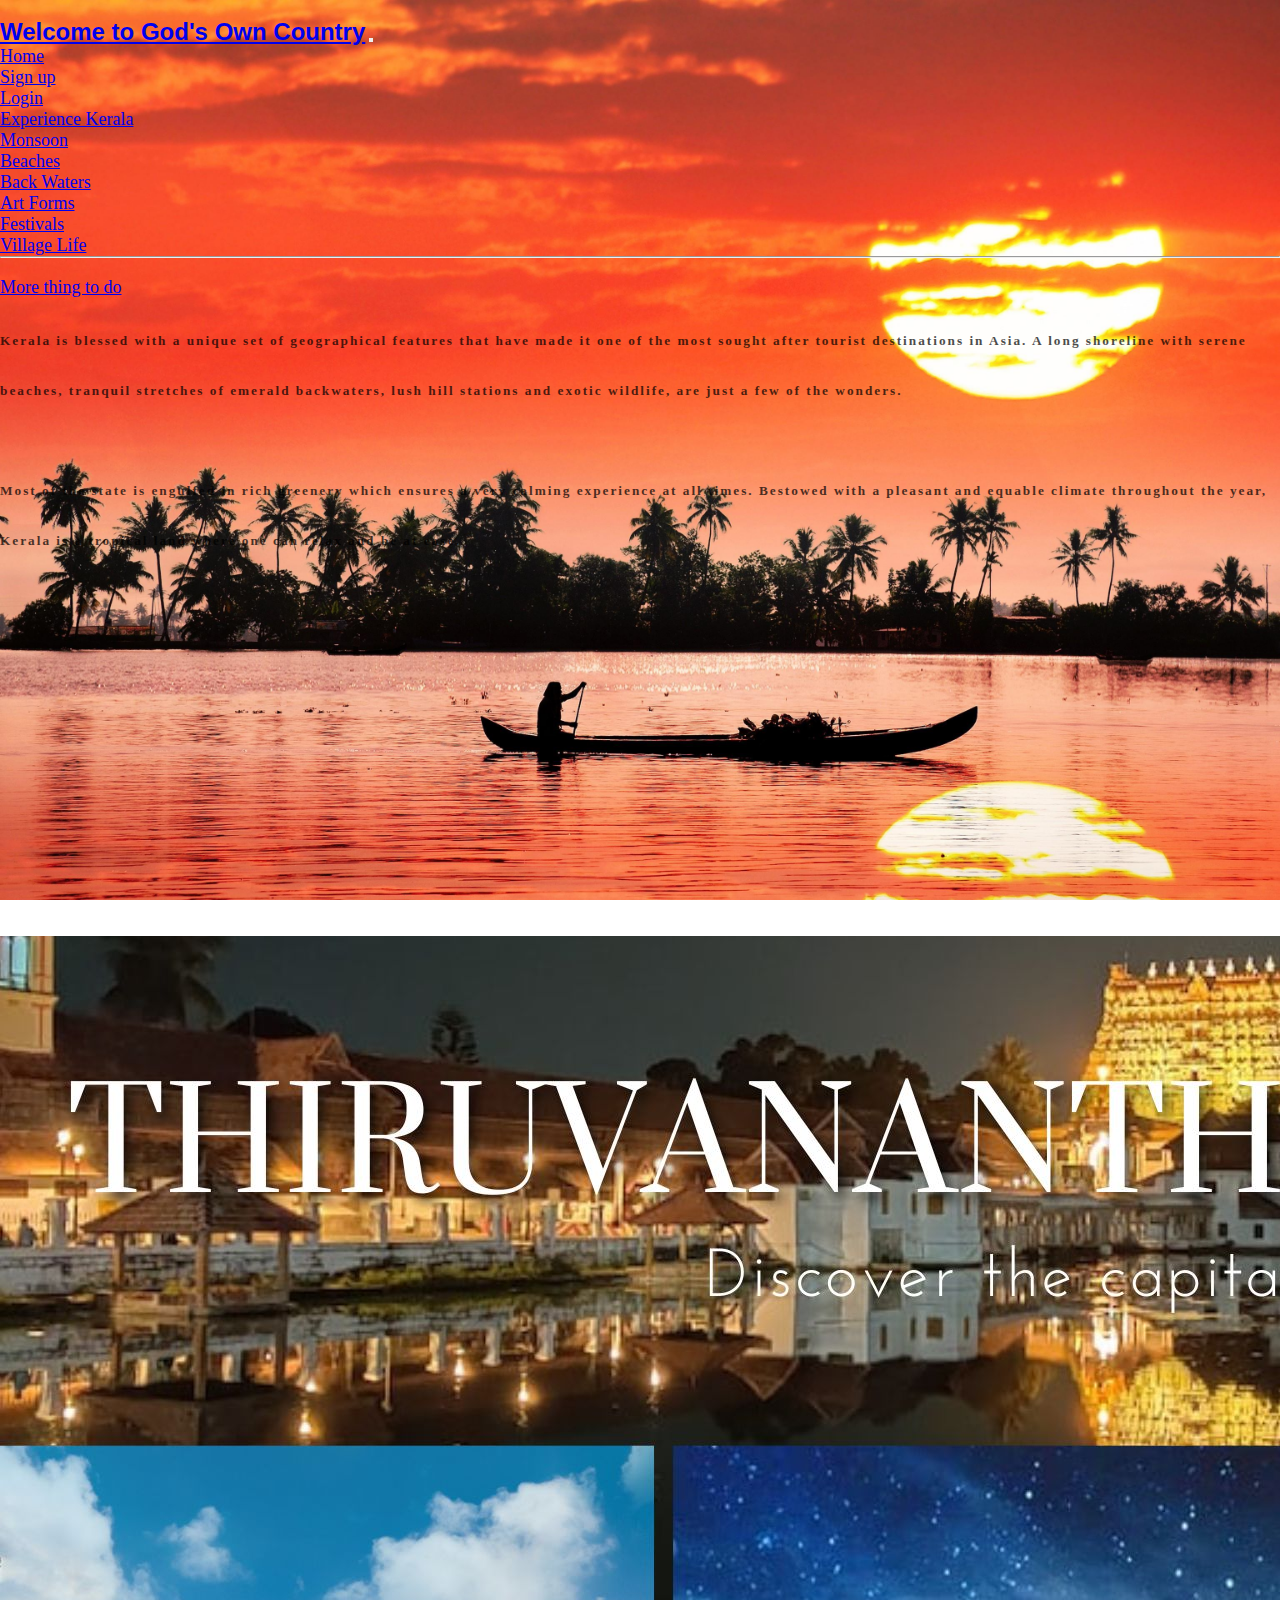
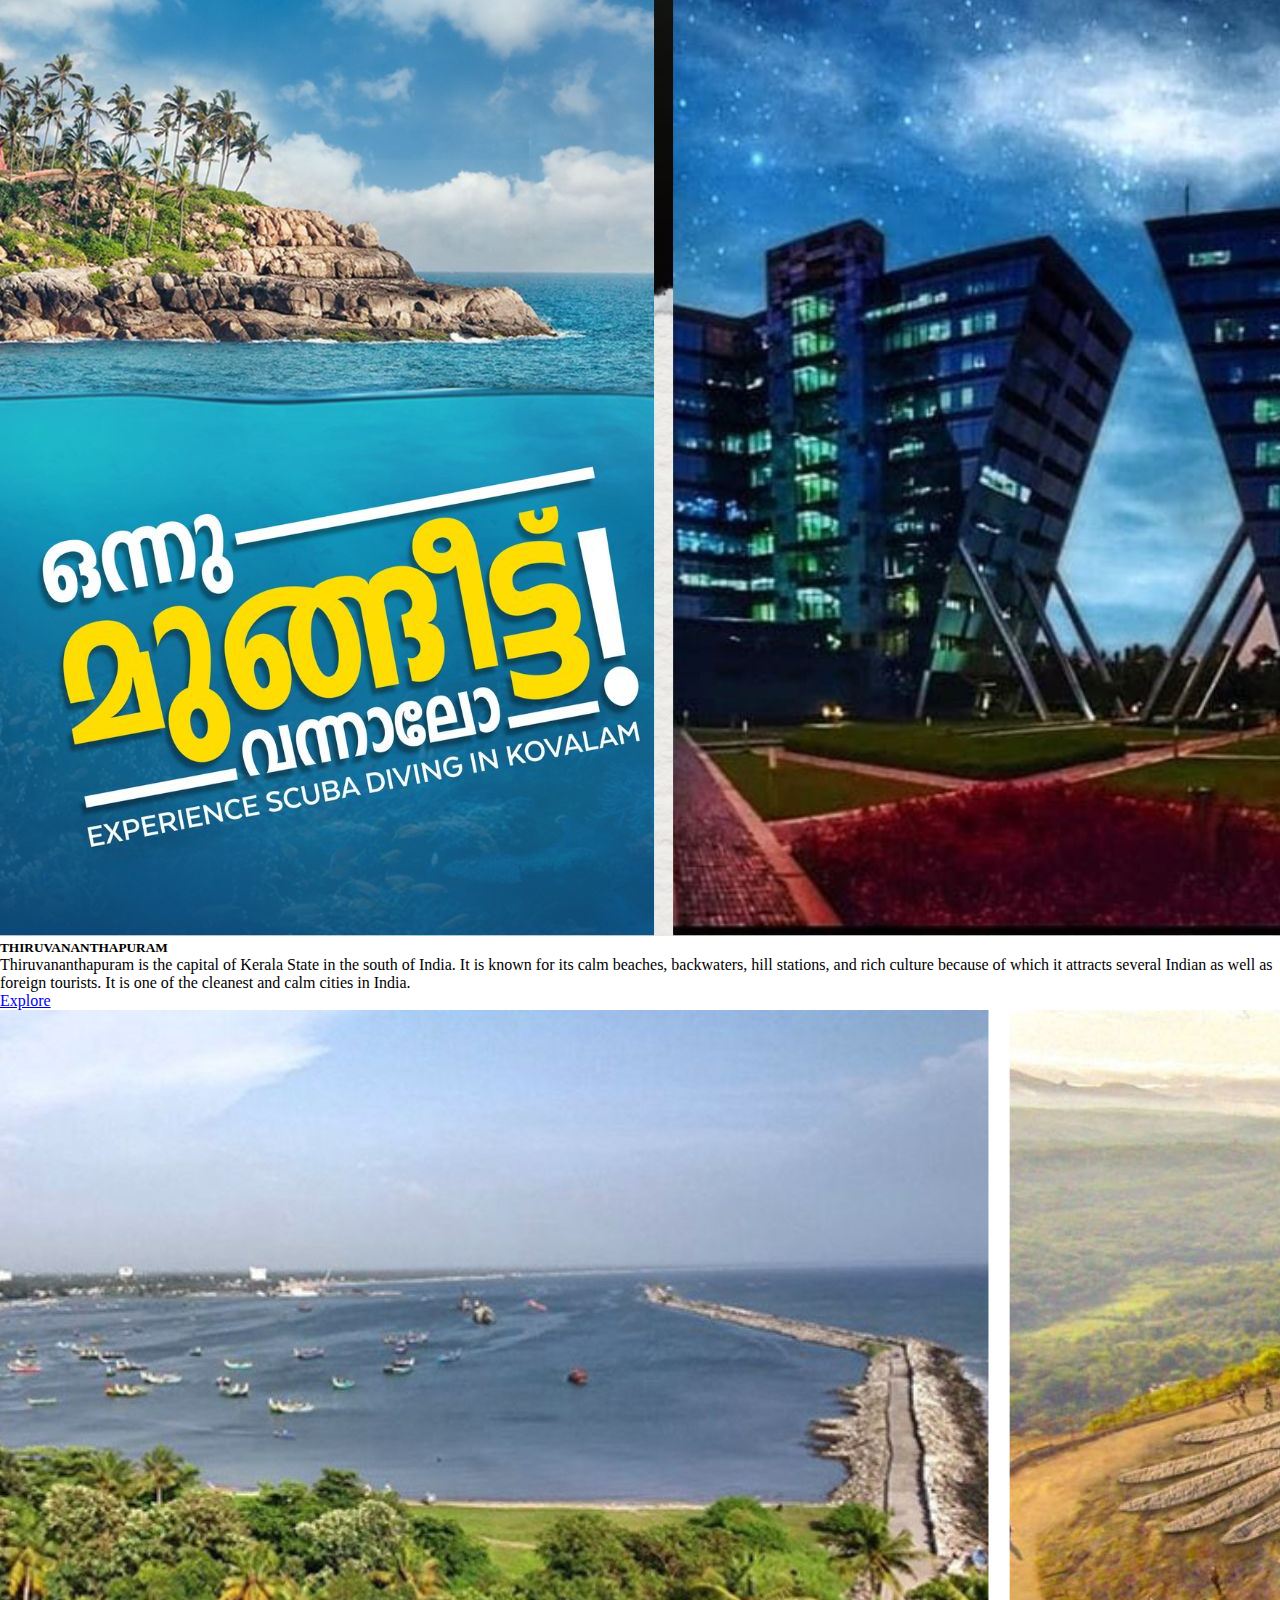
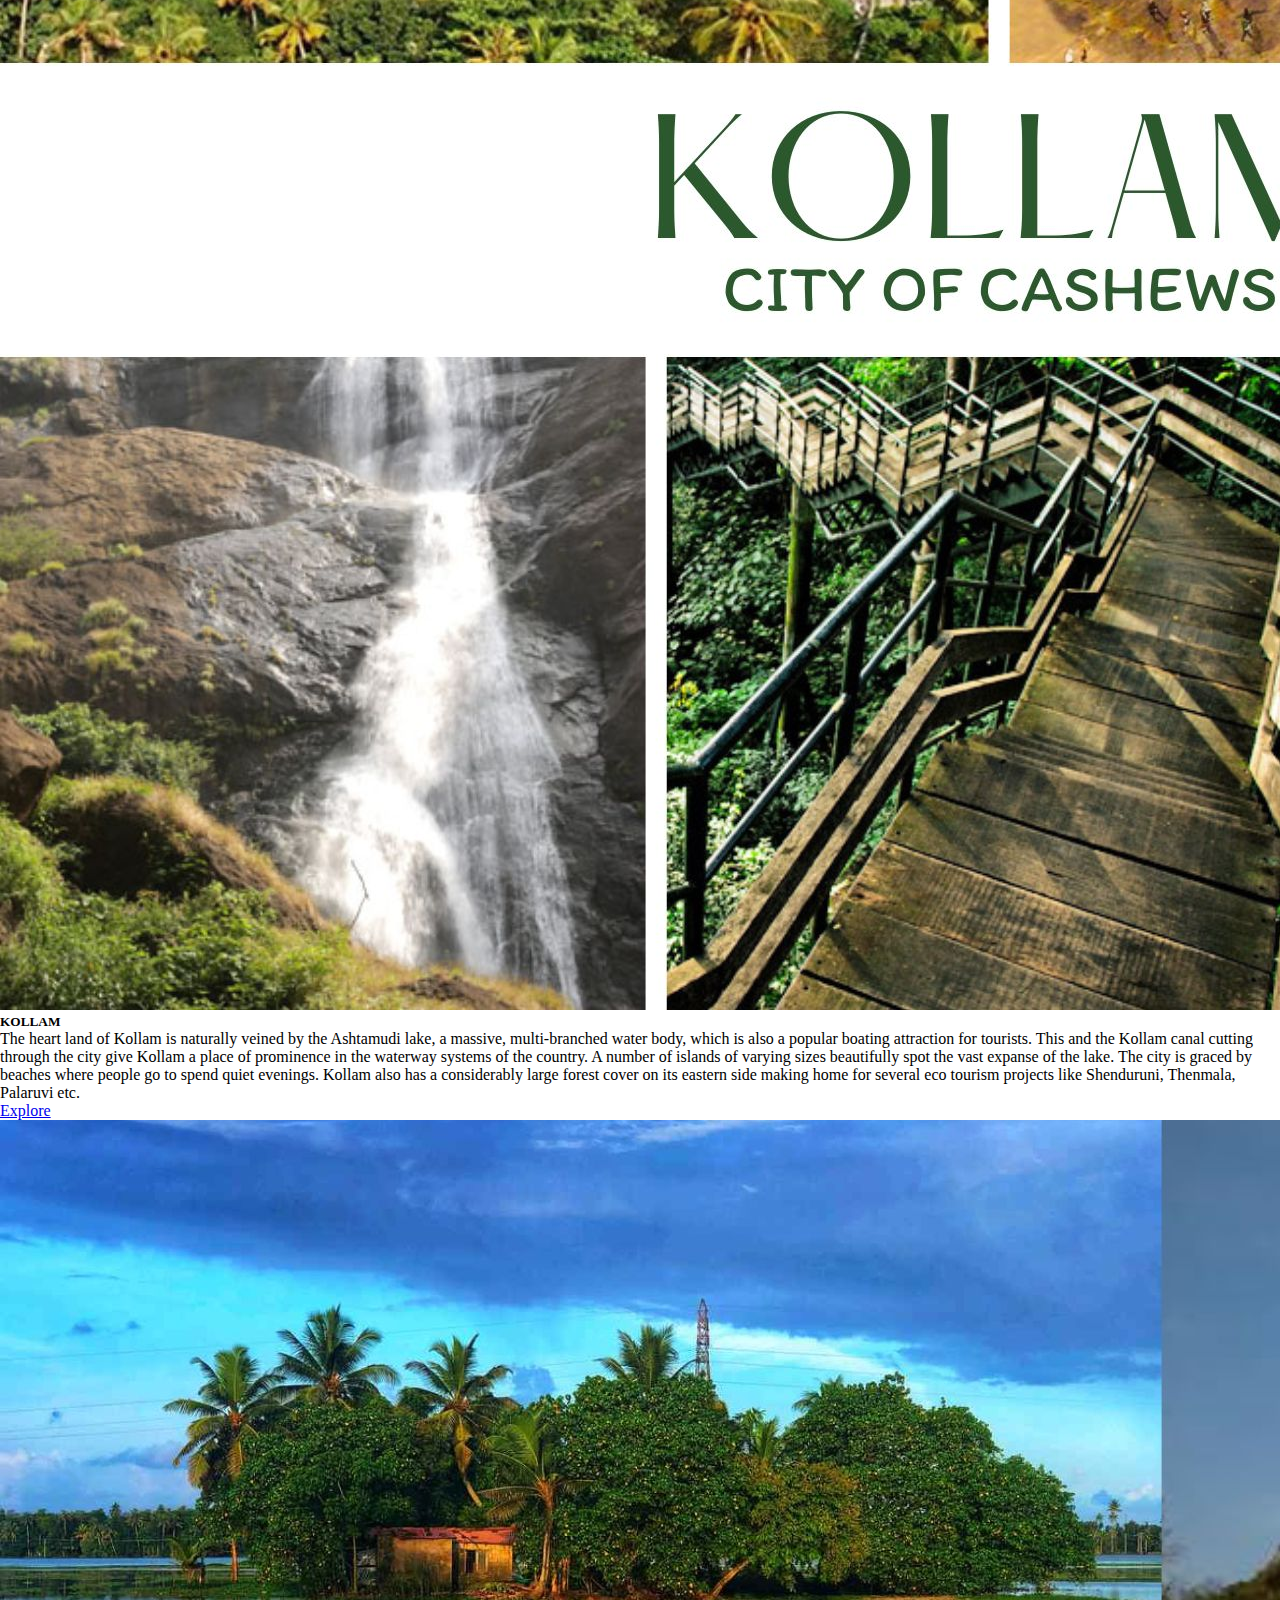
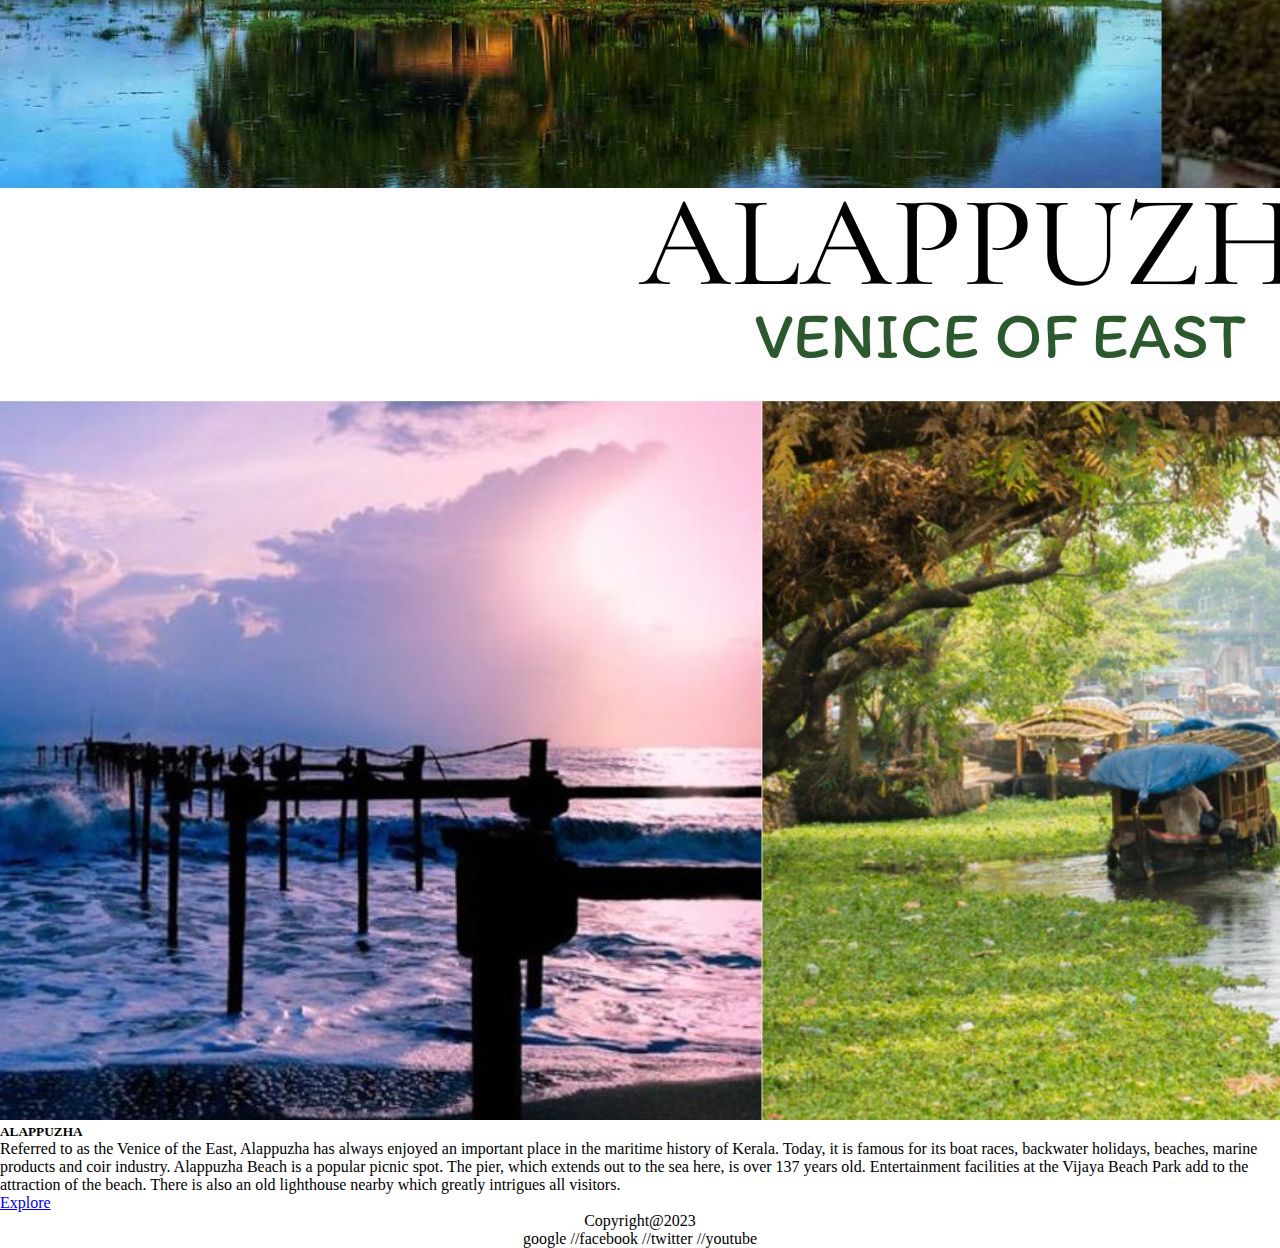
==== index.html @ 95e03001 "updates" ====
<!DOCTYPE html>
<html lang="en">

<head>
  <meta charset="UTF-8" />
  <meta http-equiv="X-UA-Compatible" content="IE=edge" />
  <meta name="viewport" content="width=device-width, initial-scale=1.0" />
  <title>Kerala Tourism</title>
  <link rel="stylesheet" href="style.css" />
  <link href="https://cdn.jsdelivr.net/npm/bootstrap@5.3.0-alpha3/dist/css/bootstrap.min.css" rel="stylesheet"
    integrity="sha384-KK94CHFLLe+nY2dmCWGMq91rCGa5gtU4mk92HdvYe+M/SXH301p5ILy+dN9+nJOZ" crossorigin="anonymous" />
  <script src="https://cdn.jsdelivr.net/npm/bootstrap@5.3.0-alpha3/dist/js/bootstrap.bundle.min.js"
    integrity="sha384-ENjdO4Dr2bkBIFxQpeoTz1HIcje39Wm4jDKdf19U8gI4ddQ3GYNS7NTKfAdVQSZe"
    crossorigin="anonymous"></script>
</head>

<body>
  <div class="container">
    <!--NAVBAR START-->
    <header>
      <br />
      <nav class="navbar navbar-expand-lg">
        <div class="container-fluid">
          <a class="navbar-brand" href="#">Welcome to God's Own Country</a>
          <button class="navbar-toggler" type="button" data-bs-toggle="collapse"
            data-bs-target="#navbarSupportedContent" aria-controls="navbarSupportedContent" aria-expanded="false"
            aria-label="Toggle navigation">
            <span class="navbar-toggler-icon"></span>
          </button>
          <div class="collapse navbar-collapse" id="navbarSupportedContent">
            <ul class="navbar-nav me-auto mb-2 mb-lg-0">
              <li class="nav-item">
                <a class="nav-link active" aria-current="page" href="index.html">Home</a>
              </li>
              <li class="nav-item">
                <a class="nav-link active" aria-current="page" href="signup.html">Sign up</a>
              </li>
              <li class="nav-item">
                <a class="nav-link active" aria-current="page" href="login.html">Login</a>
              </li>

              <li class="nav-item dropdown">
                <a class="nav-link dropdown-toggle" href="#" role="button" data-bs-toggle="dropdown"
                  aria-expanded="false">
                  Experience Kerala
                </a>
                <ul class="dropdown-menu">
                  <li><a class="dropdown-item" href="#">Monsoon</a></li>
                  <li><a class="dropdown-item" href="#">Beaches</a></li>
                  <li><a class="dropdown-item" href="#">Back Waters</a></li>
                  <li><a class="dropdown-item" href="#">Art Forms</a></li>
                  <li><a class="dropdown-item" href="#">Festivals</a></li>
                  <li><a class="dropdown-item" href="#">Village Life</a></li>

                  <li>
                    <hr class="dropdown-divider" />
                  </li>
                  <li>
                    <a class="dropdown-item" href="#">More thing to do</a>
                  </li>
                </ul>
              </li>
            </ul>
            <!--<form class="d-flex" role="search">
            <input
              class="form-control me-2"
              type="search"
              placeholder="Search"
              aria-label="Search"
            />
            <button class="btn btn-outline-success" type="submit">
              Search
            </button>
          </form>-->
          </div>
        </div>
      </nav>
      <!--NAVBAR END-->
    </header>
    <br />
    <!--intro-->
    <div class="intro col-sm-12 col-md-8 col-lg-8 col-xl-8 text-white pt-5">
      <h5>
        Kerala is blessed with a unique set of geographical features that have
        made it one of the most sought after tourist destinations in Asia. A
        long shoreline with serene beaches, tranquil stretches of emerald
        backwaters, lush hill stations and exotic wildlife, are just a few of
        the wonders. <br /><br />Most of the state is engulfed in rich
        greenery which ensures a very calming experience at all times.
        Bestowed with a pleasant and equable climate throughout the year,
        Kerala is a tropical land where one can relax and be at ease.
      </h5>
    </div>
  </div>

  <br />
  <br />
  <!--CARDS starts here-->
  <div class="container2">
    <div class="row row-cols-1 row-cols-md-3 g-4">

      <!--THIRUVANANTHAPURAM Go-->
      <div class="col">
        <div class="card h-100">
          <img src="images/districts/tvm/thiruvananthapuram.jpg" class="card-img-top" alt="tvm collage" />
          <div class="card-body">
            <h5 class="card-title">THIRUVANANTHAPURAM</h5>
            <p class="card-text">
              Thiruvananthapuram is the capital of Kerala State in the south
              of India. It is known for its calm beaches, backwaters, hill
              stations, and rich culture because of which it attracts several
              Indian as well as foreign tourists. It is one of the cleanest
              and calm cities in India.
            </p>
          </div>
          <div class="card-footer">
            <a href="tvm.html" class="text-body-secondary">Explore</a>
          </div>
        </div>
      </div>
      <!--THIRUVANANTHAPURAM End -->

      <!--KOLLAM starts-->

      <div class="col">
        <div class="card h-100">
          <img src="images/districts/KOLLAM/kollam.jpg" class="card-img-top" alt="..." />
          <div class="card-body">
            <h5 class="card-title">KOLLAM</h5>
            <p class="card-text">
              The heart land of Kollam is naturally veined by the Ashtamudi lake, a massive, multi-branched water body,
              which is also a popular boating attraction for tourists. This and the Kollam canal cutting through the
              city give Kollam a place of prominence in the waterway systems of the country. A number of islands of
              varying sizes beautifully spot the vast expanse of the lake. The city is graced by beaches where people go
              to spend quiet evenings. Kollam also has a considerably large forest cover on its eastern side making home
              for several eco tourism projects like Shenduruni, Thenmala, Palaruvi etc.
            </p>
          </div>
          <div class="card-footer">
            <a href="kollam.html" class="text-body-secondary">Explore</a>
          </div>
        </div>
      </div>

      <!--KOLLAM ends-->

      <!--Alappuzha starts-->

      <div class="col">
        <div class="card h-100">
          <img src="images/districts/alpzha/ALP COLLAGE 1.jpg" class="card-img-top" alt="..." />
          <div class="card-body">
            <h5 class="card-title">ALAPPUZHA</h5>
            <p class="card-text">
              Referred to as the Venice of the East, Alappuzha has always enjoyed an important place in the maritime
              history of Kerala. Today, it is famous for its boat races, backwater holidays, beaches, marine products
              and coir industry. Alappuzha Beach is a popular picnic spot. The pier, which extends out to the sea here,
              is over 137 years old. Entertainment facilities at the Vijaya Beach Park add to the attraction of the
              beach. There is also an old lighthouse nearby which greatly intrigues all visitors.
            </p>
          </div>
          <div class="card-footer">
            <a href="alpzha.html" class="text-body-secondary">Explore</a>
          </div>
        </div>
      </div>
      <!--Alappuzha starts-->


    </div>
    <footer>
      <p>Copyright@2023</p>
      <div id="conn">
      <ul id="connect">
      <li>google</li>
      <li>//facebook</li>
      <li>//twitter</li>
      <li>//youtube </li></ul>
      </div>
    </footer>
  </div>



  
</body>

</html>
---- style.css ----
* {
  margin: 0;
  padding: 0;
}
.navbar-brand {
  font-size: x-large;
  font-weight: bold;
  font-family: "Lucida Sans", "Lucida Sans Regular", "Lucida Grande",
    "Lucida Sans Unicode", Geneva, Verdana, sans-serif;
}

.nav-item {
  
  font-size: large;
  
}
body{
  height: 100vh;
}
.container {
  width: 100%;
  height:100vh;
  background-image: url("images/sunset.jpg");
  background-size: cover;
  background-position: center;
  background-attachment: fixed;
 
  
}
.intro{
  text-align: left;
  text-justify: auto;
  opacity:.7;
  line-height:50px;
  letter-spacing: 2px;
  font-family:Cambria, Cochin, Georgia, Times, 'Times New Roman', serif;
 

}

.container2{
  width: 100%;
  height:100vh;
  background-image: url("images/old house.jpg");
  background-size: cover;
  background-position: center;
  background-attachment: fixed;
 
}
footer{
  text-align:center;
}
#conn{
  display:inline;
}
#connect li{
display:inline;
}
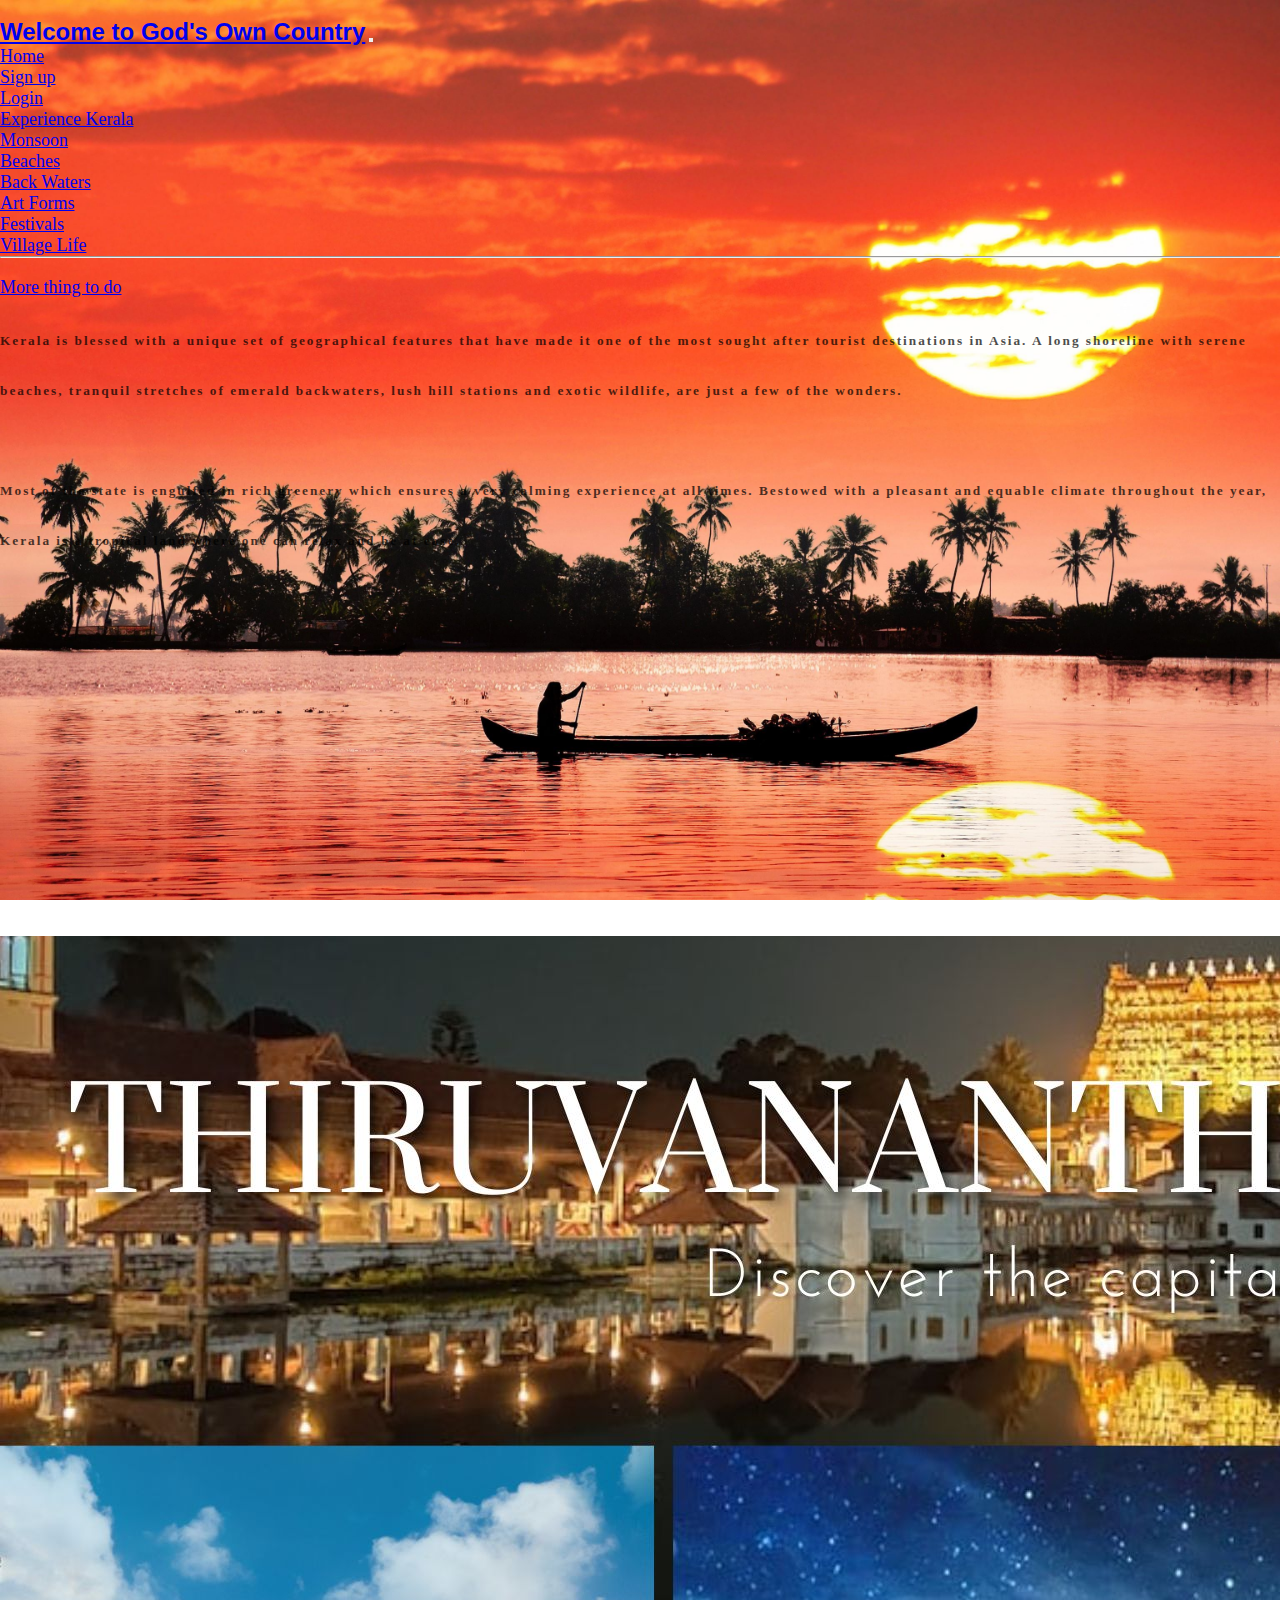
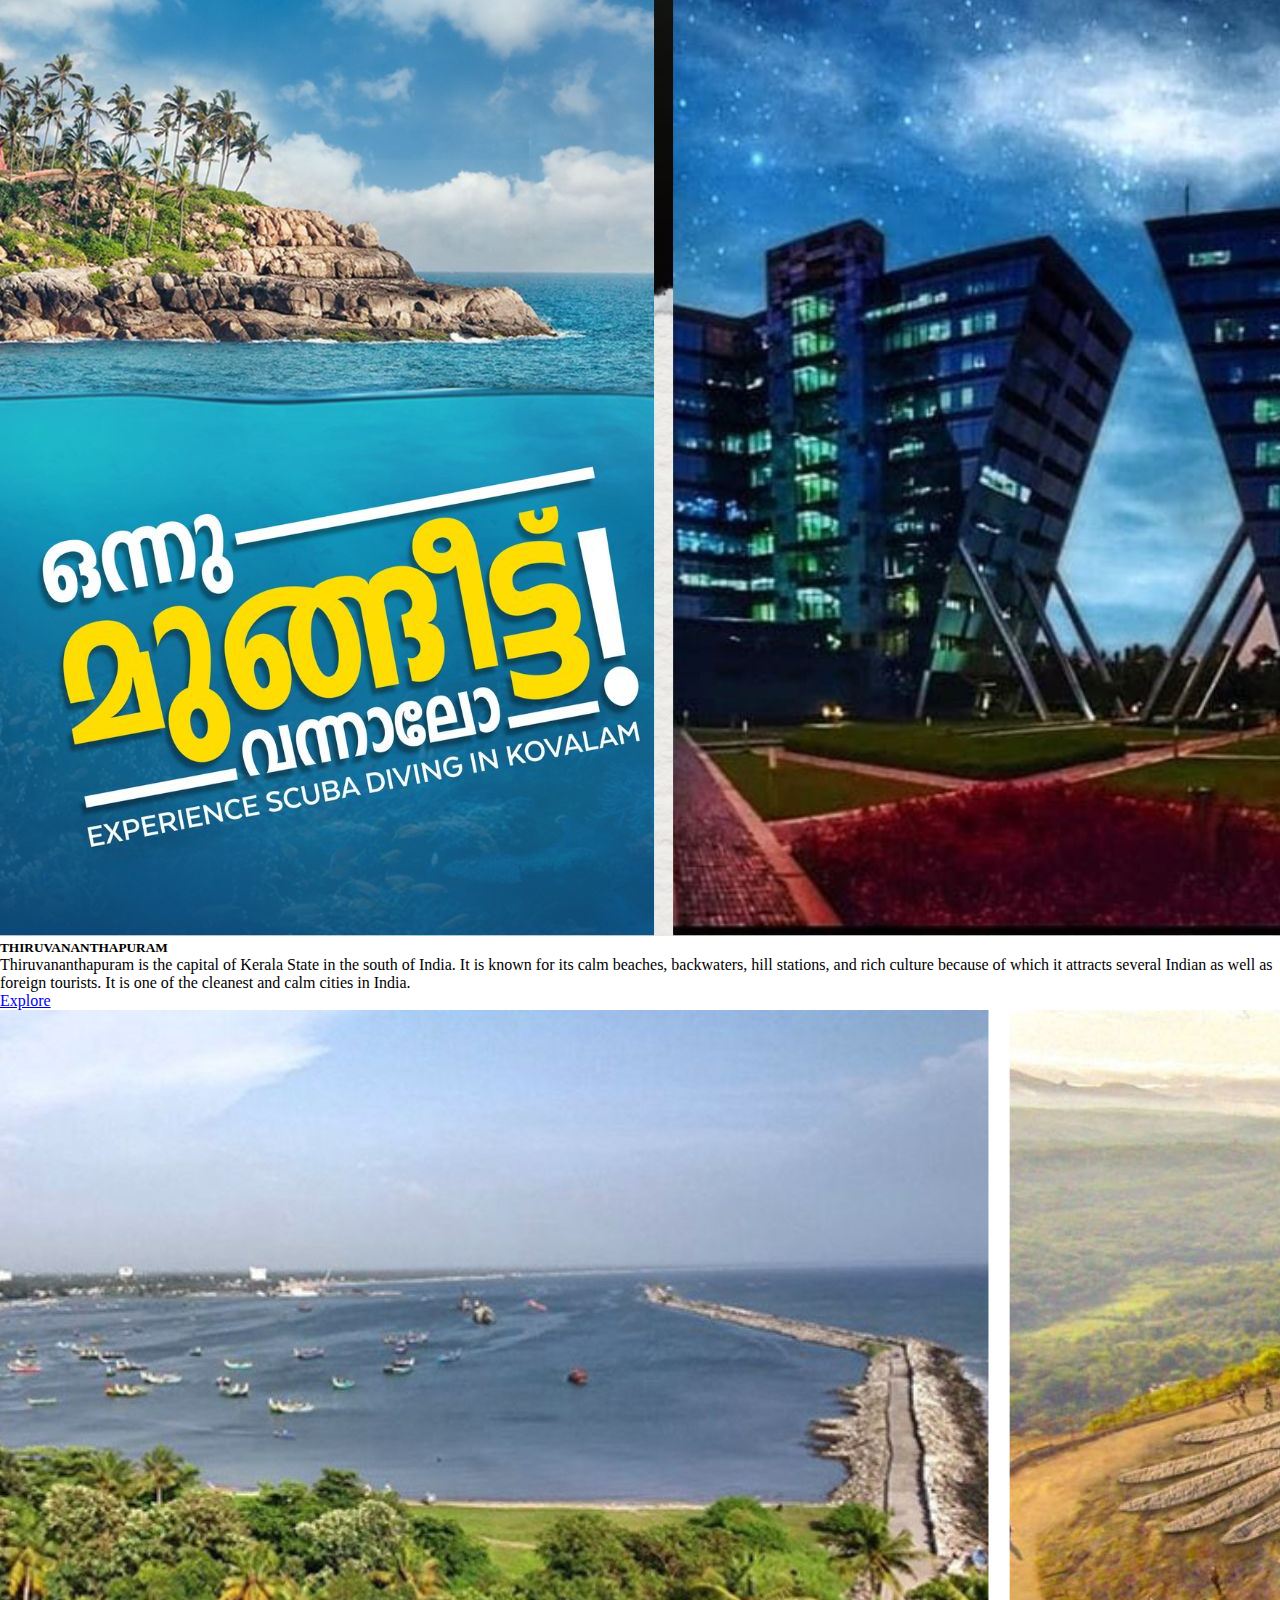
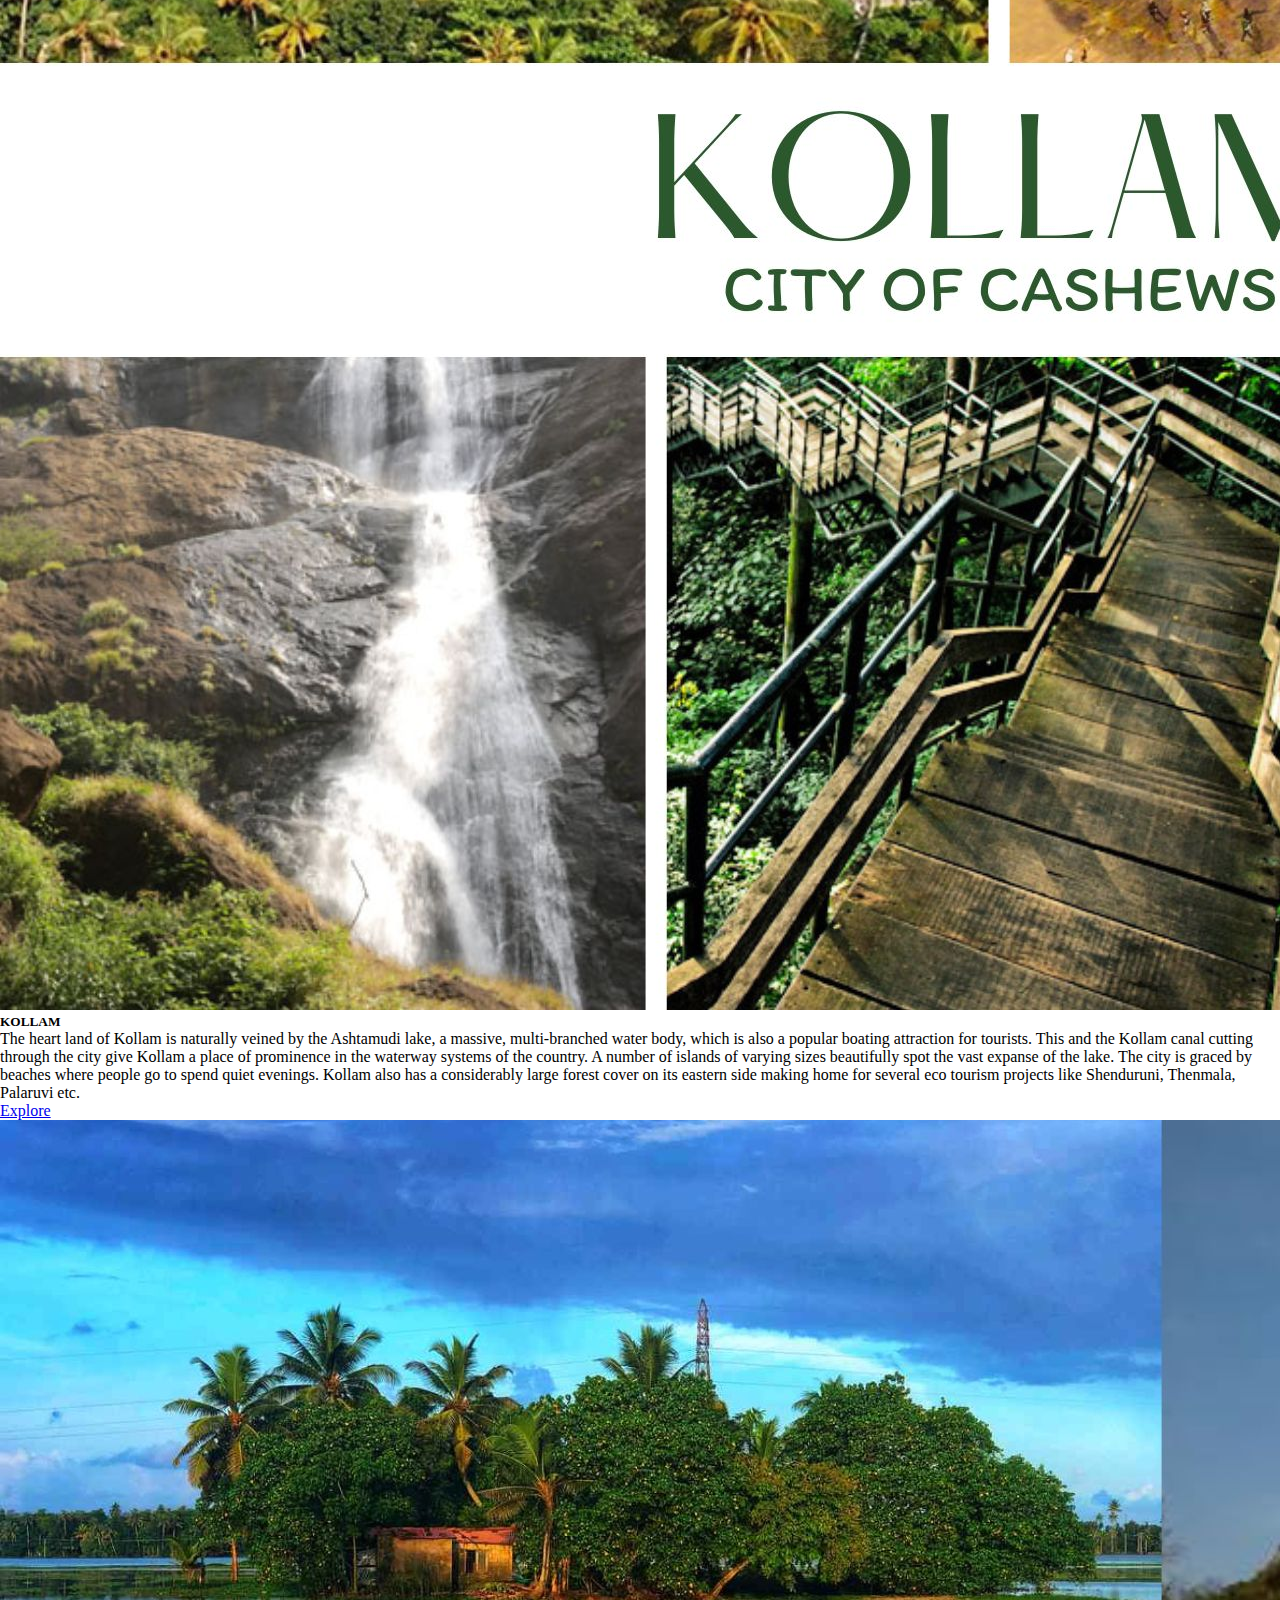
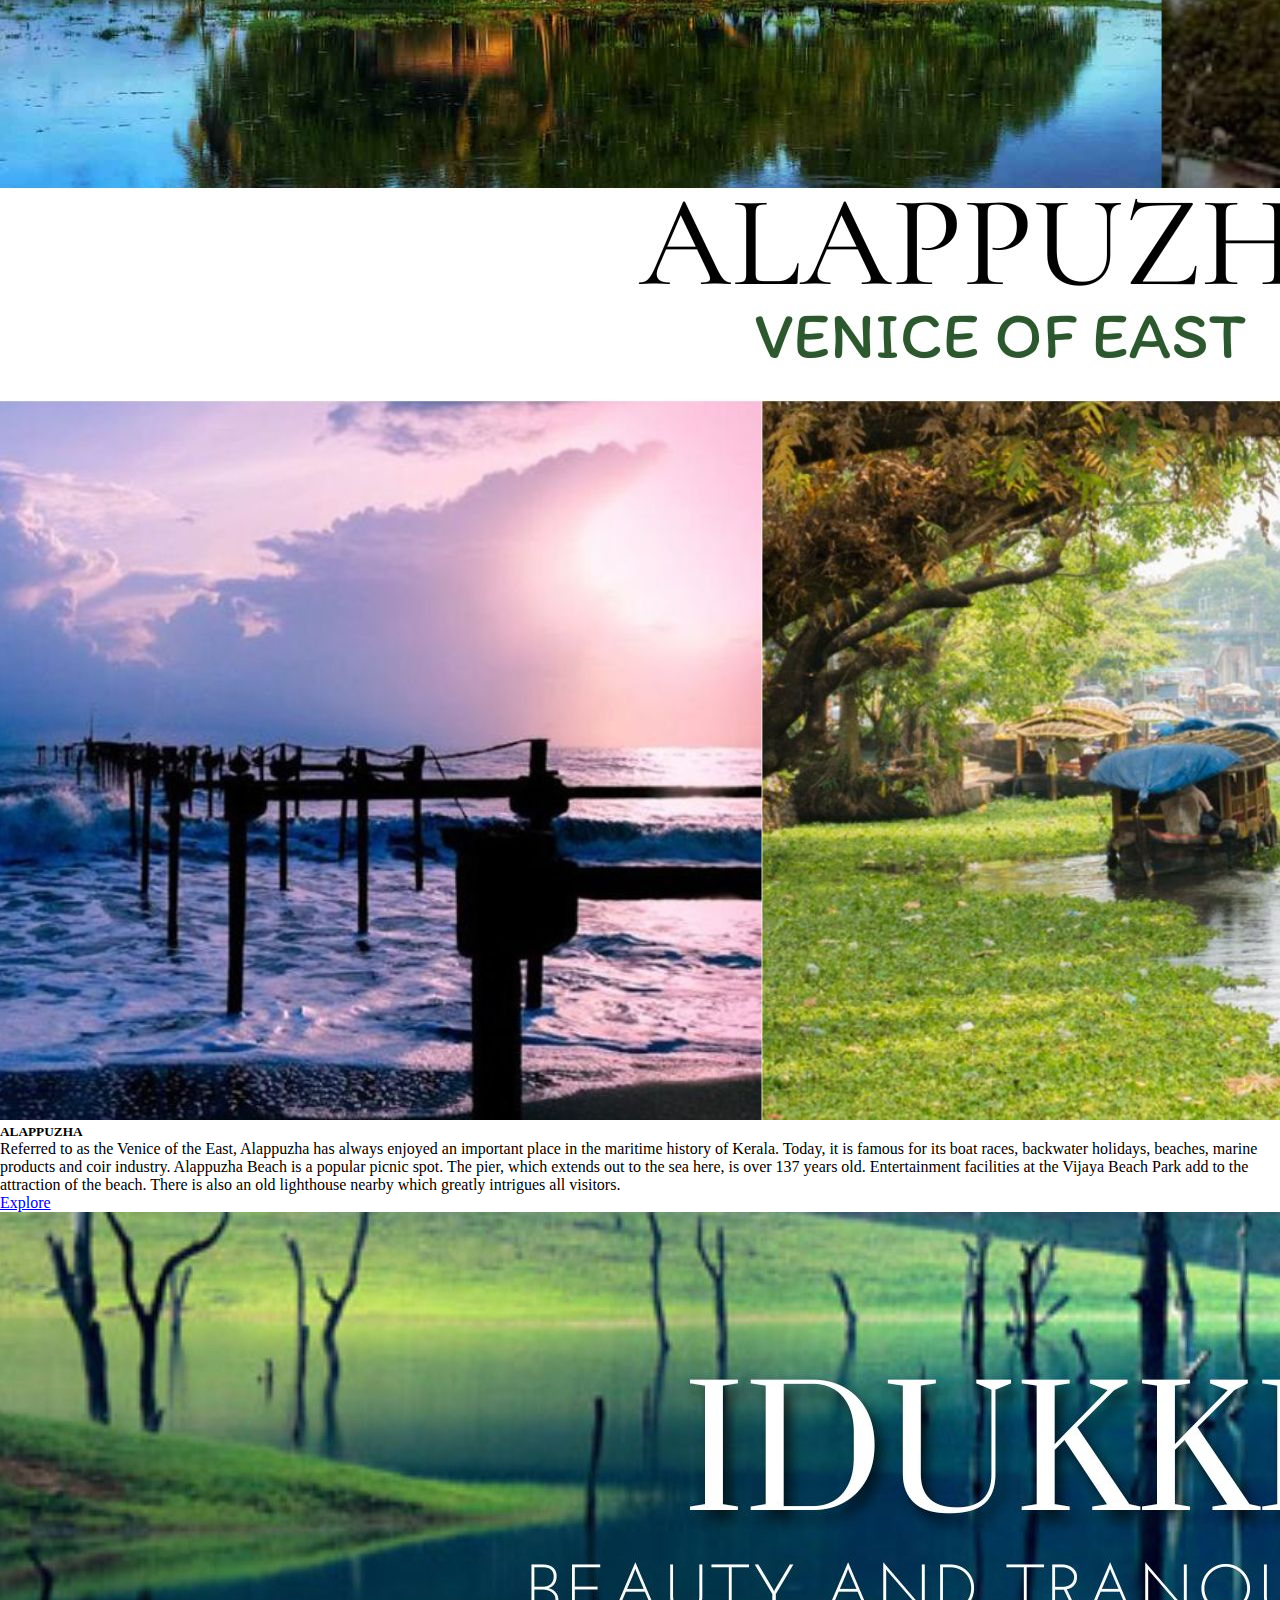
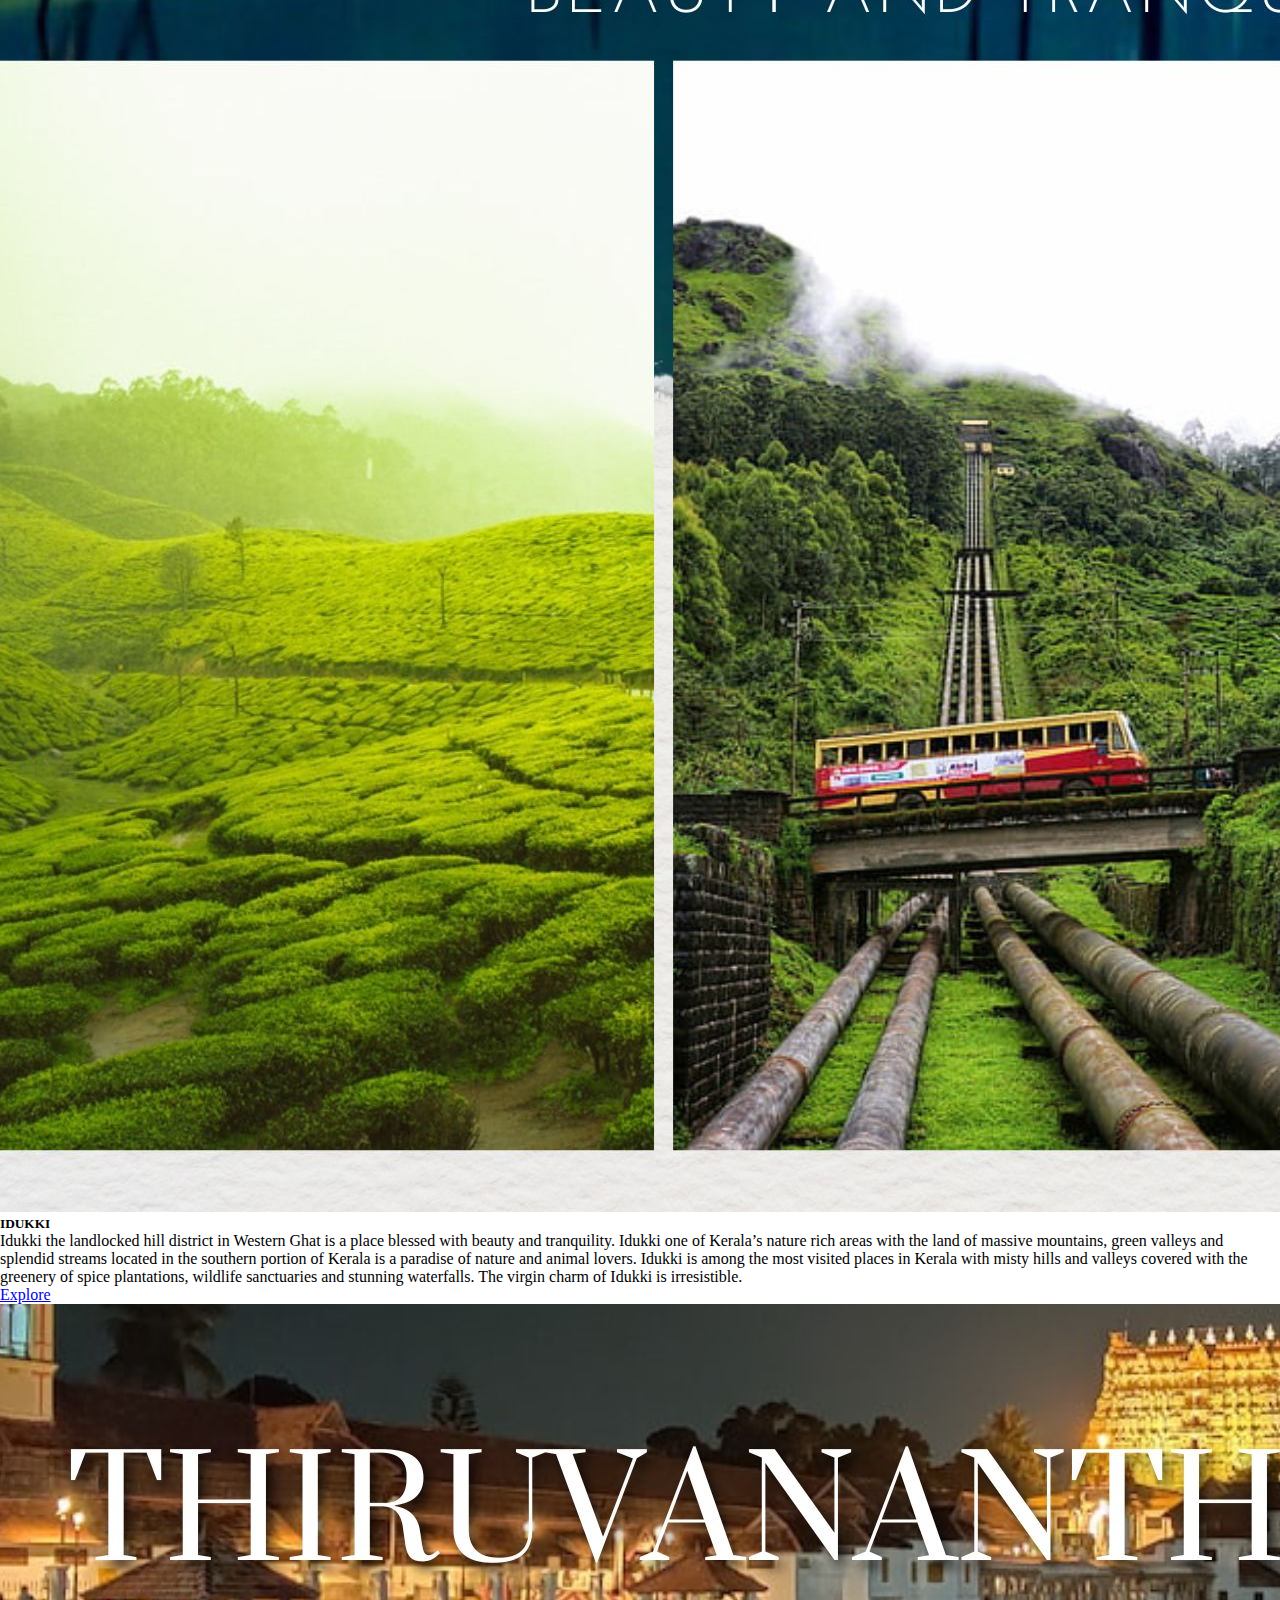
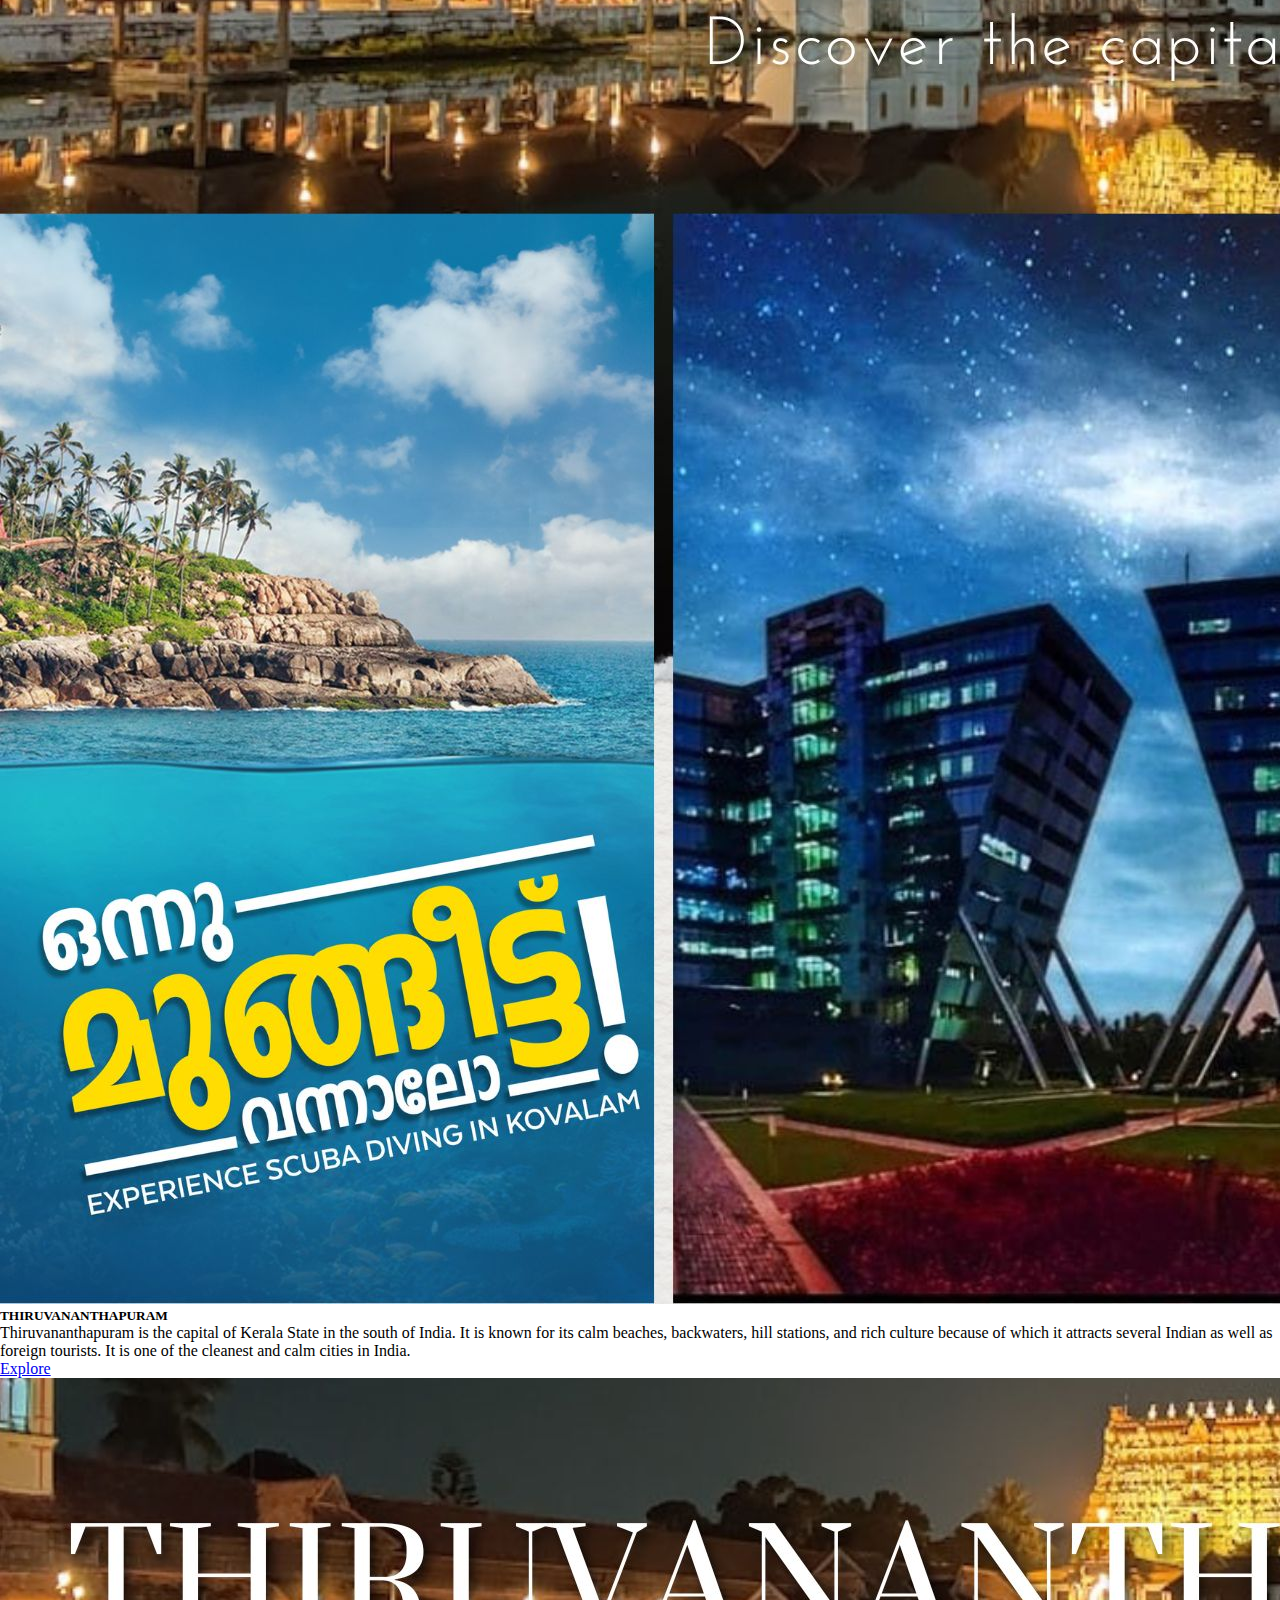
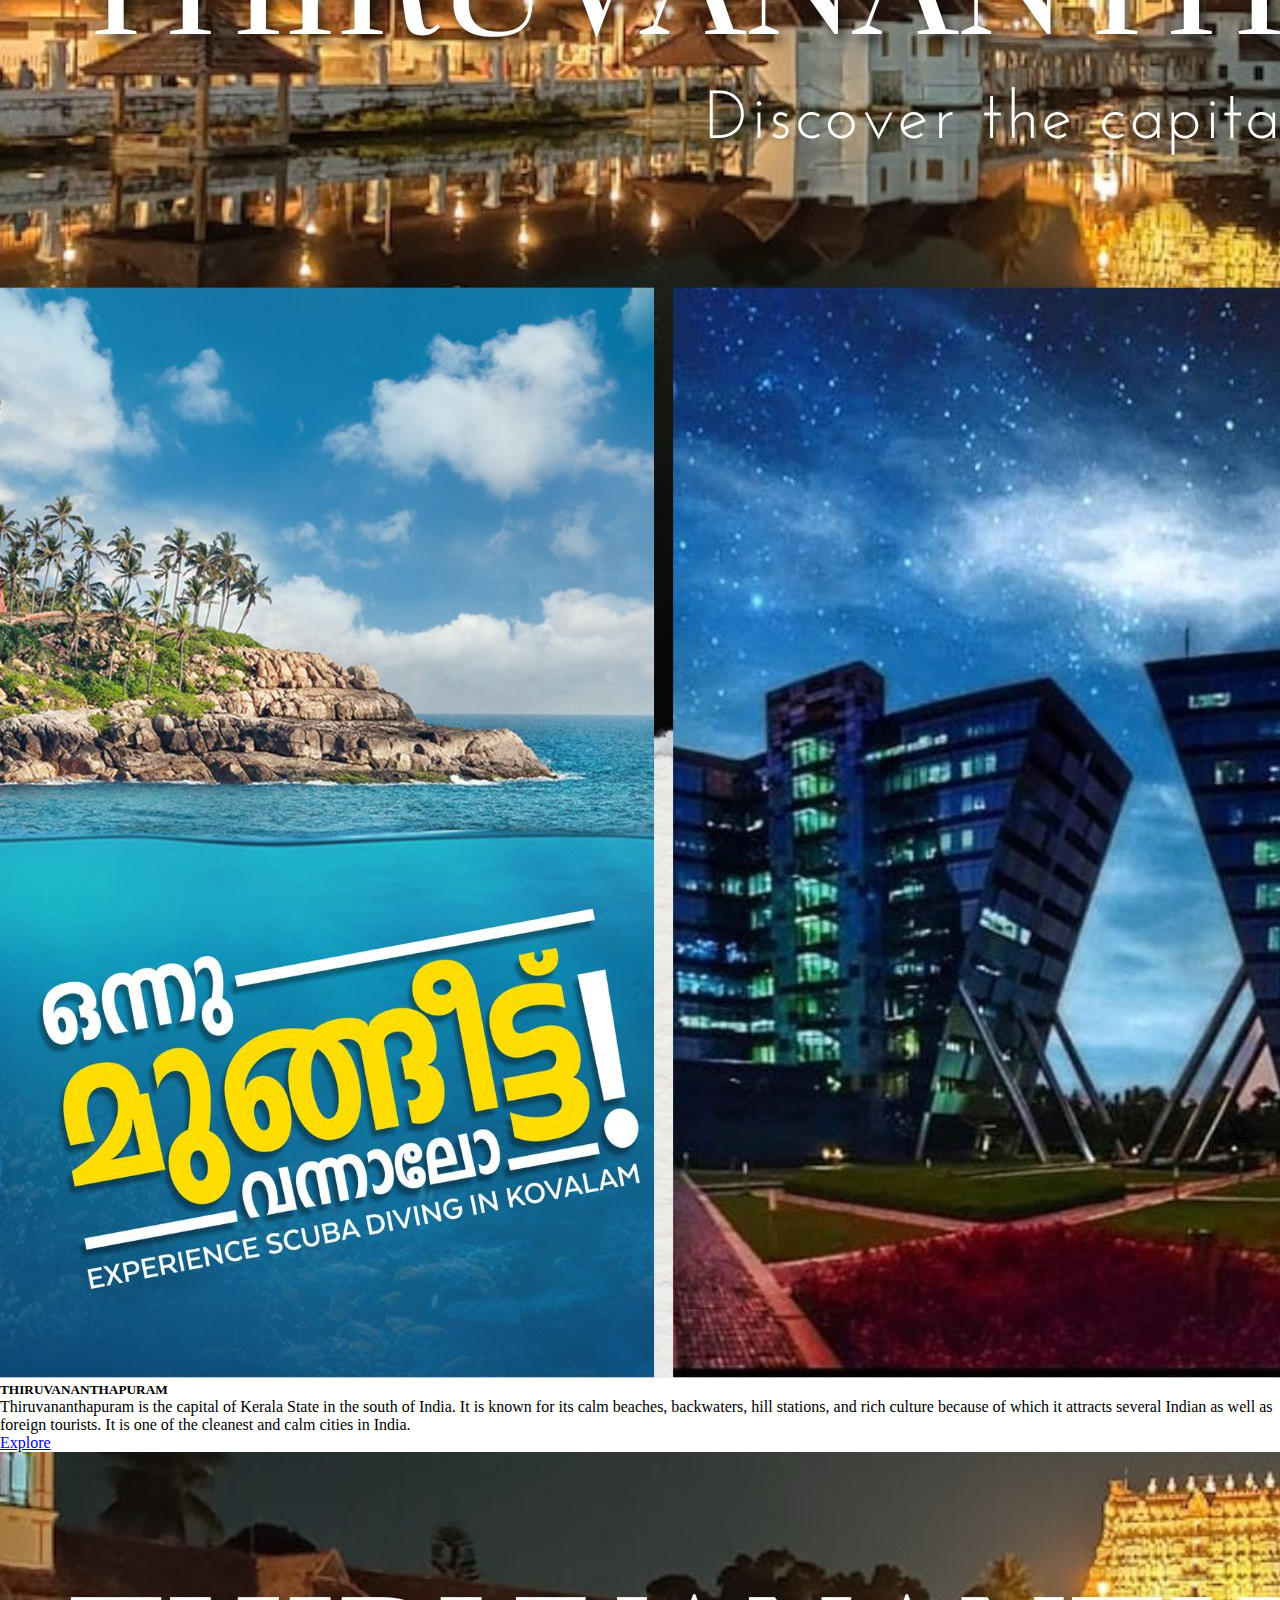
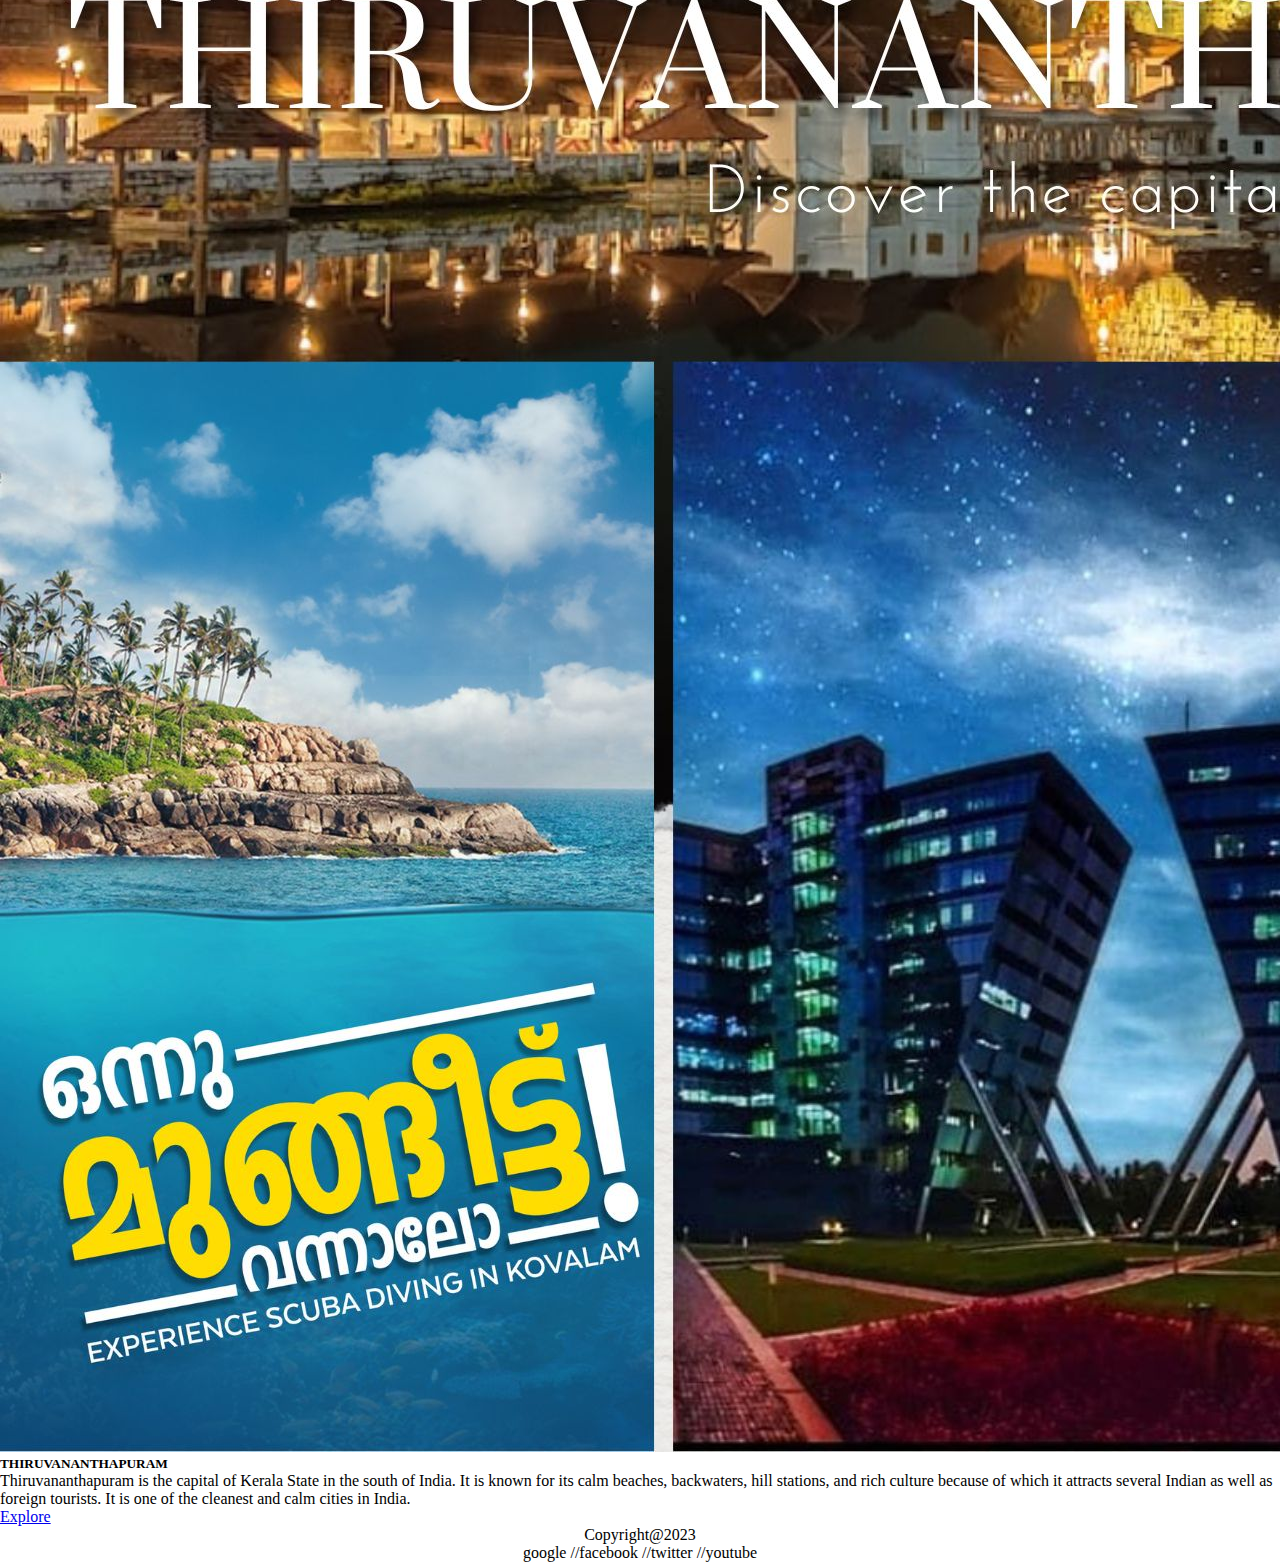
==== commit 7e37777b: "idukki" ====
--- a/index.html
+++ b/index.html
@@ -166,23 +166,100 @@
       </div>
       <!--Alappuzha starts-->
 
+      <div class="col">
+        <div class="card h-100">
+          <img src="images/districts/idukki/IDUKKI COLLAGE.jpg" class="card-img-top" alt="idukki collage" />
+          <div class="card-body">
+            <h5 class="card-title">IDUKKI</h5>
+            <p class="card-text">
+              Idukki the landlocked hill district in Western Ghat is a place blessed with beauty and tranquility. Idukki
+              one of Kerala’s nature rich areas with the land of massive mountains, green valleys and splendid streams
+              located in the southern portion of Kerala is a paradise of nature and animal lovers.
+              Idukki is among the most visited places in Kerala with misty hills and valleys covered with the greenery
+              of spice plantations, wildlife sanctuaries and stunning waterfalls. The virgin charm of Idukki is
+              irresistible.
+            </p>
+          </div>
+          <div class="card-footer">
+            <a href="idukki.html" class="text-body-secondary">Explore</a>
+          </div>
+        </div>
+      </div>
+
+      <div class="col">
+        <div class="card h-100">
+          <img src="images/districts/tvm/thiruvananthapuram.jpg" class="card-img-top" alt="tvm collage" />
+          <div class="card-body">
+            <h5 class="card-title">THIRUVANANTHAPURAM</h5>
+            <p class="card-text">
+              Thiruvananthapuram is the capital of Kerala State in the south
+              of India. It is known for its calm beaches, backwaters, hill
+              stations, and rich culture because of which it attracts several
+              Indian as well as foreign tourists. It is one of the cleanest
+              and calm cities in India.
+            </p>
+          </div>
+          <div class="card-footer">
+            <a href="tvm.html" class="text-body-secondary">Explore</a>
+          </div>
+        </div>
+      </div>
+
+      <div class="col">
+        <div class="card h-100">
+          <img src="images/districts/tvm/thiruvananthapuram.jpg" class="card-img-top" alt="tvm collage" />
+          <div class="card-body">
+            <h5 class="card-title">THIRUVANANTHAPURAM</h5>
+            <p class="card-text">
+              Thiruvananthapuram is the capital of Kerala State in the south
+              of India. It is known for its calm beaches, backwaters, hill
+              stations, and rich culture because of which it attracts several
+              Indian as well as foreign tourists. It is one of the cleanest
+              and calm cities in India.
+            </p>
+          </div>
+          <div class="card-footer">
+            <a href="tvm.html" class="text-body-secondary">Explore</a>
+          </div>
+        </div>
+      </div>
+
+      <div class="col">
+        <div class="card h-100">
+          <img src="images/districts/tvm/thiruvananthapuram.jpg" class="card-img-top" alt="tvm collage" />
+          <div class="card-body">
+            <h5 class="card-title">THIRUVANANTHAPURAM</h5>
+            <p class="card-text">
+              Thiruvananthapuram is the capital of Kerala State in the south
+              of India. It is known for its calm beaches, backwaters, hill
+              stations, and rich culture because of which it attracts several
+              Indian as well as foreign tourists. It is one of the cleanest
+              and calm cities in India.
+            </p>
+          </div>
+          <div class="card-footer">
+            <a href="tvm.html" class="text-body-secondary">Explore</a>
+          </div>
+        </div>
+      </div>
 
     </div>
     <footer>
       <p>Copyright@2023</p>
       <div id="conn">
-      <ul id="connect">
-      <li>google</li>
-      <li>//facebook</li>
-      <li>//twitter</li>
-      <li>//youtube </li></ul>
+        <ul id="connect">
+          <li>google</li>
+          <li>//facebook</li>
+          <li>//twitter</li>
+          <li>//youtube </li>
+        </ul>
       </div>
     </footer>
   </div>
 
 
 
-  
+
 </body>
 
 </html>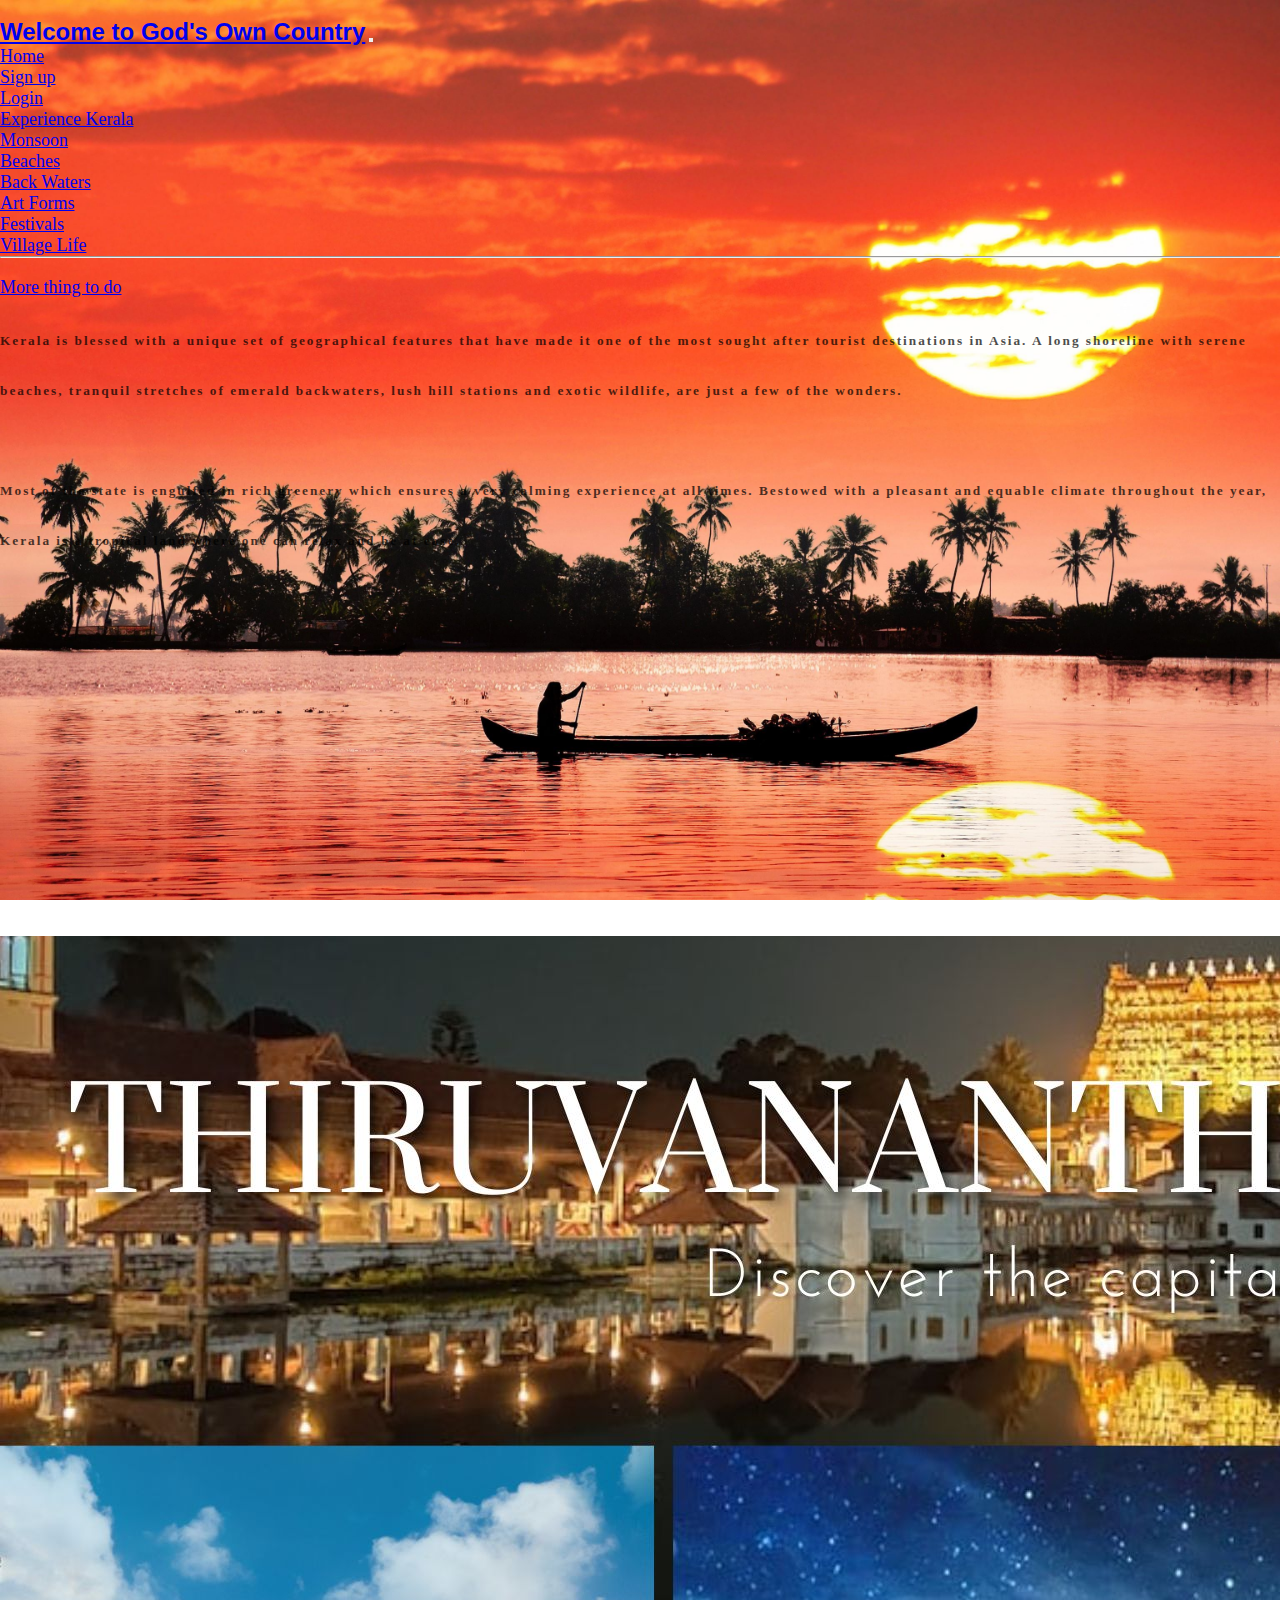
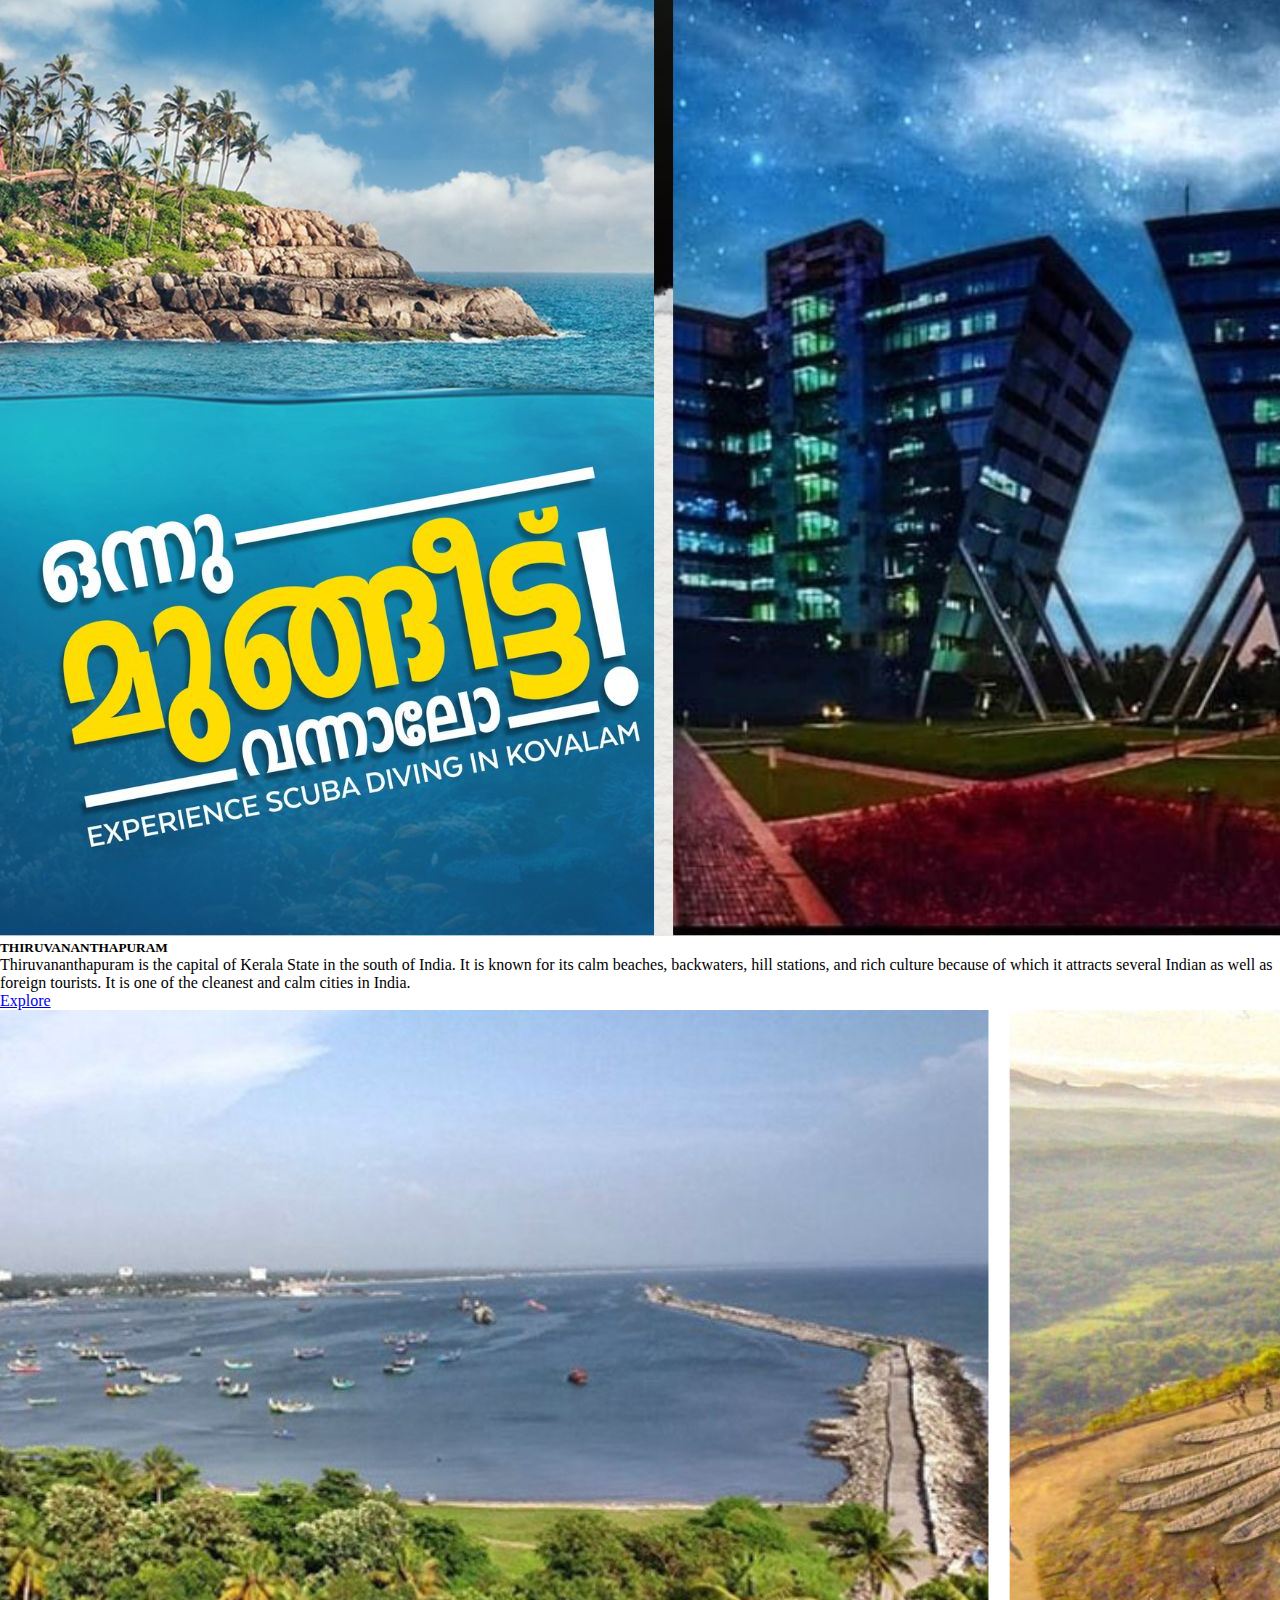
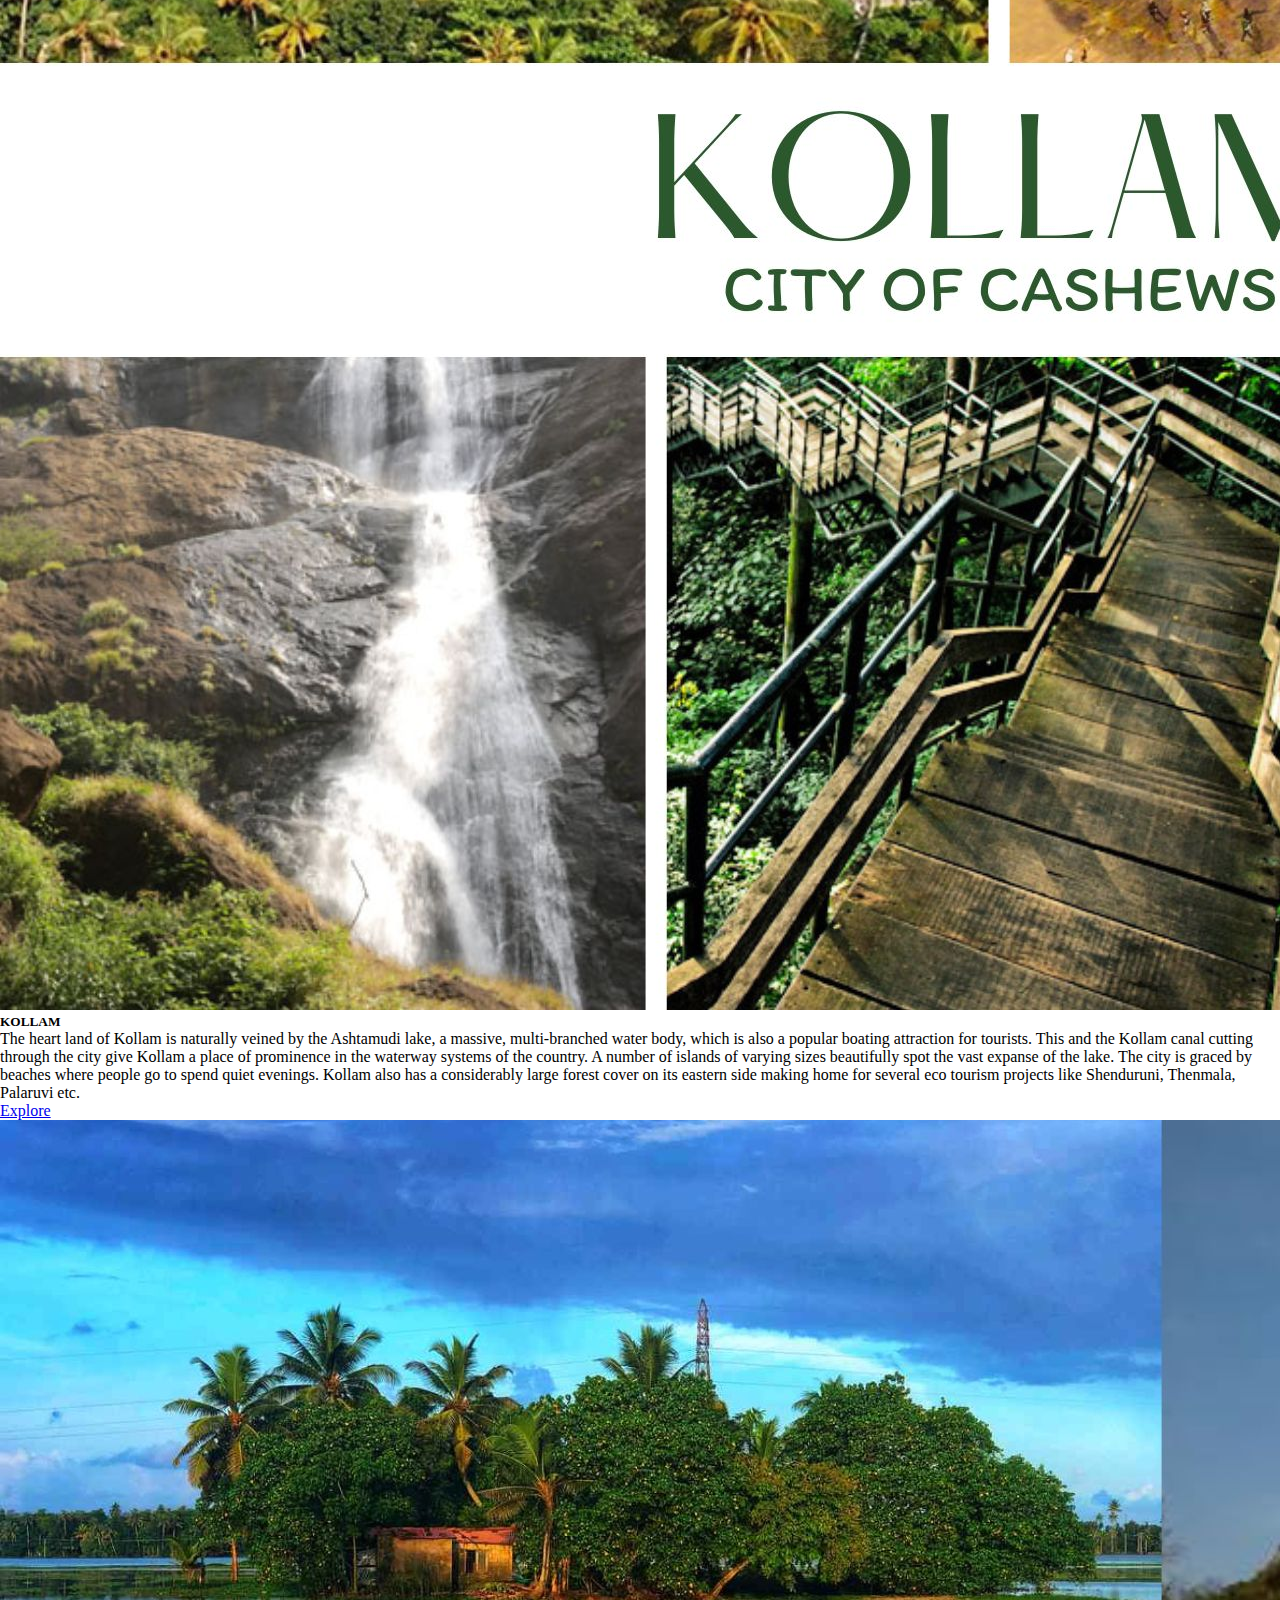
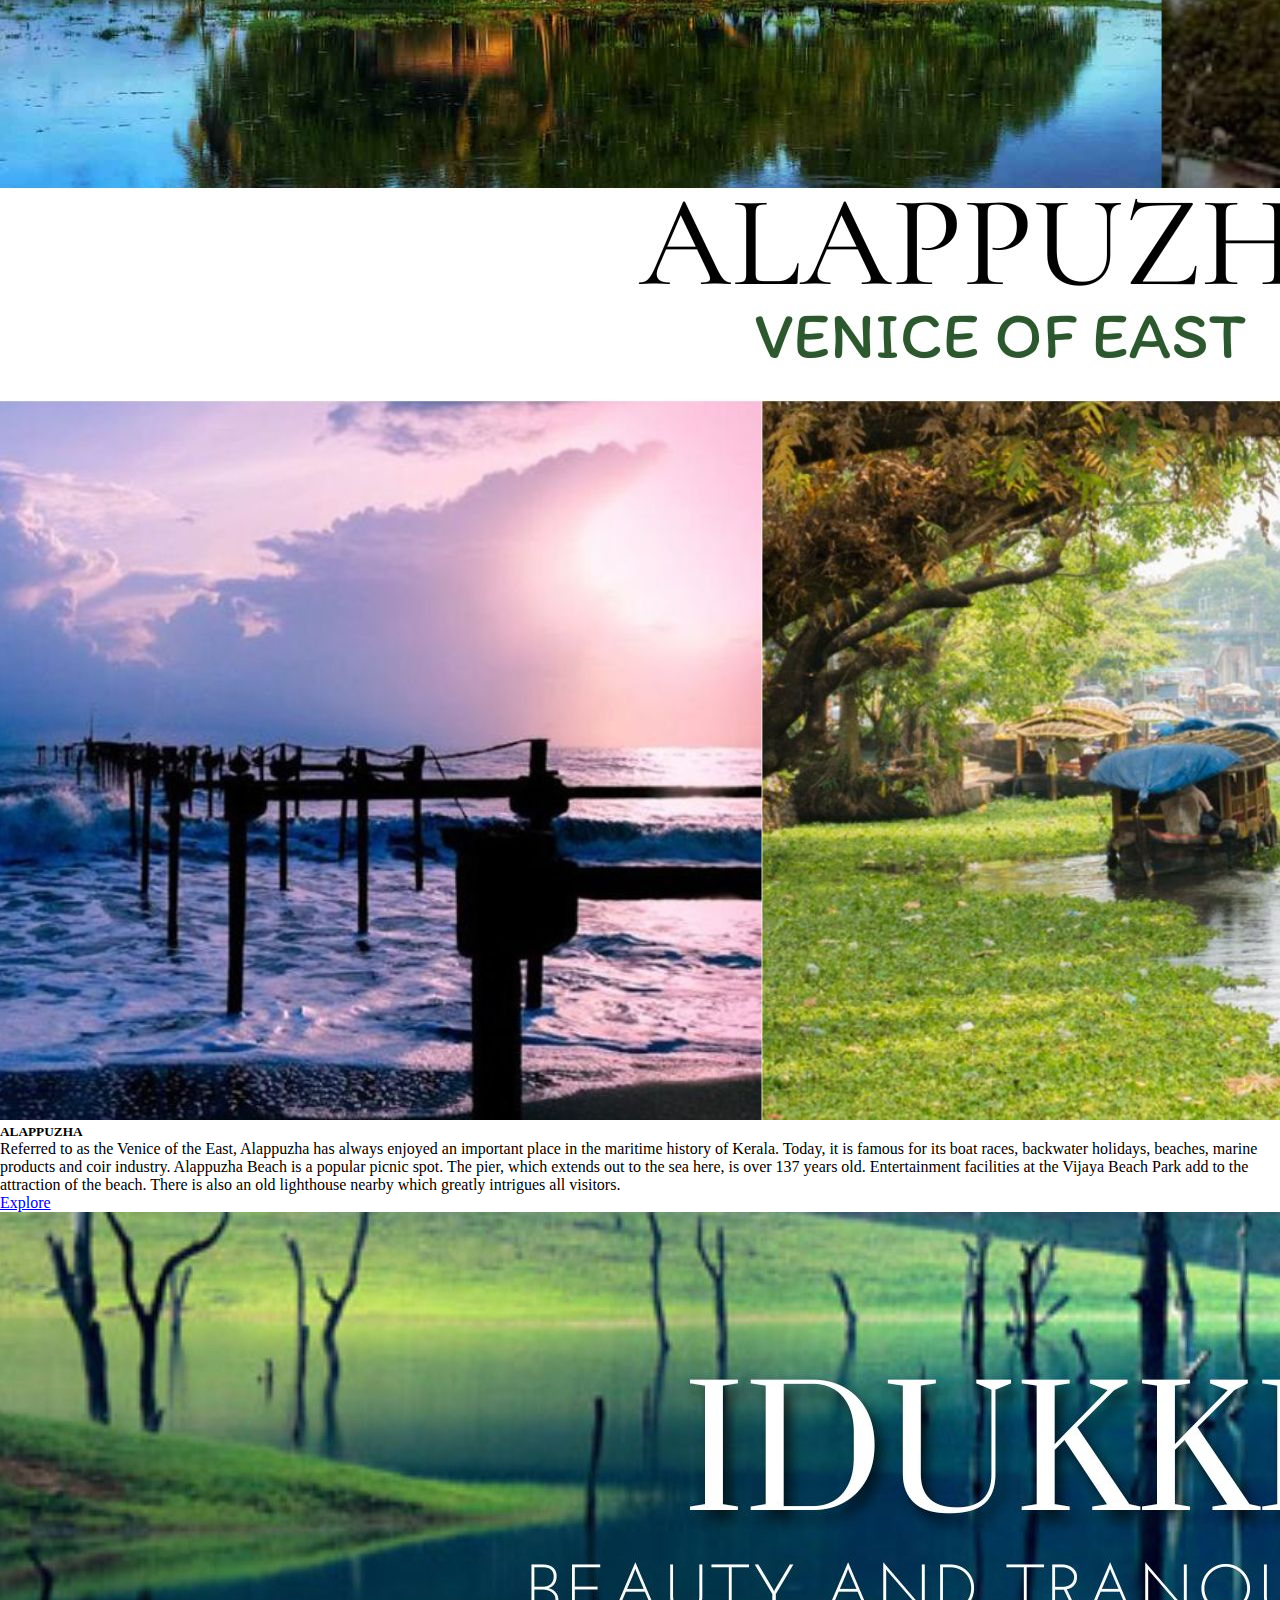
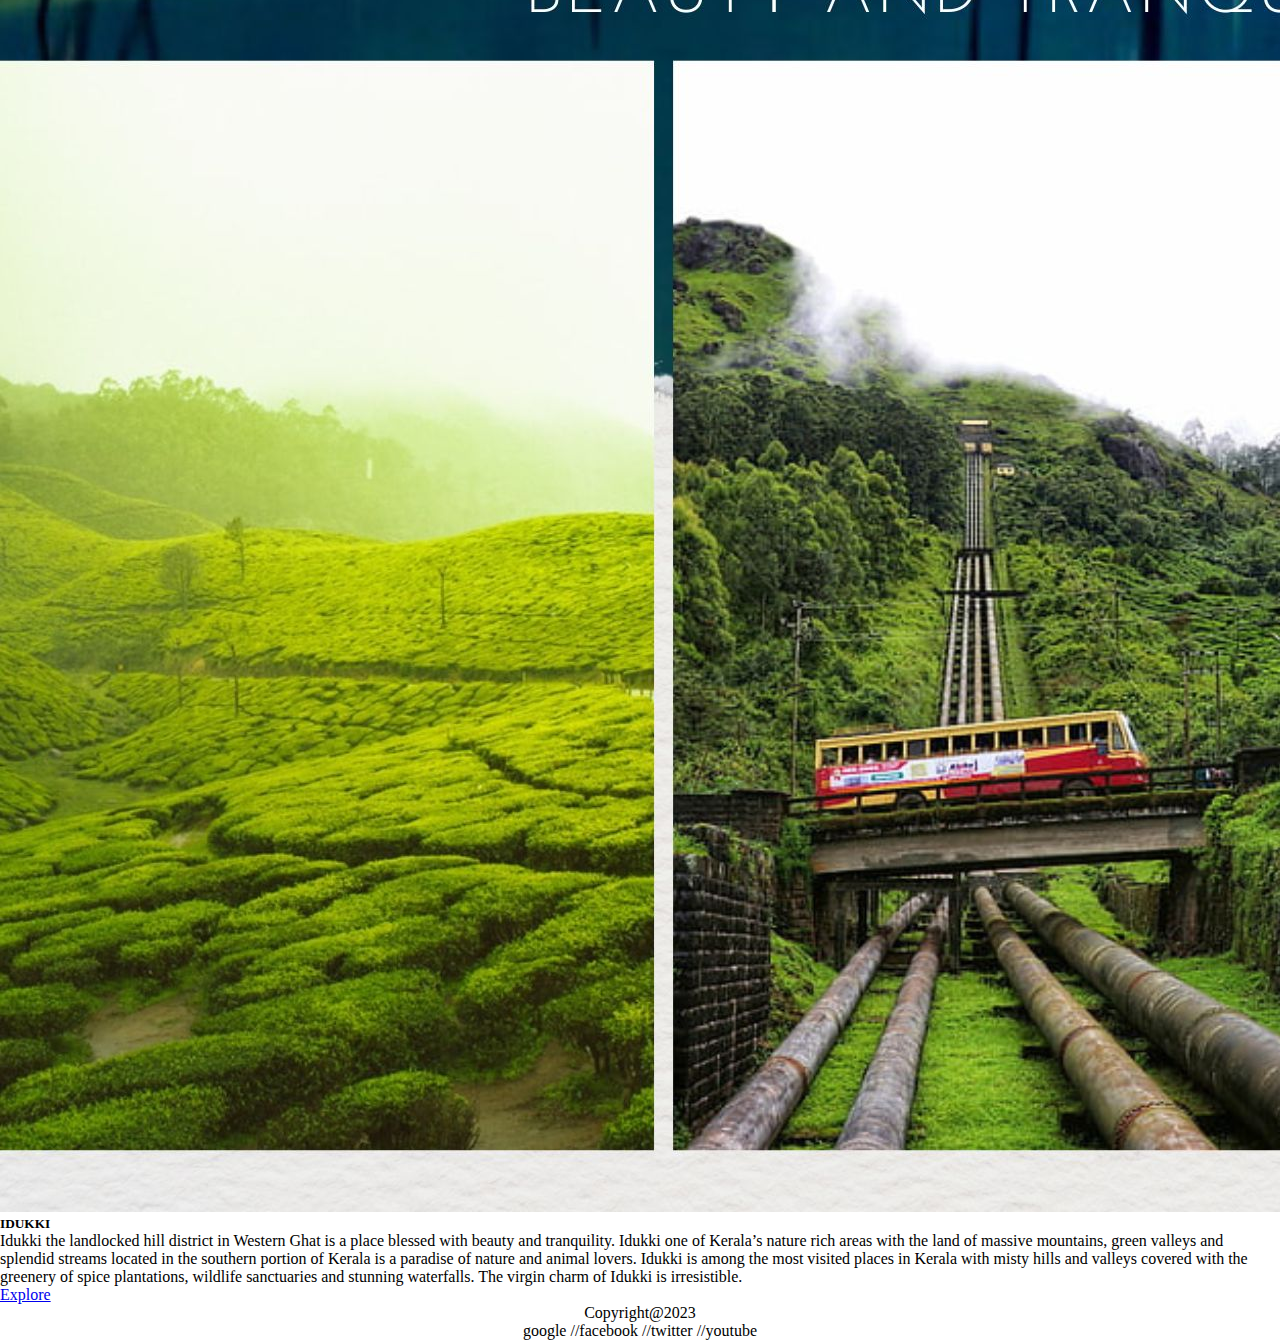
==== commit a7acbb04: "idki" ====
--- a/index.html
+++ b/index.html
@@ -186,62 +186,62 @@
         </div>
       </div>
 
-      <div class="col">
-        <div class="card h-100">
-          <img src="images/districts/tvm/thiruvananthapuram.jpg" class="card-img-top" alt="tvm collage" />
-          <div class="card-body">
-            <h5 class="card-title">THIRUVANANTHAPURAM</h5>
-            <p class="card-text">
-              Thiruvananthapuram is the capital of Kerala State in the south
-              of India. It is known for its calm beaches, backwaters, hill
-              stations, and rich culture because of which it attracts several
-              Indian as well as foreign tourists. It is one of the cleanest
-              and calm cities in India.
-            </p>
-          </div>
-          <div class="card-footer">
-            <a href="tvm.html" class="text-body-secondary">Explore</a>
-          </div>
-        </div>
-      </div>
-
-      <div class="col">
-        <div class="card h-100">
-          <img src="images/districts/tvm/thiruvananthapuram.jpg" class="card-img-top" alt="tvm collage" />
-          <div class="card-body">
-            <h5 class="card-title">THIRUVANANTHAPURAM</h5>
-            <p class="card-text">
-              Thiruvananthapuram is the capital of Kerala State in the south
-              of India. It is known for its calm beaches, backwaters, hill
-              stations, and rich culture because of which it attracts several
-              Indian as well as foreign tourists. It is one of the cleanest
-              and calm cities in India.
-            </p>
-          </div>
-          <div class="card-footer">
-            <a href="tvm.html" class="text-body-secondary">Explore</a>
-          </div>
-        </div>
-      </div>
-
-      <div class="col">
-        <div class="card h-100">
-          <img src="images/districts/tvm/thiruvananthapuram.jpg" class="card-img-top" alt="tvm collage" />
-          <div class="card-body">
-            <h5 class="card-title">THIRUVANANTHAPURAM</h5>
-            <p class="card-text">
-              Thiruvananthapuram is the capital of Kerala State in the south
-              of India. It is known for its calm beaches, backwaters, hill
-              stations, and rich culture because of which it attracts several
-              Indian as well as foreign tourists. It is one of the cleanest
-              and calm cities in India.
-            </p>
-          </div>
-          <div class="card-footer">
-            <a href="tvm.html" class="text-body-secondary">Explore</a>
-          </div>
-        </div>
-      </div>
+     <!-- <div class="col">
+        <div class="card h-100">
+          <img src="images/districts/tvm/thiruvananthapuram.jpg" class="card-img-top" alt="tvm collage" />
+          <div class="card-body">
+            <h5 class="card-title">THIRUVANANTHAPURAM</h5>
+            <p class="card-text">
+              Thiruvananthapuram is the capital of Kerala State in the south
+              of India. It is known for its calm beaches, backwaters, hill
+              stations, and rich culture because of which it attracts several
+              Indian as well as foreign tourists. It is one of the cleanest
+              and calm cities in India.
+            </p>
+          </div>
+          <div class="card-footer">
+            <a href="tvm.html" class="text-body-secondary">Explore</a>
+          </div>
+        </div>
+      </div>
+
+      <div class="col">
+        <div class="card h-100">
+          <img src="images/districts/tvm/thiruvananthapuram.jpg" class="card-img-top" alt="tvm collage" />
+          <div class="card-body">
+            <h5 class="card-title">THIRUVANANTHAPURAM</h5>
+            <p class="card-text">
+              Thiruvananthapuram is the capital of Kerala State in the south
+              of India. It is known for its calm beaches, backwaters, hill
+              stations, and rich culture because of which it attracts several
+              Indian as well as foreign tourists. It is one of the cleanest
+              and calm cities in India.
+            </p>
+          </div>
+          <div class="card-footer">
+            <a href="tvm.html" class="text-body-secondary">Explore</a>
+          </div>
+        </div>
+      </div>
+
+      <div class="col">
+        <div class="card h-100">
+          <img src="images/districts/tvm/thiruvananthapuram.jpg" class="card-img-top" alt="tvm collage" />
+          <div class="card-body">
+            <h5 class="card-title">THIRUVANANTHAPURAM</h5>
+            <p class="card-text">
+              Thiruvananthapuram is the capital of Kerala State in the south
+              of India. It is known for its calm beaches, backwaters, hill
+              stations, and rich culture because of which it attracts several
+              Indian as well as foreign tourists. It is one of the cleanest
+              and calm cities in India.
+            </p>
+          </div>
+          <div class="card-footer">
+            <a href="tvm.html" class="text-body-secondary">Explore</a>
+          </div>
+        </div>
+      </div>-->
 
     </div>
     <footer>
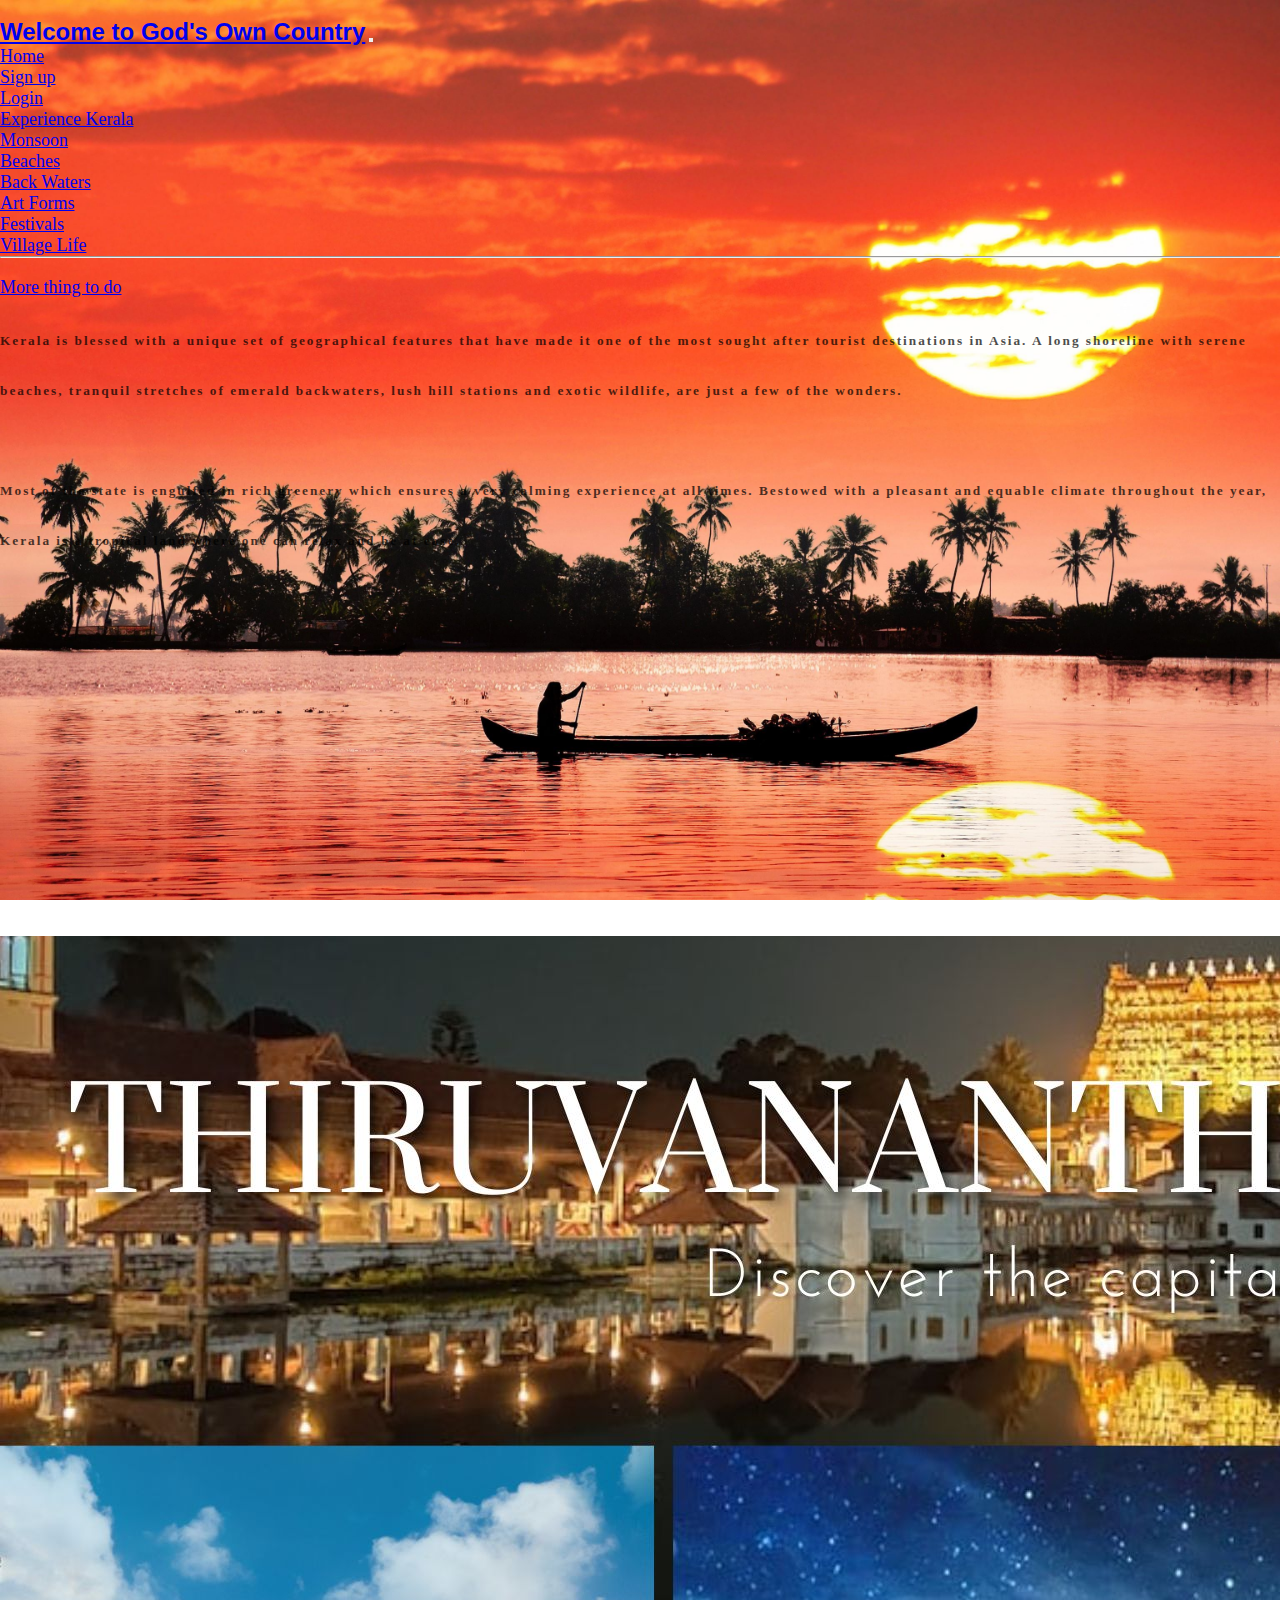
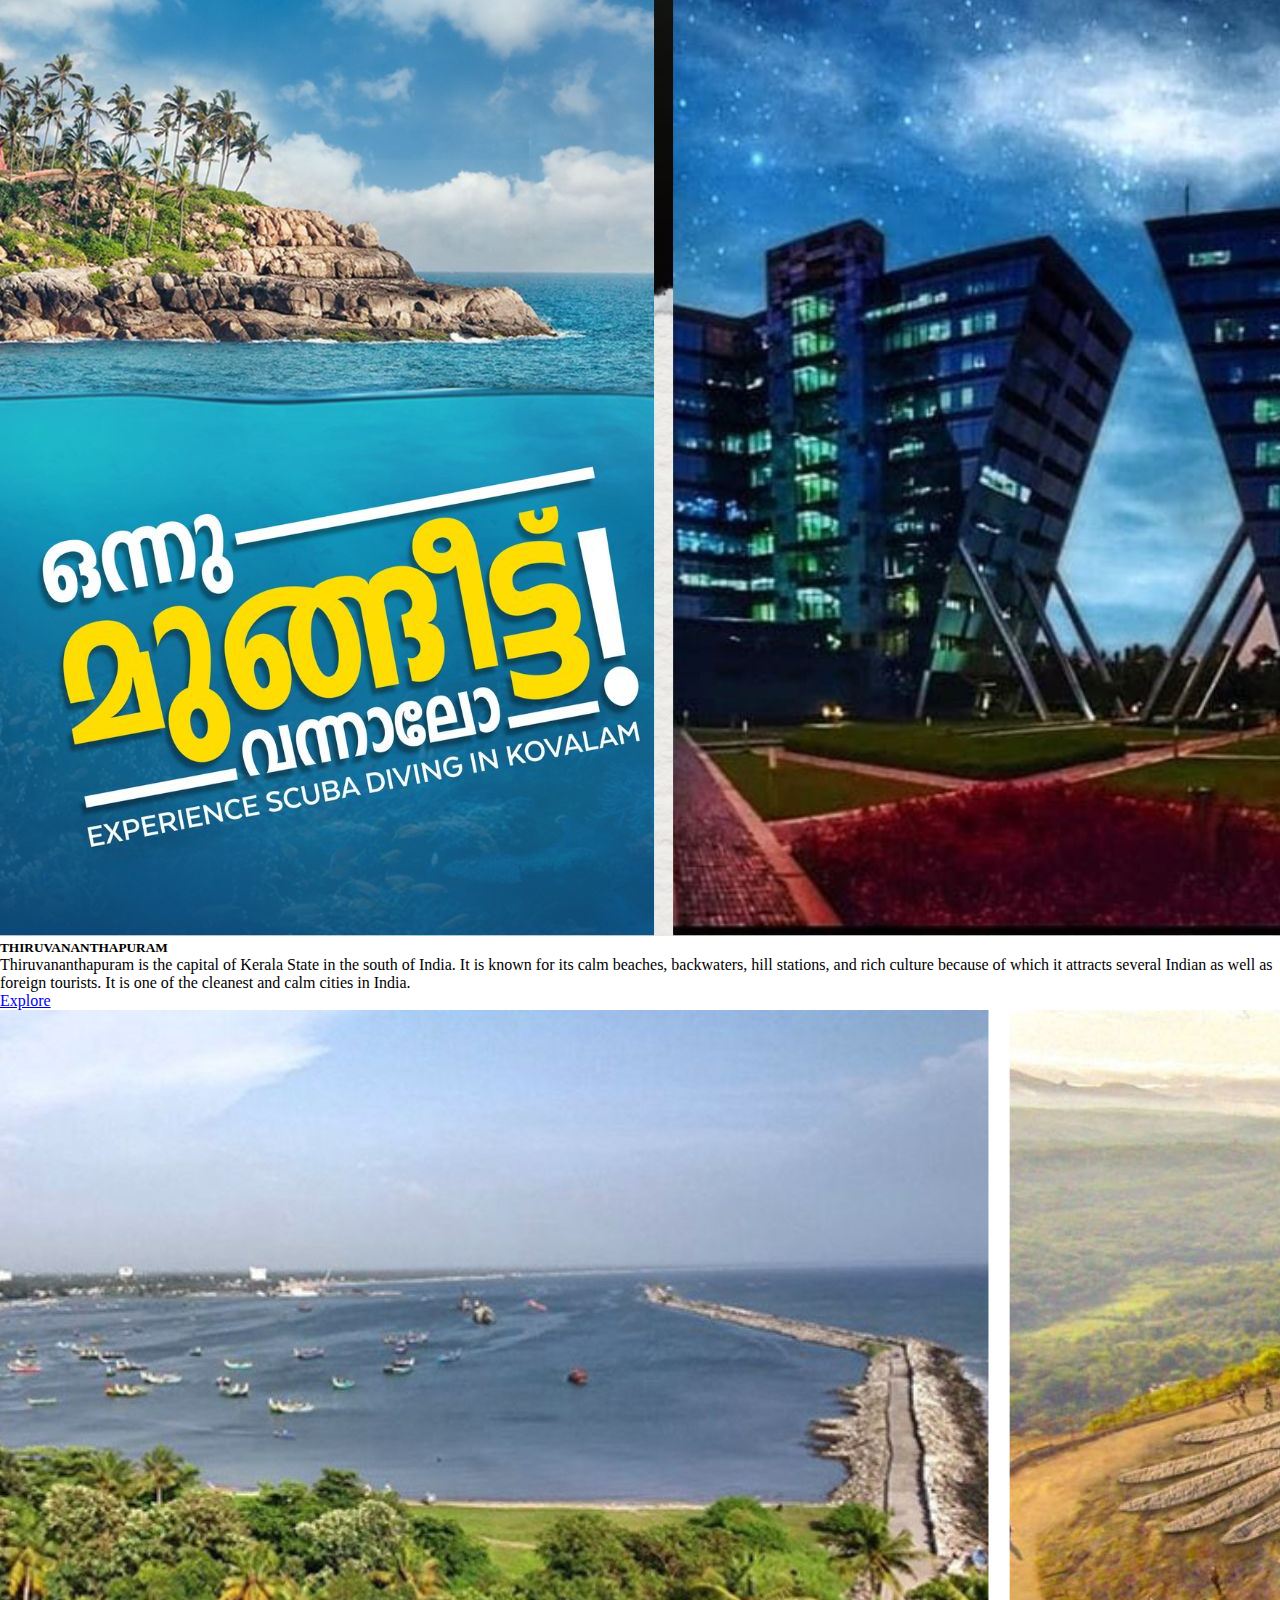
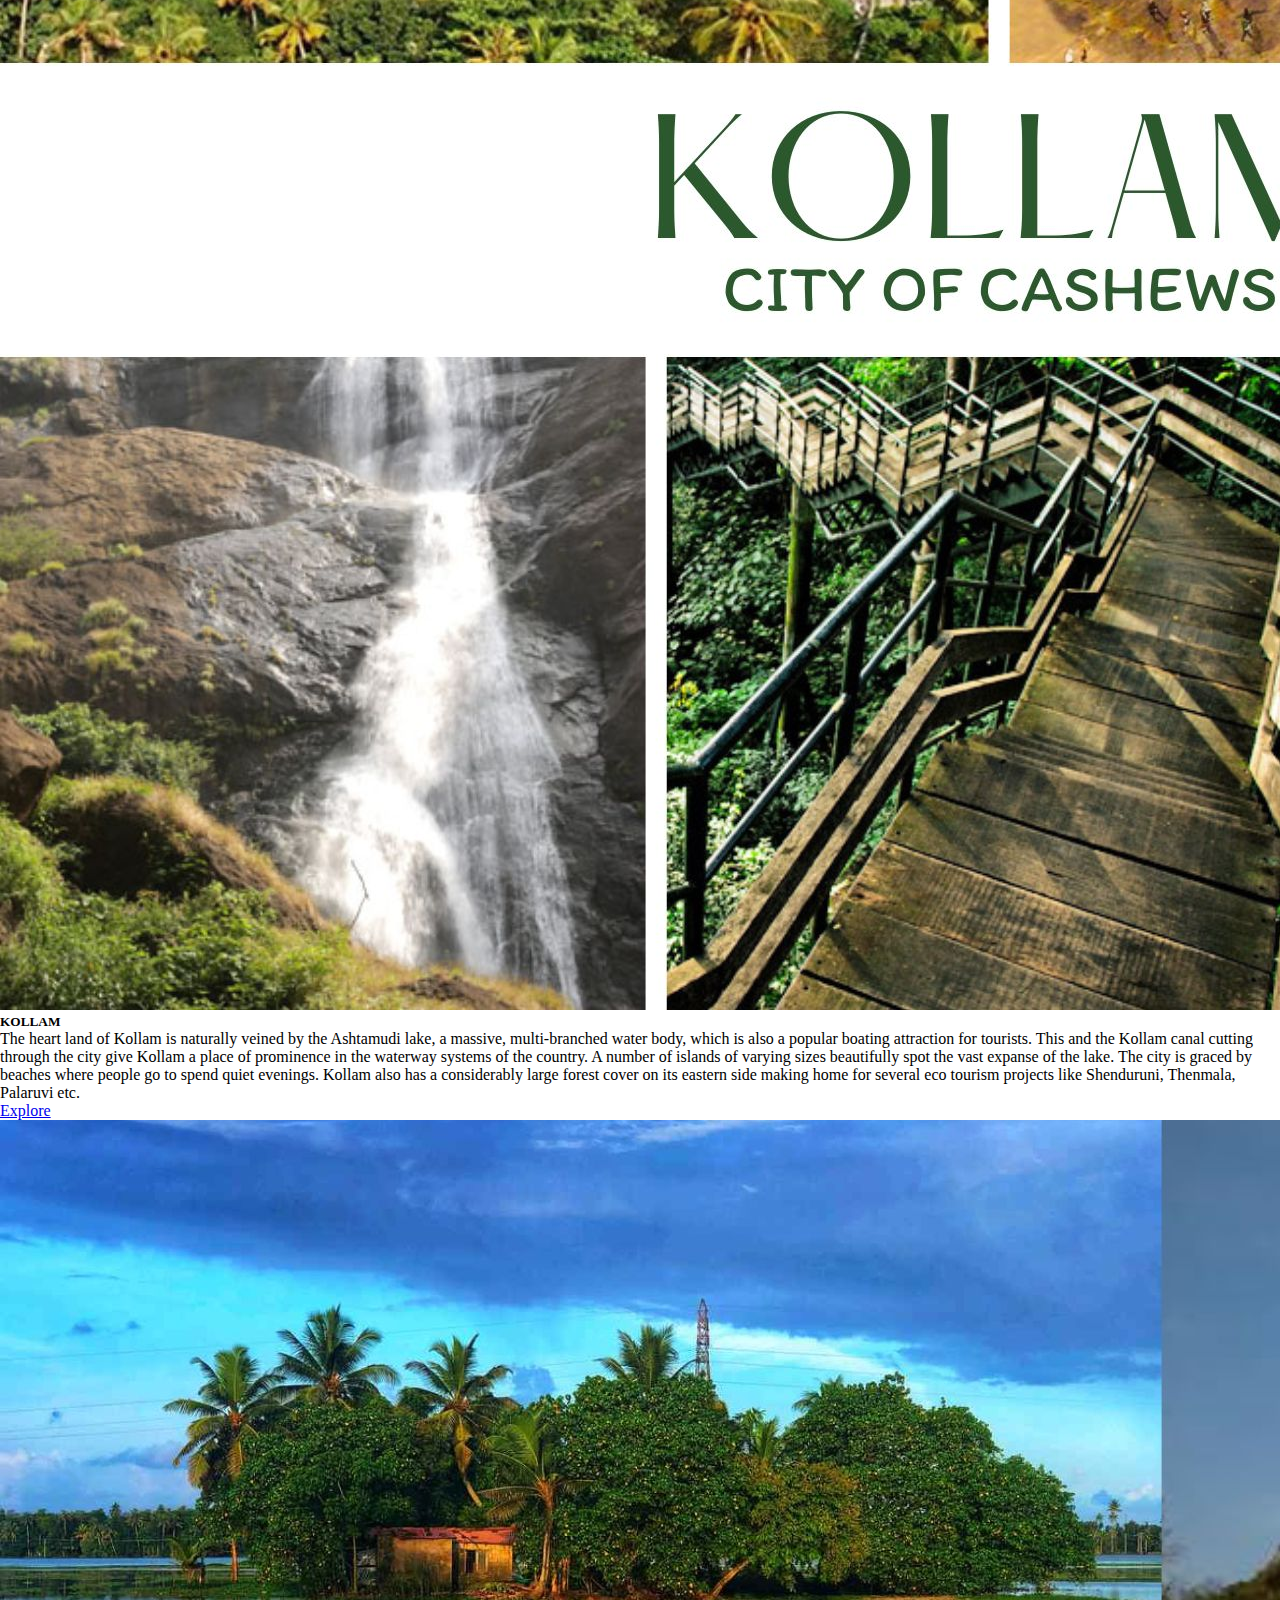
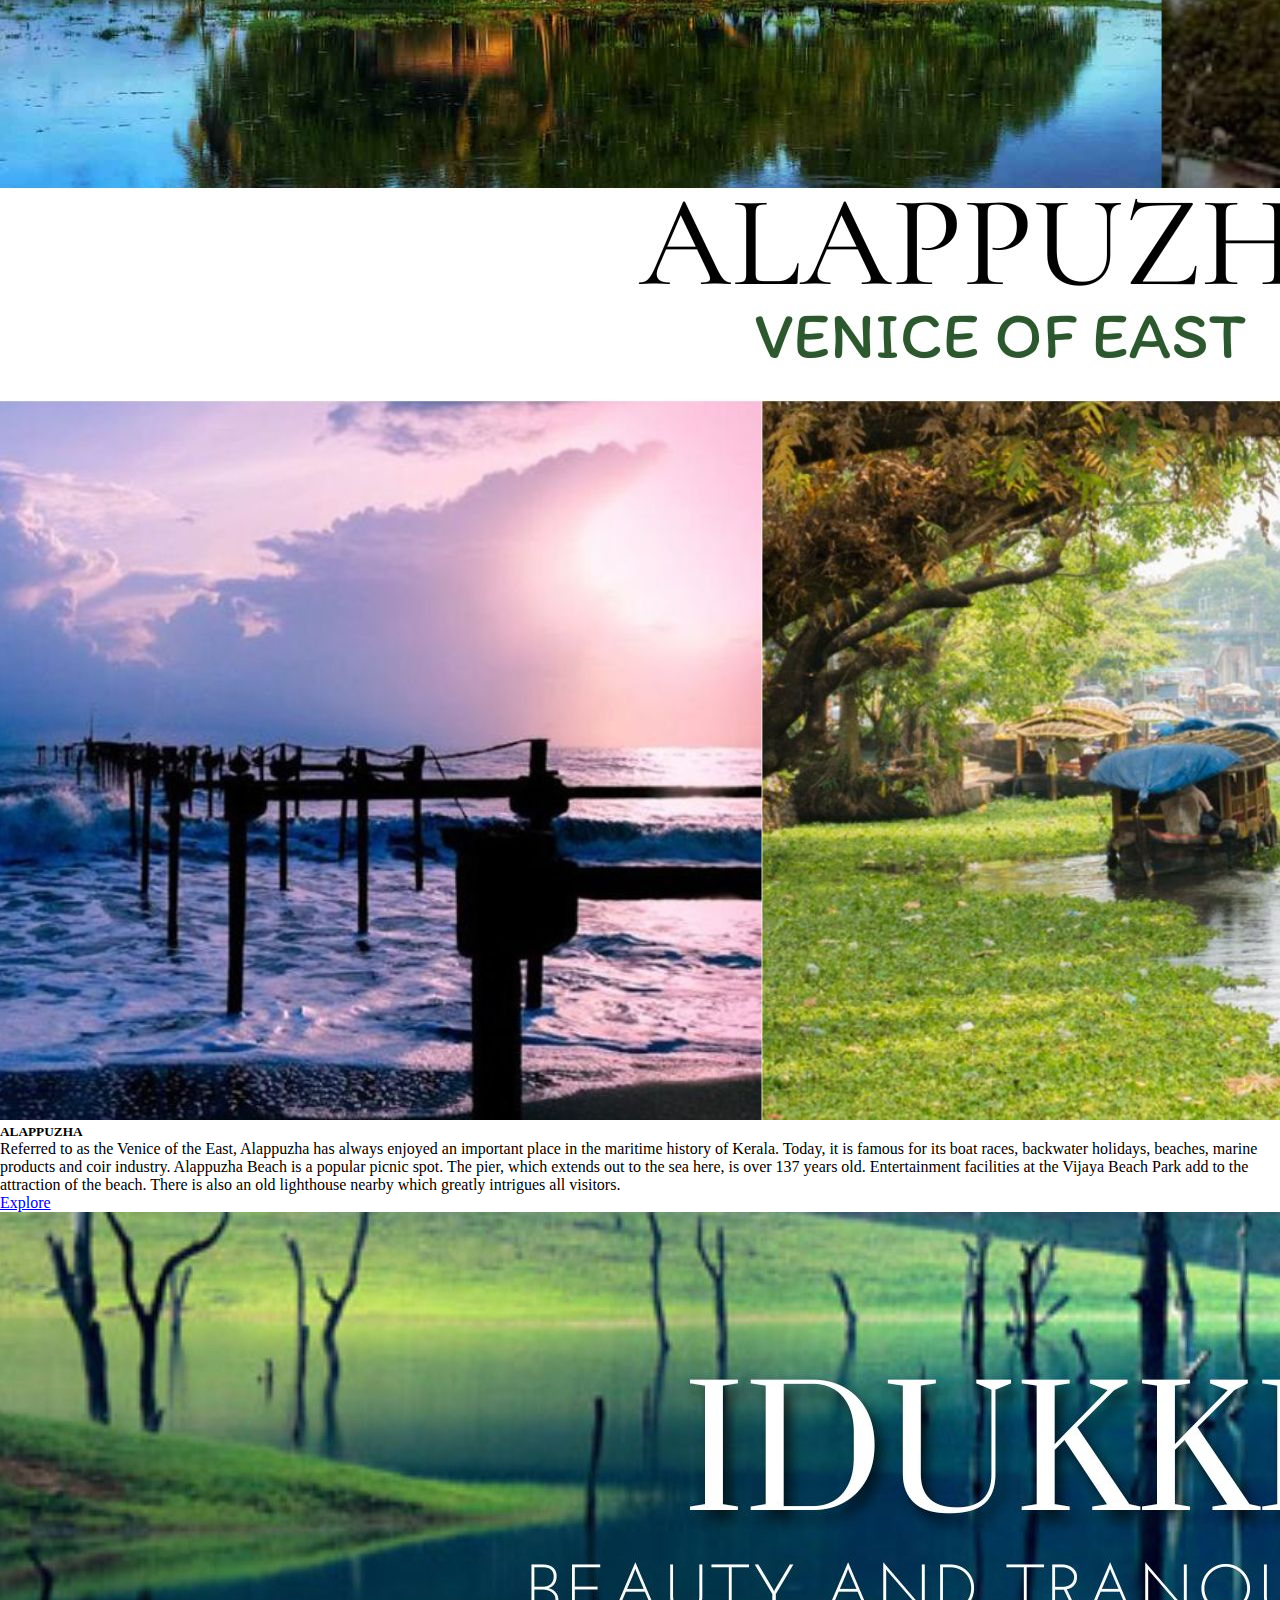
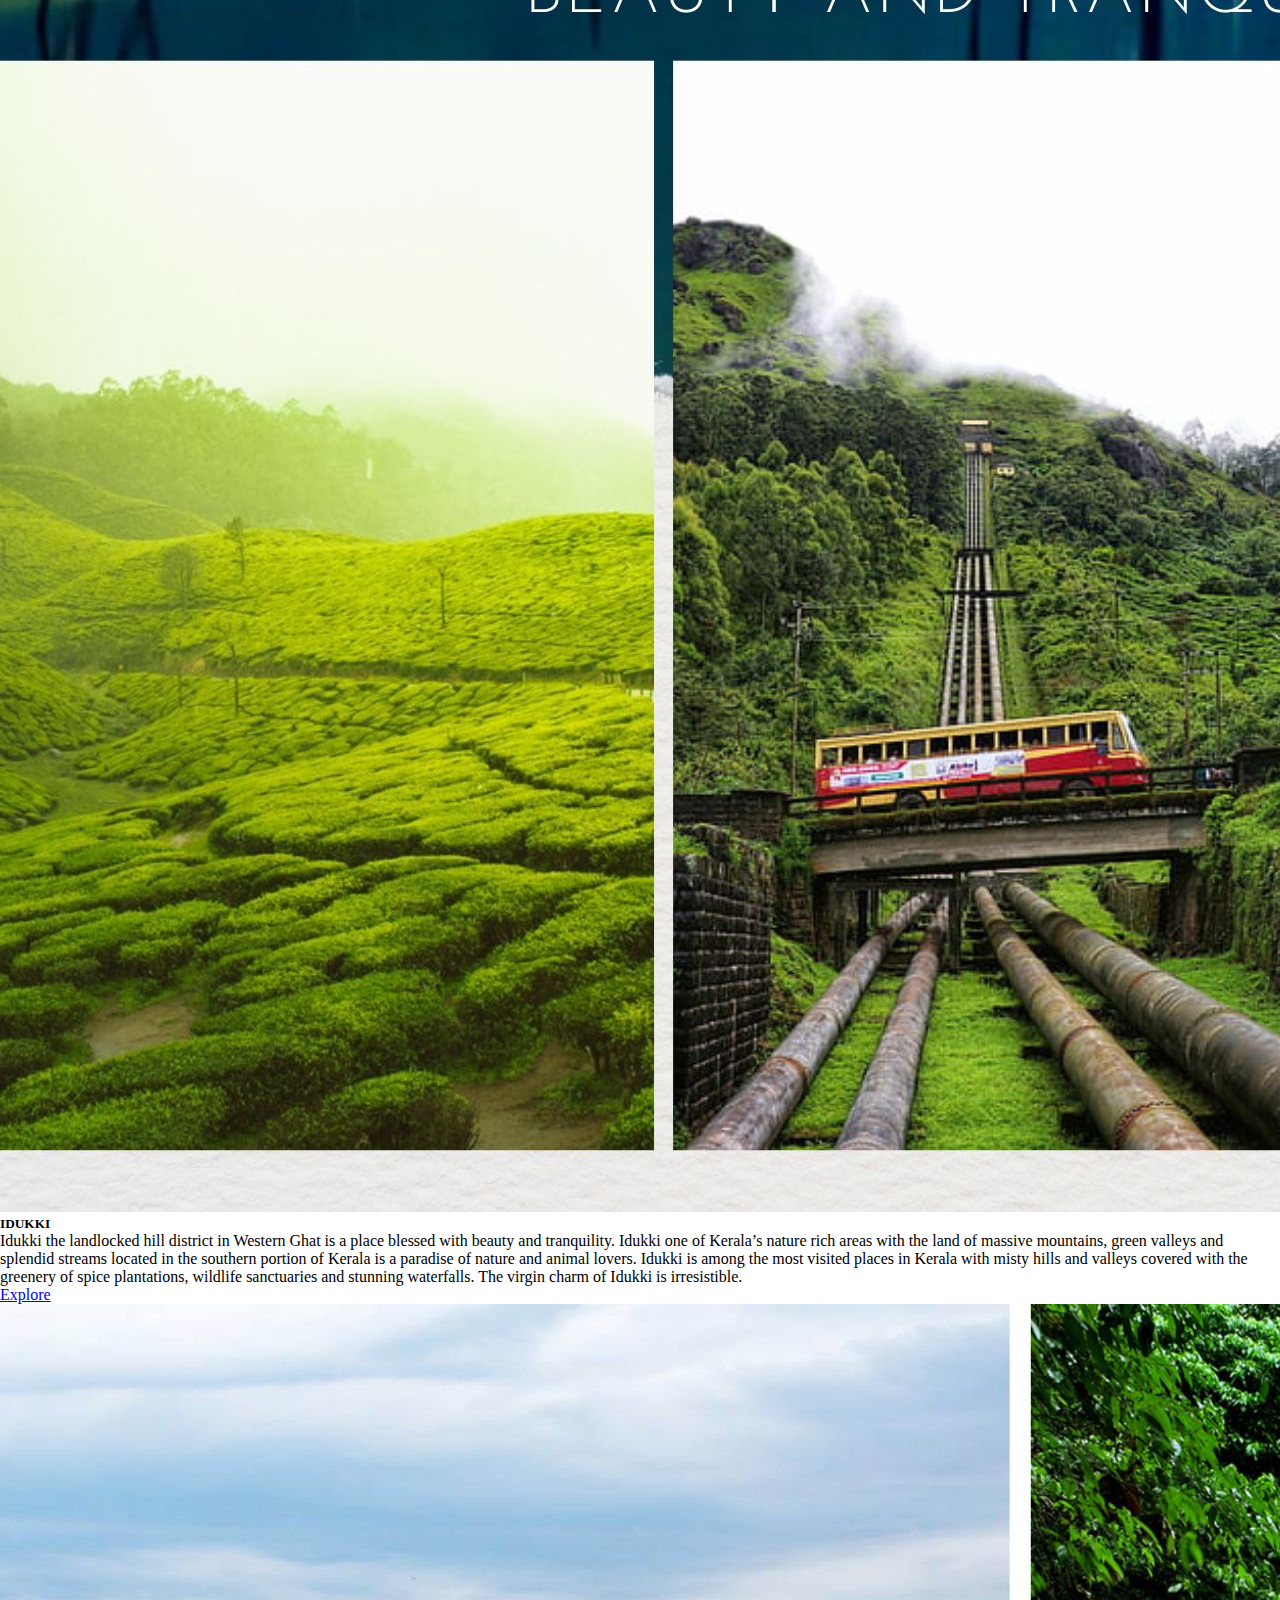
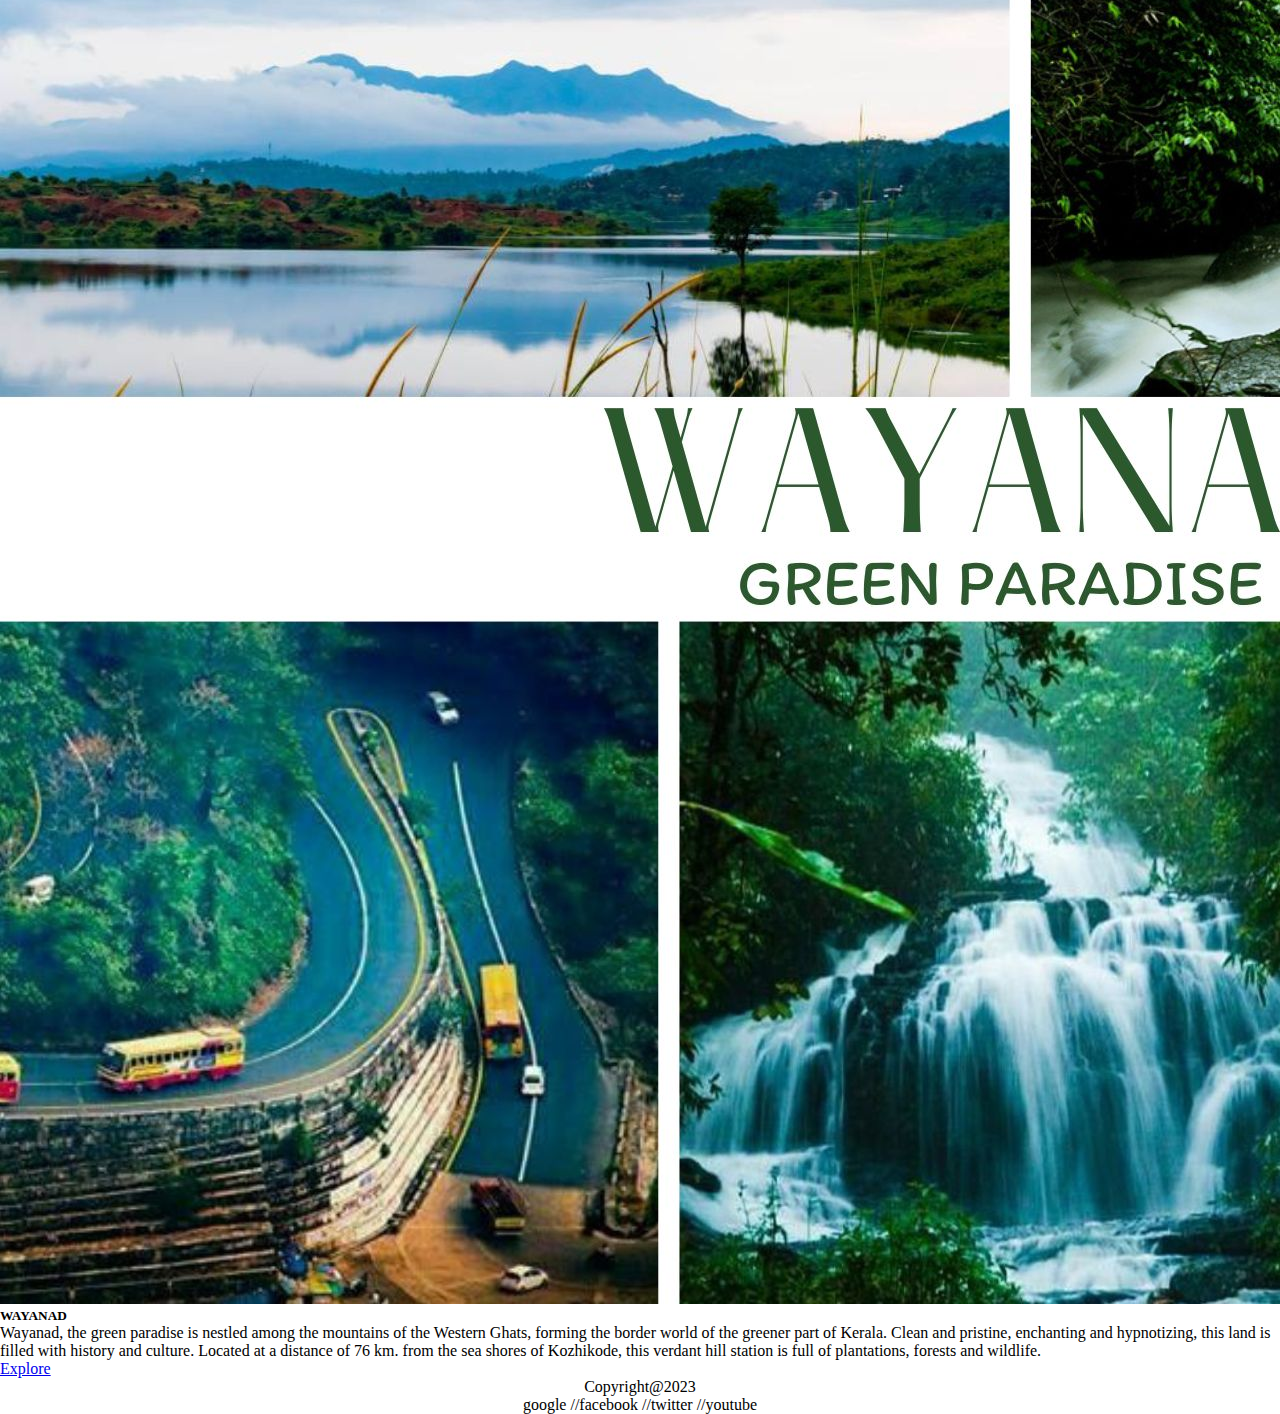
==== commit ad8c8098: "WAYANAD" ====
--- a/index.html
+++ b/index.html
@@ -186,26 +186,25 @@
         </div>
       </div>
 
-     <!-- <div class="col">
-        <div class="card h-100">
-          <img src="images/districts/tvm/thiruvananthapuram.jpg" class="card-img-top" alt="tvm collage" />
-          <div class="card-body">
-            <h5 class="card-title">THIRUVANANTHAPURAM</h5>
-            <p class="card-text">
-              Thiruvananthapuram is the capital of Kerala State in the south
-              of India. It is known for its calm beaches, backwaters, hill
-              stations, and rich culture because of which it attracts several
-              Indian as well as foreign tourists. It is one of the cleanest
-              and calm cities in India.
-            </p>
-          </div>
-          <div class="card-footer">
-            <a href="tvm.html" class="text-body-secondary">Explore</a>
-          </div>
-        </div>
-      </div>
-
-      <div class="col">
+      <div class="col">
+        <div class="card h-100">
+          <img src="images/districts/wayanad/WAYANAD collage.jpg" class="card-img-top" alt="WAYANAD collage" />
+          <div class="card-body">
+            <h5 class="card-title">WAYANAD</h5>
+            <p class="card-text">
+              Wayanad, the green paradise is nestled among the mountains of the Western Ghats, forming the border world
+              of the greener part of Kerala. Clean and pristine, enchanting and hypnotizing, this land is filled with
+              history and culture. Located at a distance of 76 km. from the sea shores of Kozhikode, this verdant hill
+              station is full of plantations, forests and wildlife.
+            </p>
+          </div>
+          <div class="card-footer">
+            <a href="wayanad.html" class="text-body-secondary">Explore</a>
+          </div>
+        </div>
+      </div>
+
+      <!-- <div class="col">
         <div class="card h-100">
           <img src="images/districts/tvm/thiruvananthapuram.jpg" class="card-img-top" alt="tvm collage" />
           <div class="card-body">
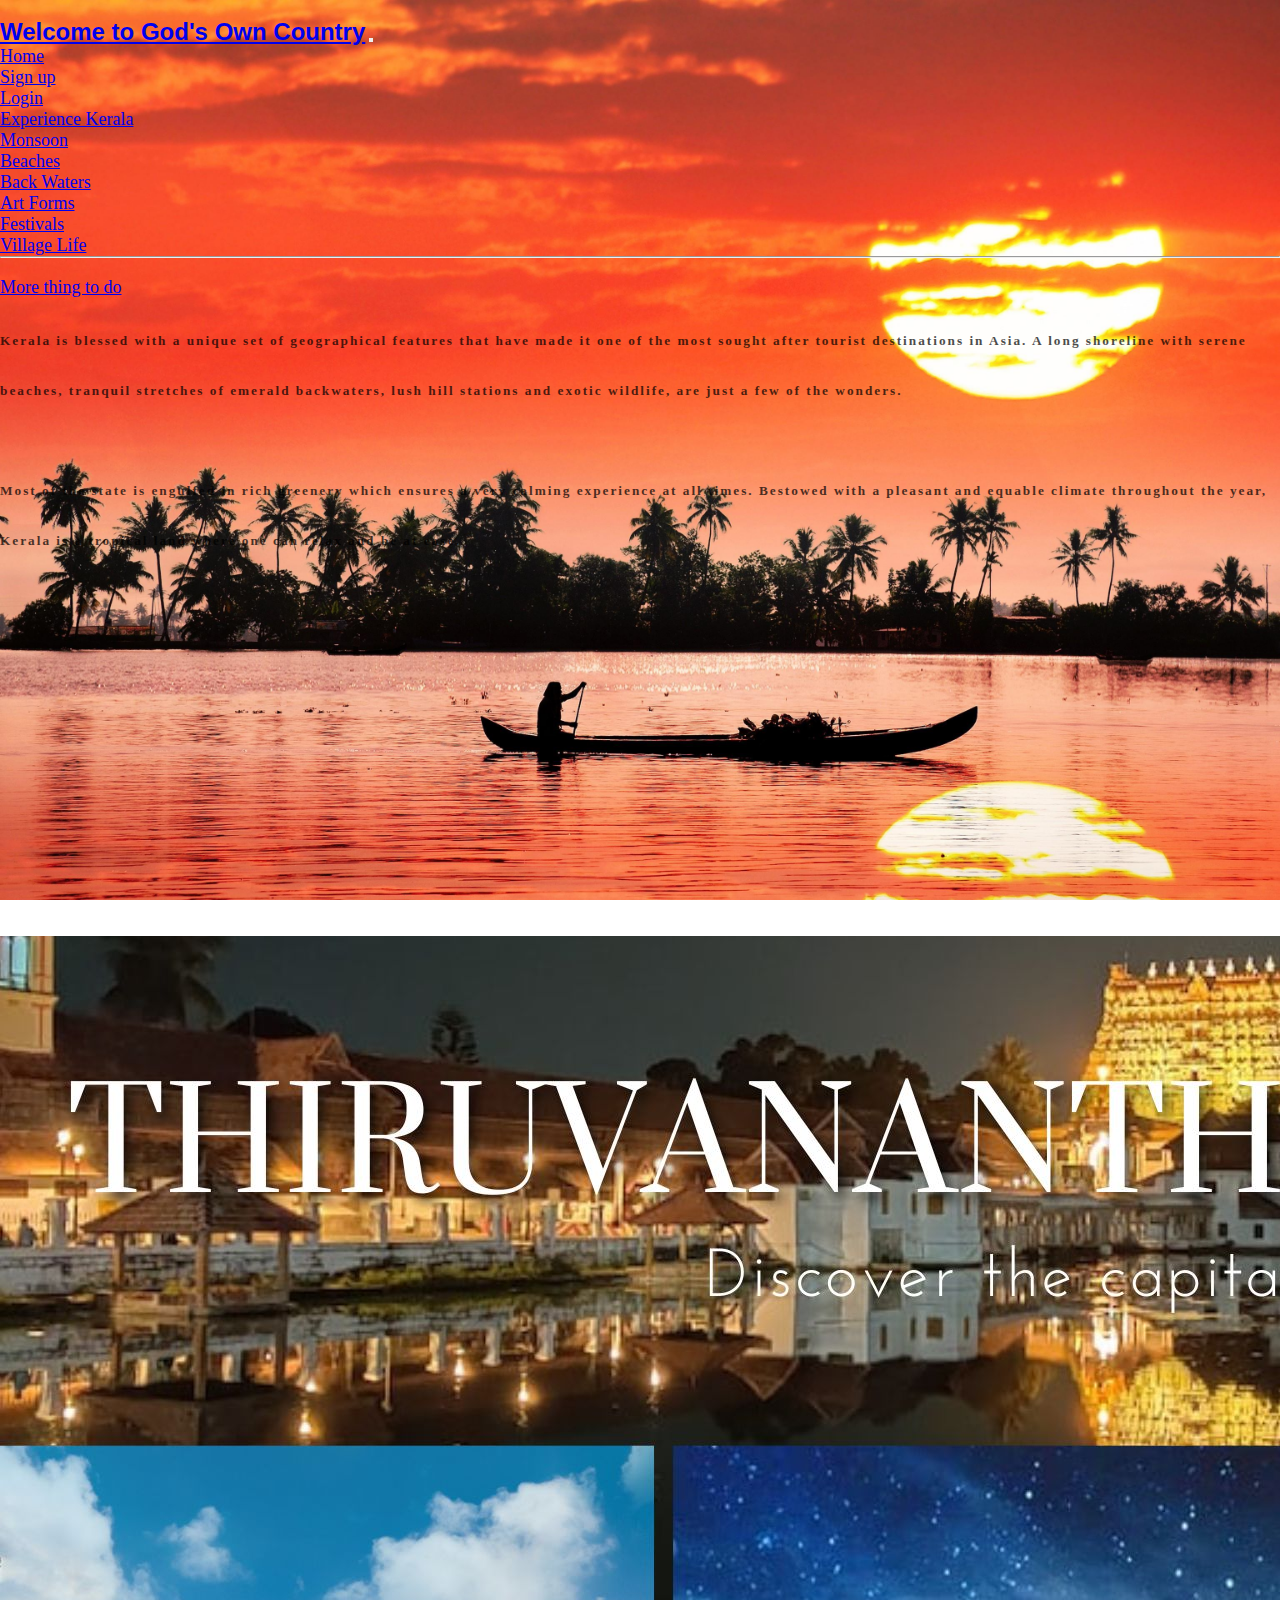
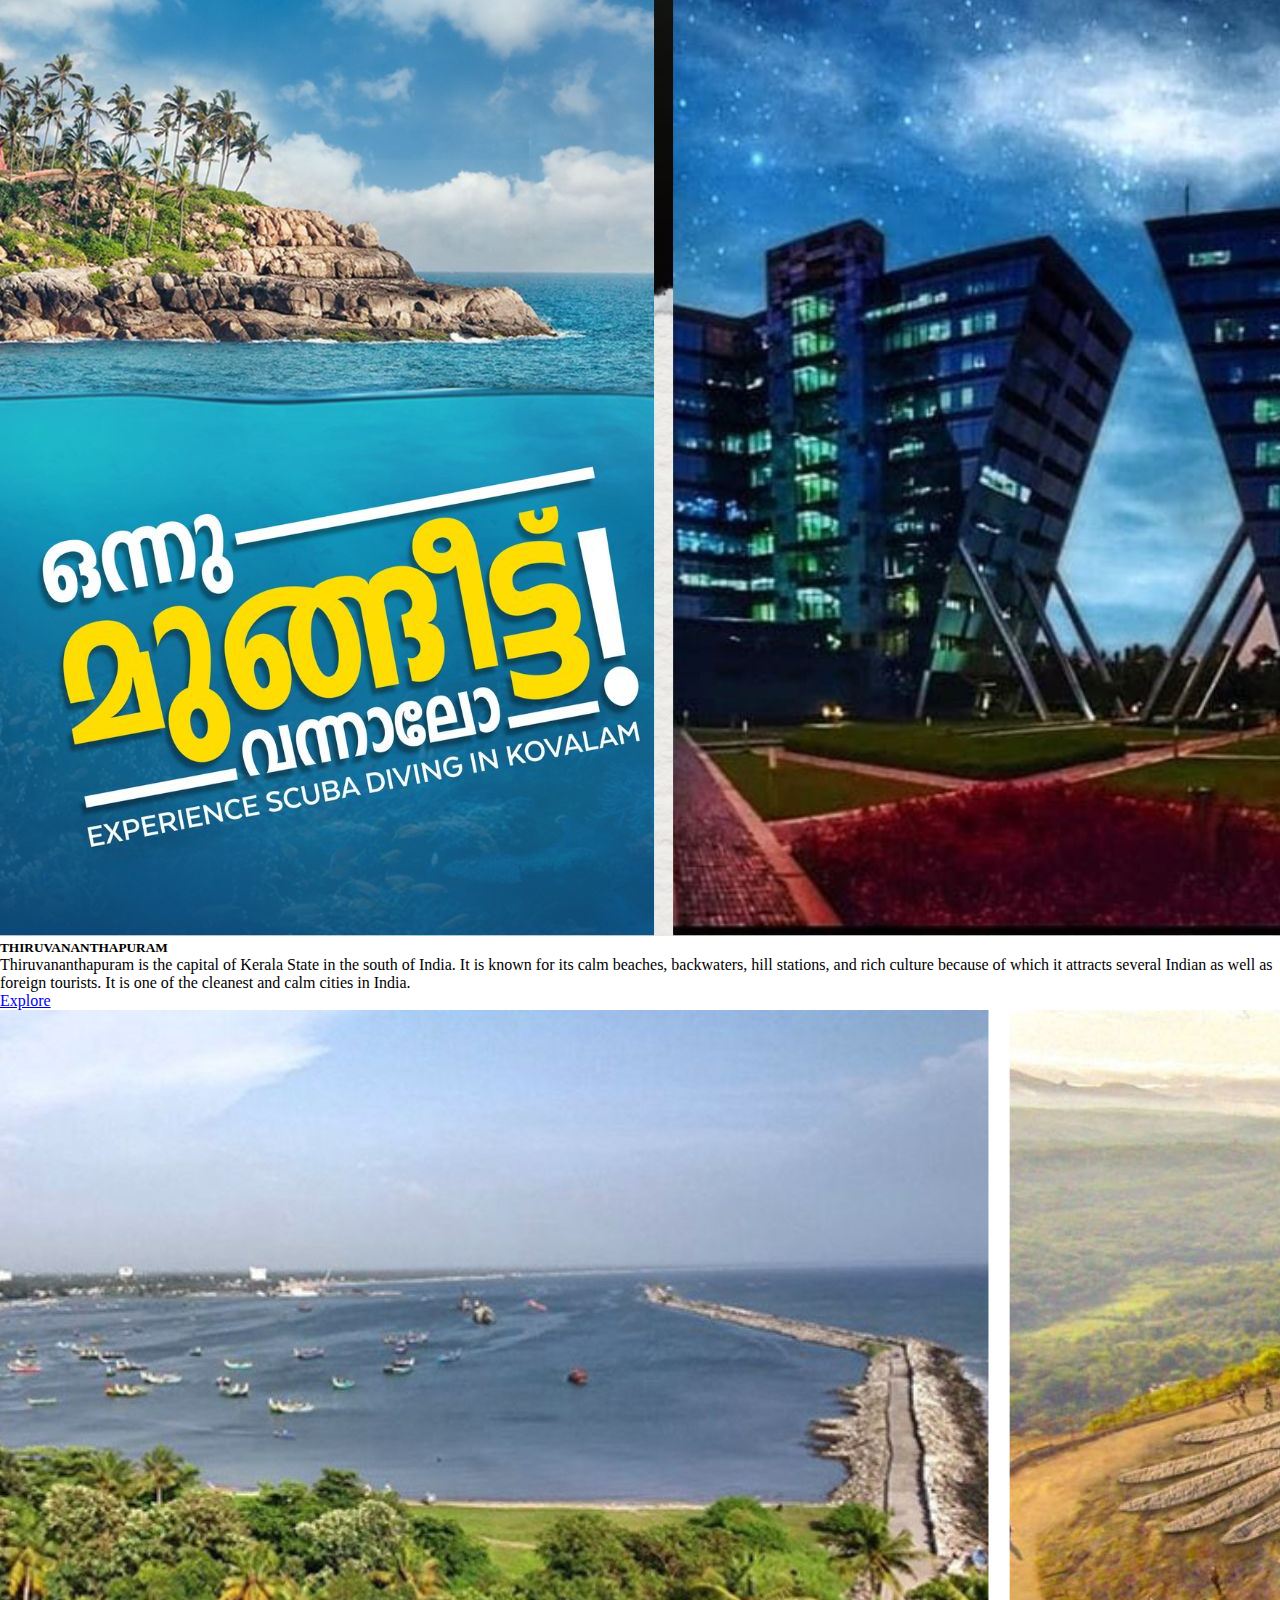
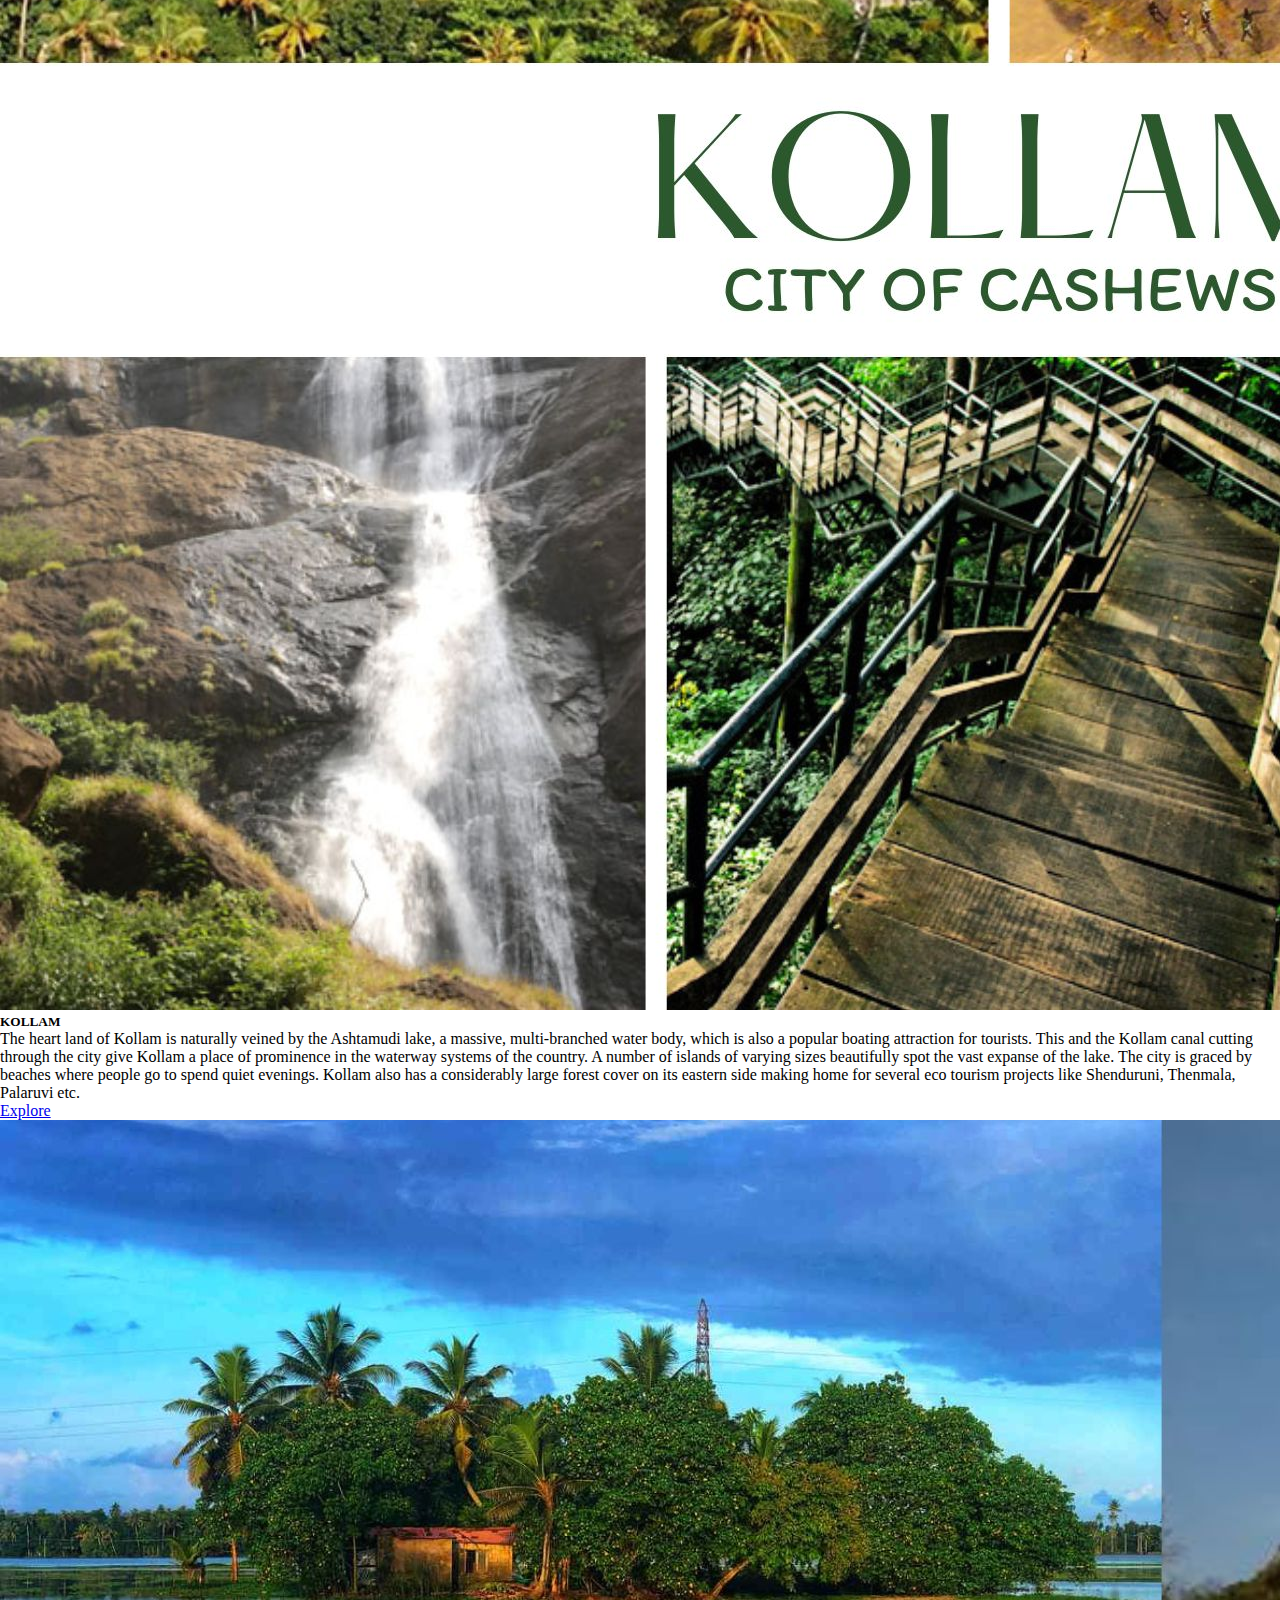
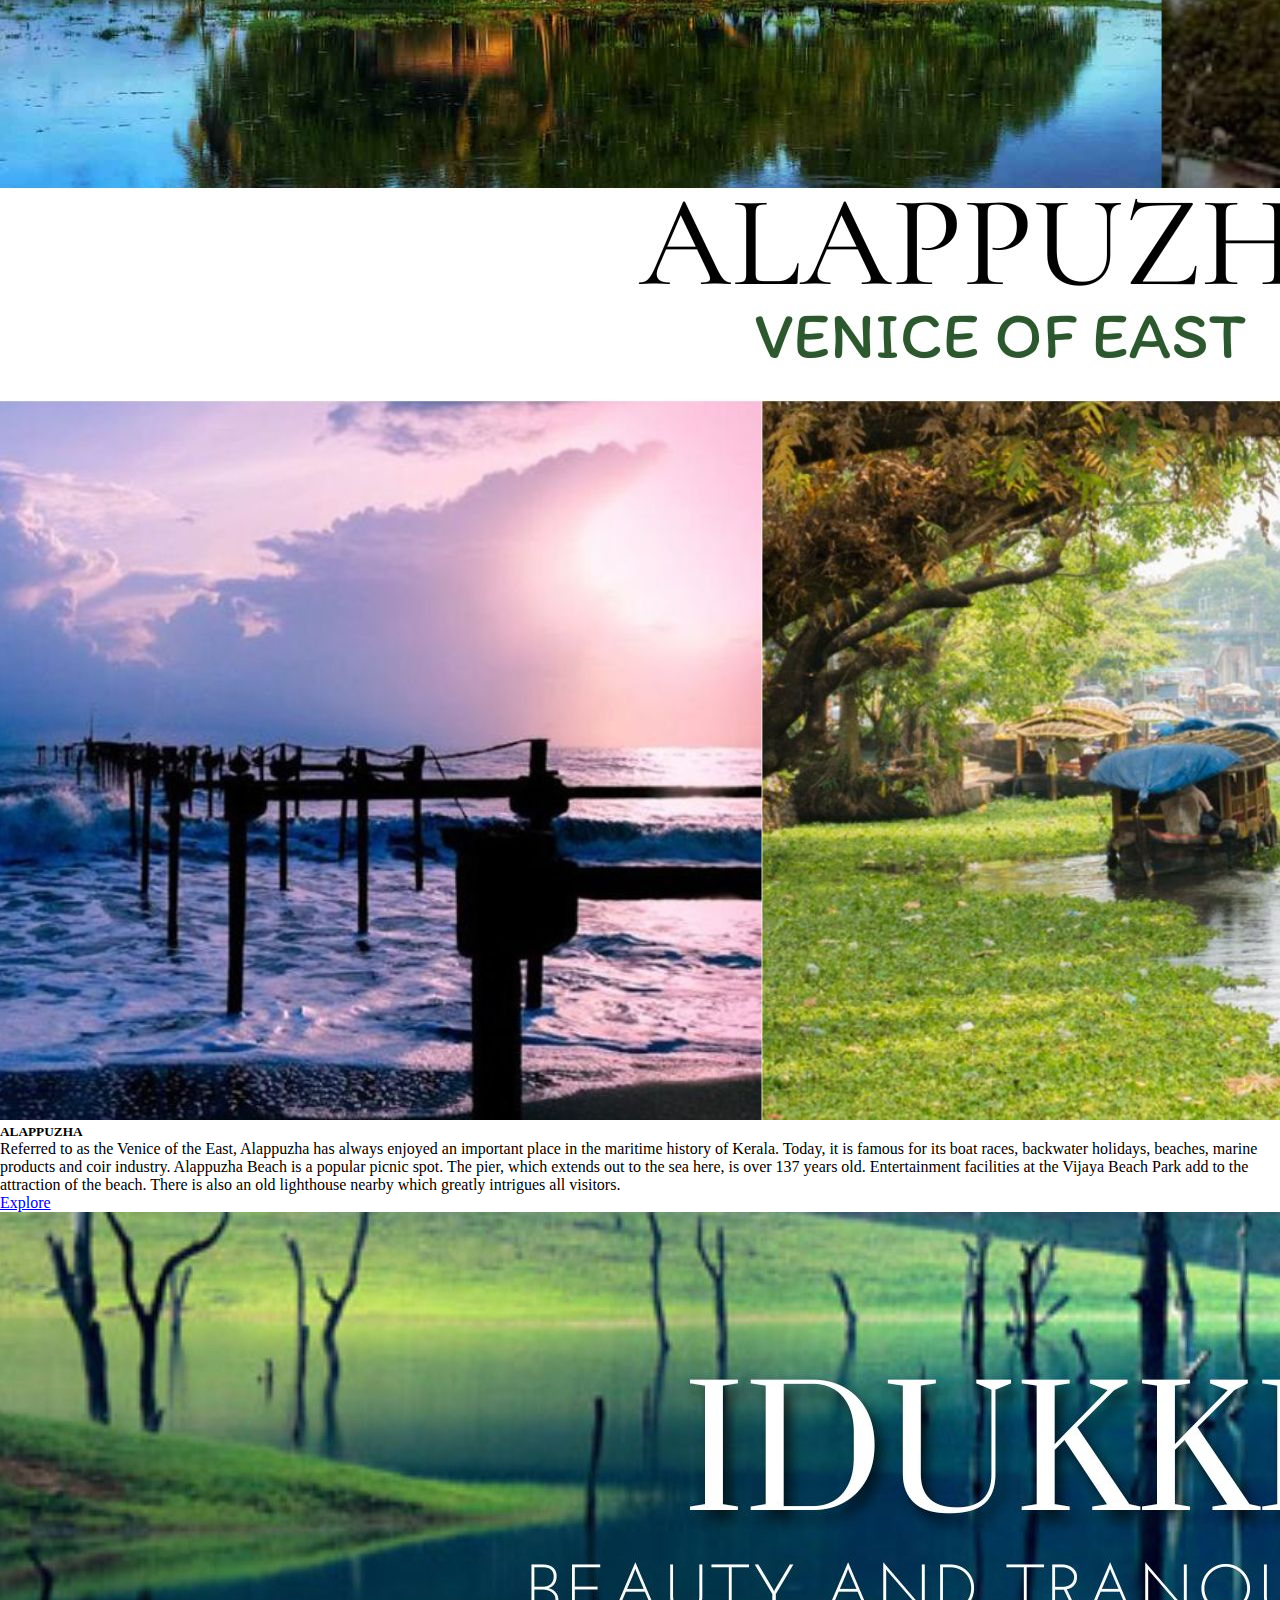
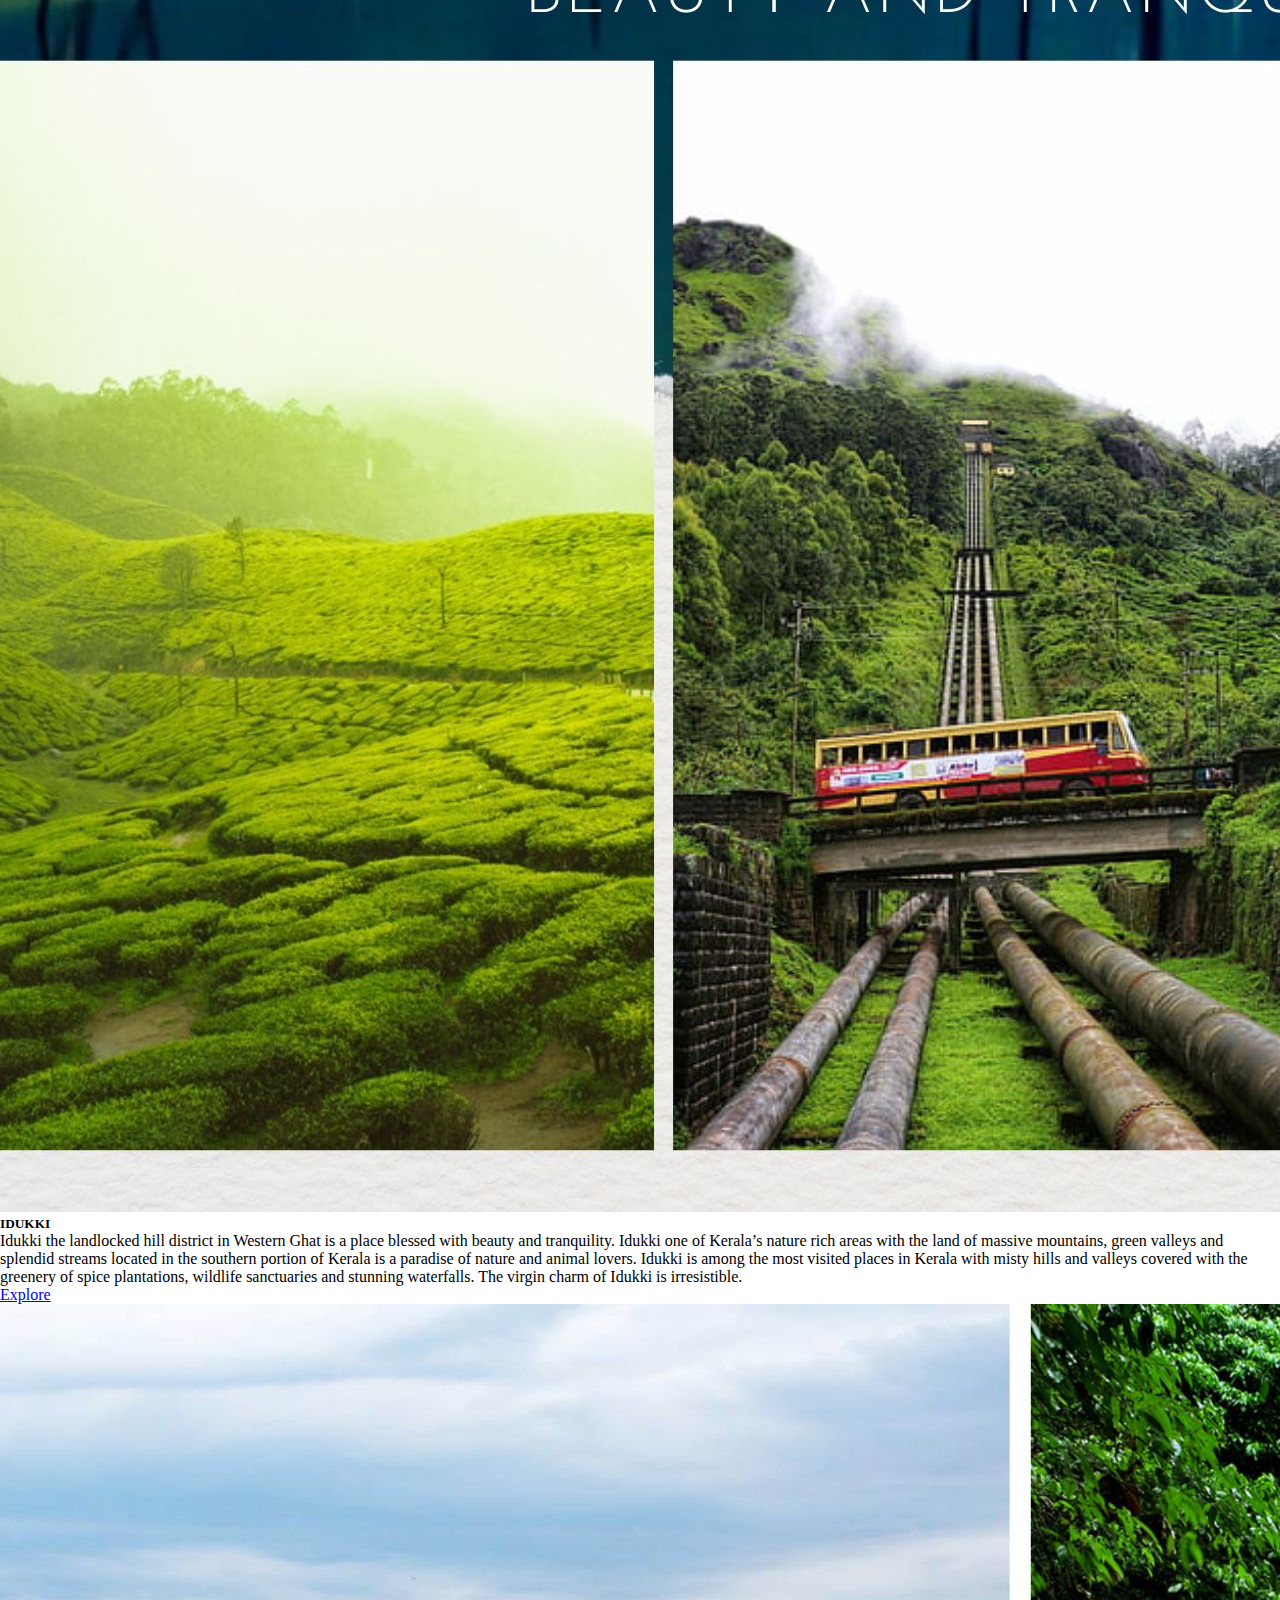
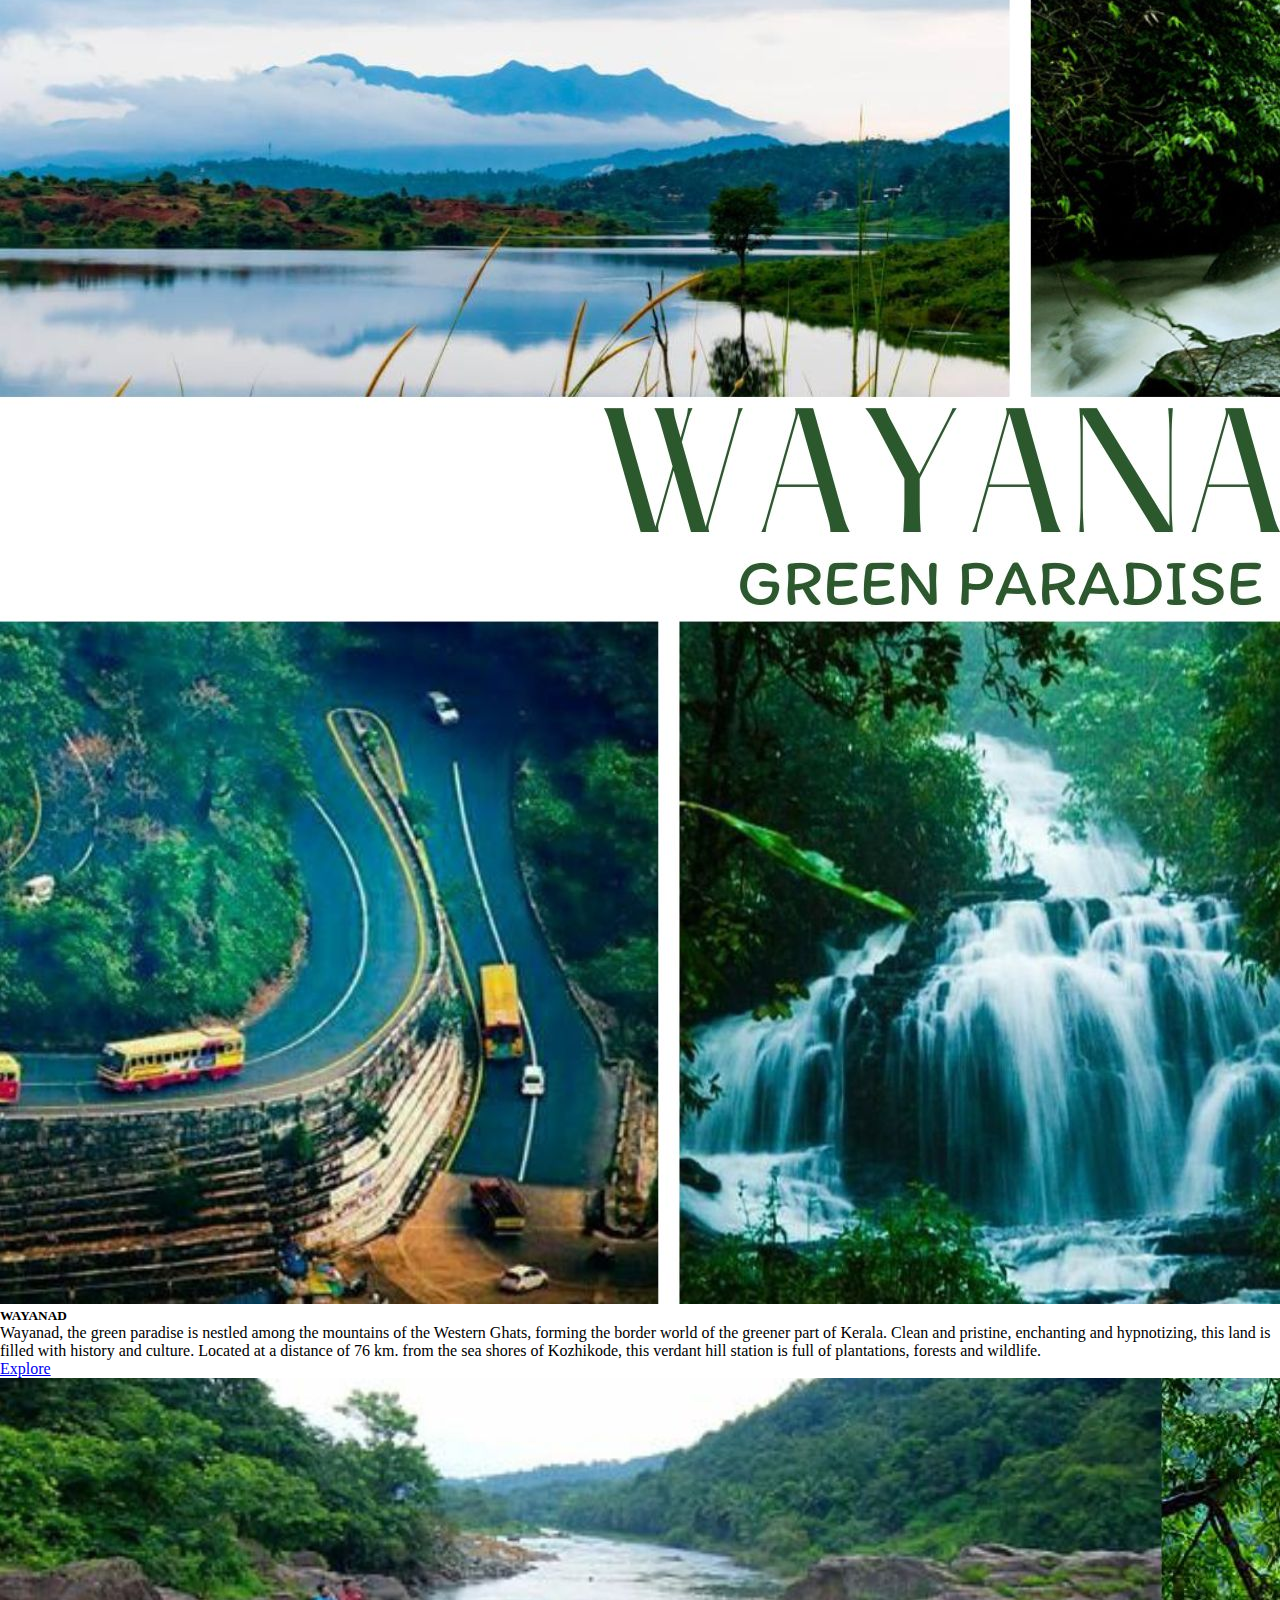
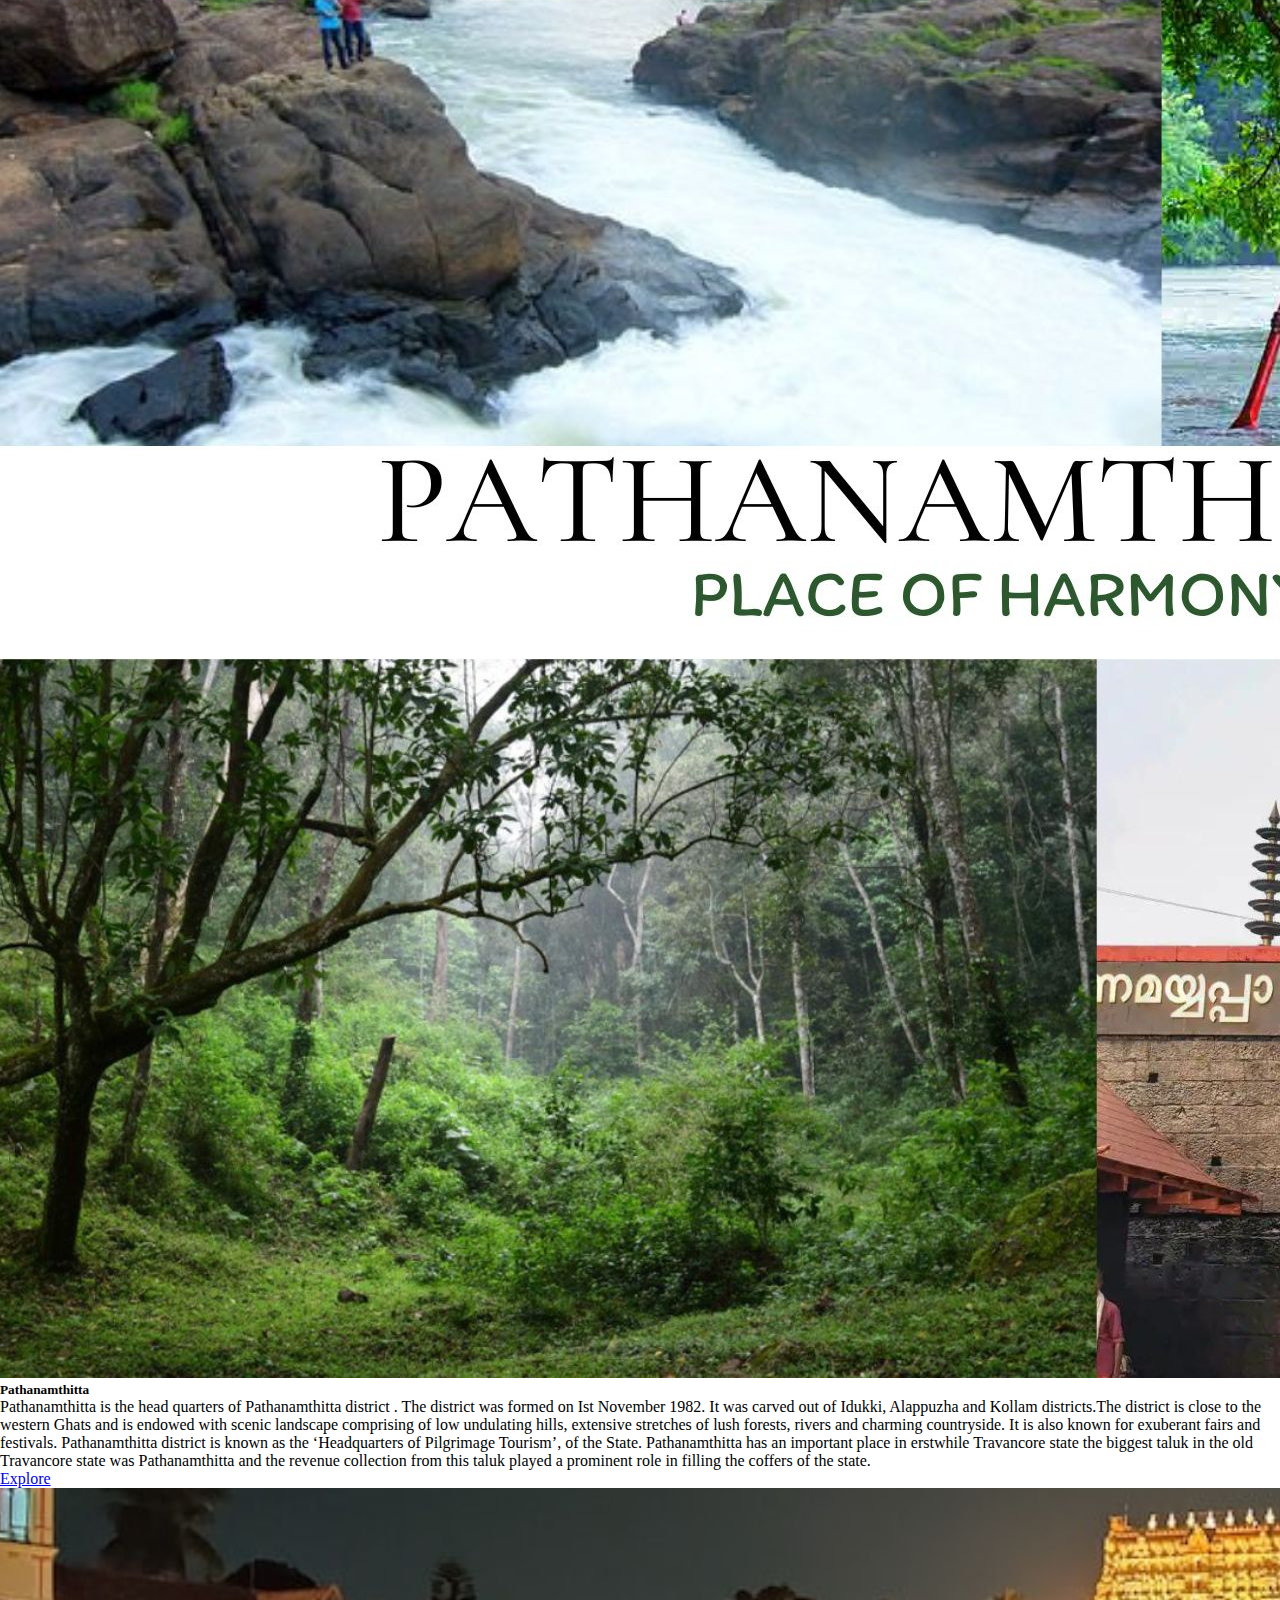
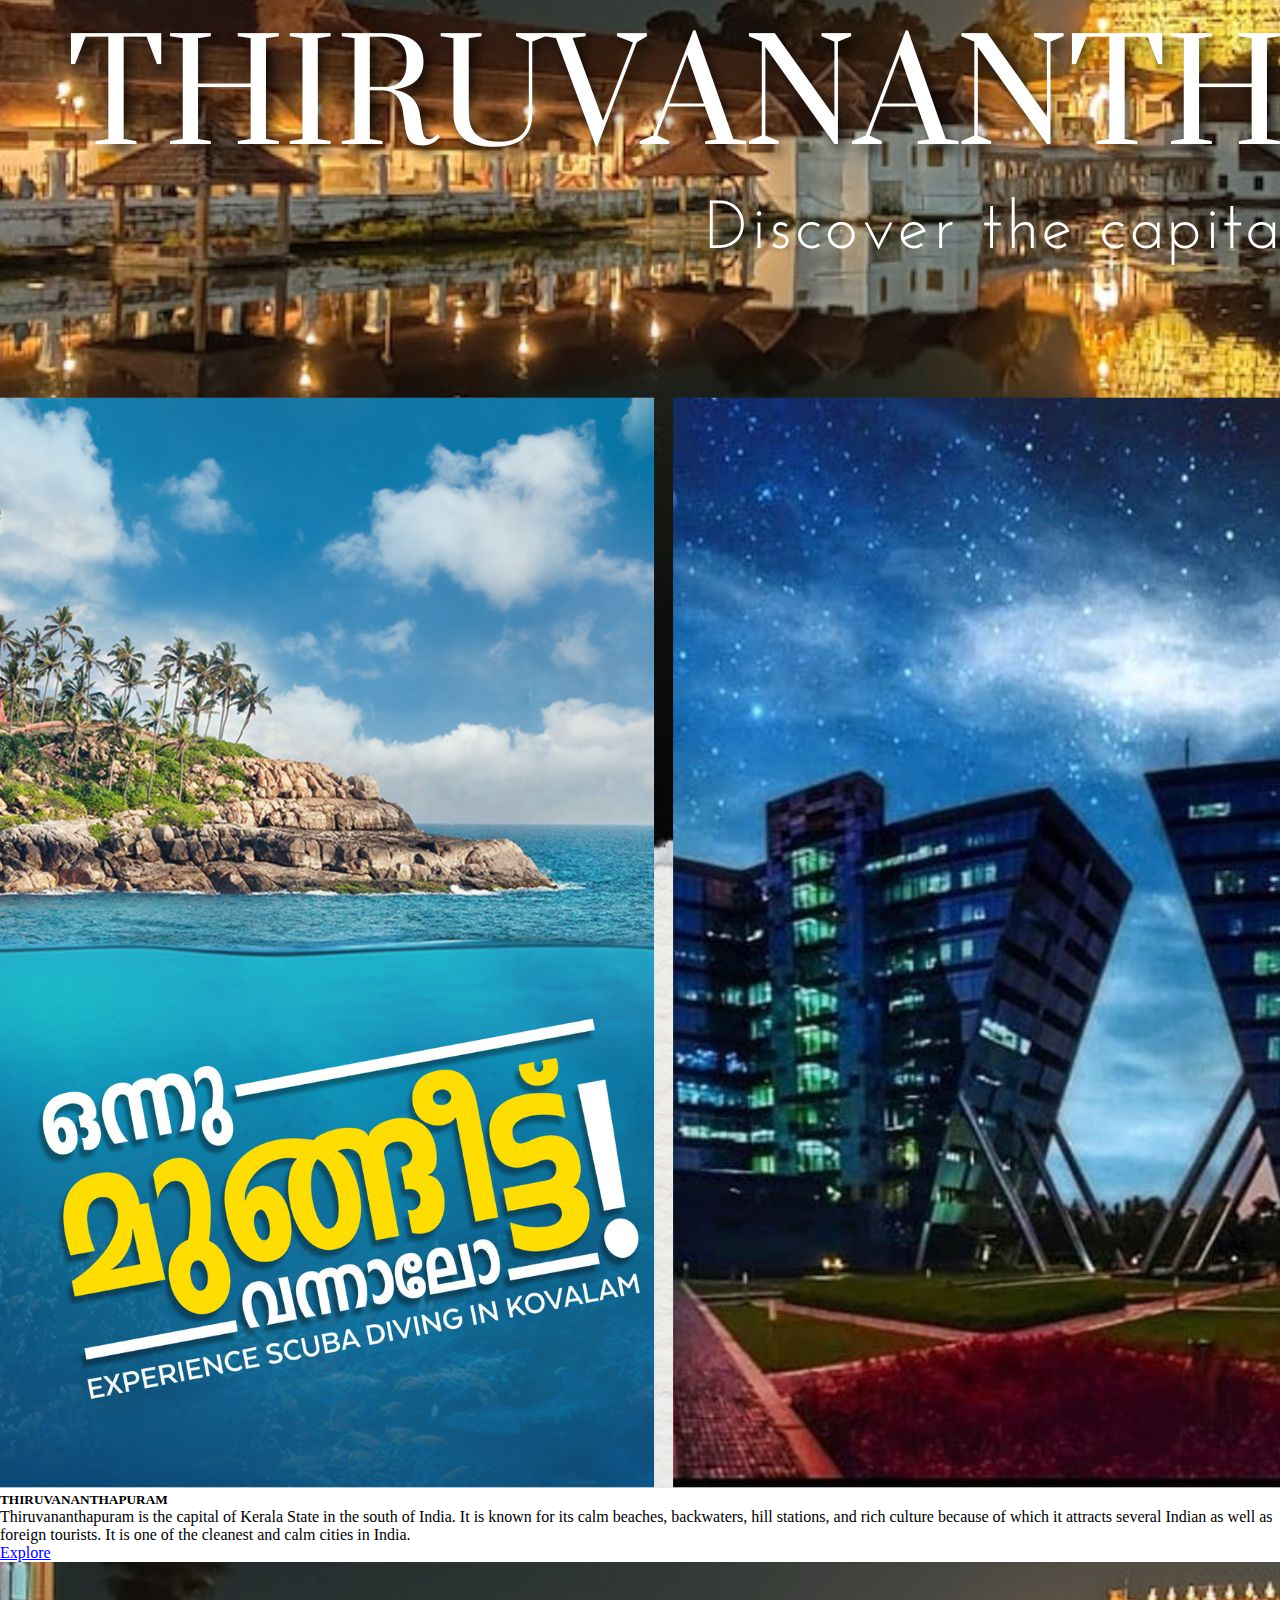
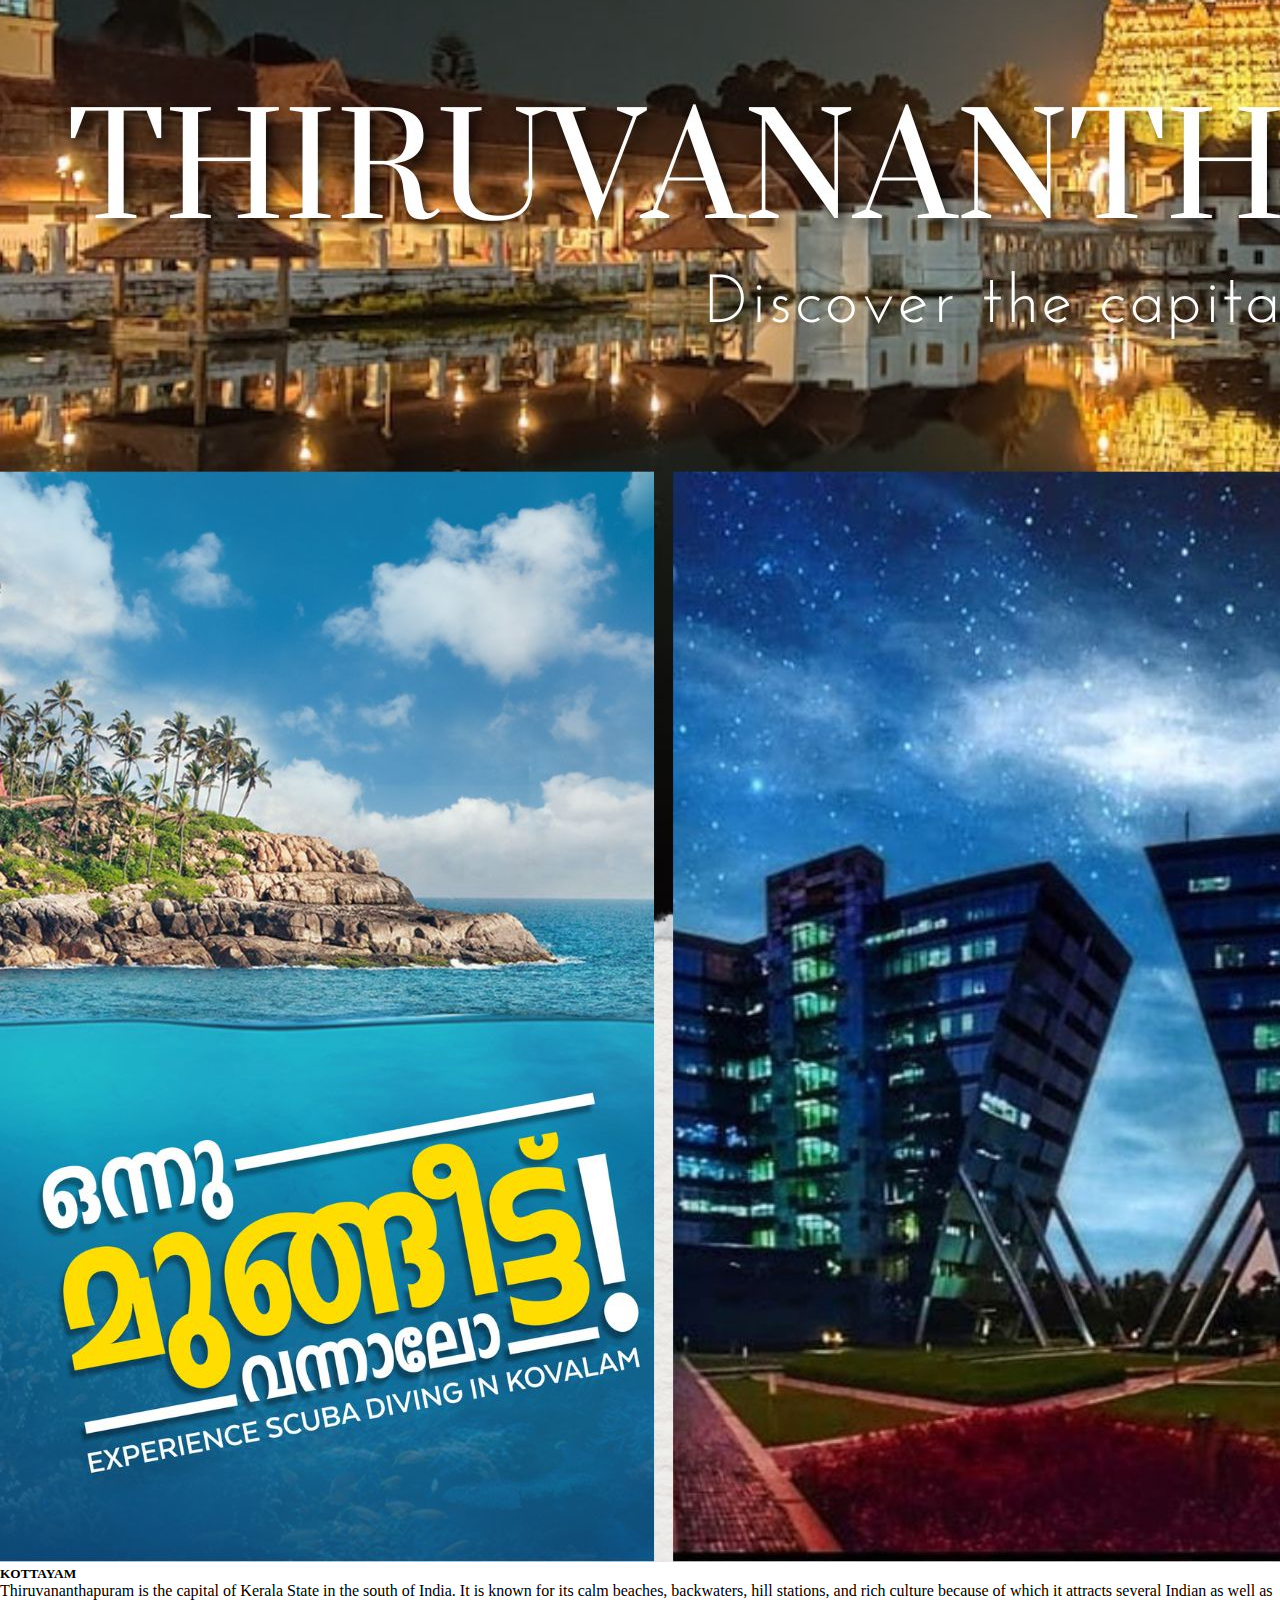
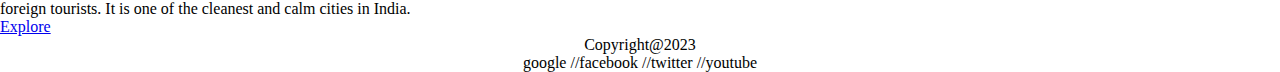
==== commit 9581f6bd: "PTA" ====
--- a/index.html
+++ b/index.html
@@ -164,7 +164,9 @@
           </div>
         </div>
       </div>
-      <!--Alappuzha starts-->
+      <!--Alappuzha ends-->
+
+      <!--Idukki starts-->
 
       <div class="col">
         <div class="card h-100">
@@ -185,6 +187,10 @@
           </div>
         </div>
       </div>
+      <!--Idukki ednds-->
+
+
+      <!--Wayanad starts-->
 
       <div class="col">
         <div class="card h-100">
@@ -204,43 +210,195 @@
         </div>
       </div>
 
-      <!-- <div class="col">
-        <div class="card h-100">
-          <img src="images/districts/tvm/thiruvananthapuram.jpg" class="card-img-top" alt="tvm collage" />
-          <div class="card-body">
-            <h5 class="card-title">THIRUVANANTHAPURAM</h5>
-            <p class="card-text">
-              Thiruvananthapuram is the capital of Kerala State in the south
-              of India. It is known for its calm beaches, backwaters, hill
-              stations, and rich culture because of which it attracts several
-              Indian as well as foreign tourists. It is one of the cleanest
-              and calm cities in India.
-            </p>
-          </div>
-          <div class="card-footer">
-            <a href="tvm.html" class="text-body-secondary">Explore</a>
-          </div>
-        </div>
-      </div>
-
-      <div class="col">
-        <div class="card h-100">
-          <img src="images/districts/tvm/thiruvananthapuram.jpg" class="card-img-top" alt="tvm collage" />
-          <div class="card-body">
-            <h5 class="card-title">THIRUVANANTHAPURAM</h5>
-            <p class="card-text">
-              Thiruvananthapuram is the capital of Kerala State in the south
-              of India. It is known for its calm beaches, backwaters, hill
-              stations, and rich culture because of which it attracts several
-              Indian as well as foreign tourists. It is one of the cleanest
-              and calm cities in India.
-            </p>
-          </div>
-          <div class="card-footer">
-            <a href="tvm.html" class="text-body-secondary">Explore</a>
-          </div>
-        </div>
-      </div>-->
+      <!--Wayanad ends-->
+
+      <!--Pathanamthitta starts-->
+      <div class="col">
+        <div class="card h-100">
+          <img src="images/districts/pathanamthitta/pta.jpg" class="card-img-top" alt="tvm collage" />
+          <div class="card-body">
+            <h5 class="card-title">Pathanamthitta</h5>
+            <p class="card-text">
+              Pathanamthitta is the head quarters of Pathanamthitta district . The district was formed on Ist November
+              1982. It was carved out of Idukki, Alappuzha and Kollam districts.The district is close to the western
+              Ghats and is endowed with scenic landscape comprising of low undulating hills, extensive stretches of lush
+              forests, rivers and charming countryside. It is also known for exuberant fairs and festivals.
+              Pathanamthitta district is known as the ‘Headquarters of Pilgrimage Tourism’, of the State. Pathanamthitta
+              has an important place in erstwhile Travancore state the biggest taluk in the old Travancore state was
+              Pathanamthitta and the revenue collection from this taluk played a prominent role in filling the coffers
+              of the state.
+            </p>
+          </div>
+          <div class="card-footer">
+            <a href="https://en.wikipedia.org/wiki/Pathanamthitta" class="text-body-secondary">Explore</a>
+          </div>
+        </div>
+      </div>
+      <!--Pathanamthitta ends-->
+
+
+      
+      <div class="col">
+        <div class="card h-100">
+          <img src="images/districts/tvm/thiruvananthapuram.jpg" class="card-img-top" alt="tvm collage" />
+          <div class="card-body">
+            <h5 class="card-title">THIRUVANANTHAPURAM</h5>
+            <p class="card-text">
+              Thiruvananthapuram is the capital of Kerala State in the south
+              of India. It is known for its calm beaches, backwaters, hill
+              stations, and rich culture because of which it attracts several
+              Indian as well as foreign tourists. It is one of the cleanest
+              and calm cities in India.
+            </p>
+          </div>
+          <div class="card-footer">
+            <a href="tvm.html" class="text-body-secondary">Explore</a>
+          </div>
+        </div>
+      </div>
+
+      <div class="col">
+        <div class="card h-100">
+          <img src="images/districts/tvm/thiruvananthapuram.jpg" class="card-img-top" alt="tvm collage" />
+          <div class="card-body">
+            <h5 class="card-title">KOTTAYAM</h5>
+            <p class="card-text">
+              Thiruvananthapuram is the capital of Kerala State in the south
+              of India. It is known for its calm beaches, backwaters, hill
+              stations, and rich culture because of which it attracts several
+              Indian as well as foreign tourists. It is one of the cleanest
+              and calm cities in India.
+            </p>
+          </div>
+          <div class="card-footer">
+            <a href="tvm.html" class="text-body-secondary">Explore</a>
+          </div>
+        </div>
+      </div>
+
+      <!--<div class="col">
+        <div class="card h-100">
+          <img src="images/districts/tvm/thiruvananthapuram.jpg" class="card-img-top" alt="tvm collage" />
+          <div class="card-body">
+            <h5 class="card-title">THIRUVANANTHAPURAM</h5>
+            <p class="card-text">
+              Thiruvananthapuram is the capital of Kerala State in the south
+              of India. It is known for its calm beaches, backwaters, hill
+              stations, and rich culture because of which it attracts several
+              Indian as well as foreign tourists. It is one of the cleanest
+              and calm cities in India.
+            </p>
+          </div>
+          <div class="card-footer">
+            <a href="tvm.html" class="text-body-secondary">Explore</a>
+          </div>
+        </div>
+      </div>-->
+
+      <!--<div class="col">
+        <div class="card h-100">
+          <img src="images/districts/tvm/thiruvananthapuram.jpg" class="card-img-top" alt="tvm collage" />
+          <div class="card-body">
+            <h5 class="card-title">THIRUVANANTHAPURAM</h5>
+            <p class="card-text">
+              Thiruvananthapuram is the capital of Kerala State in the south
+              of India. It is known for its calm beaches, backwaters, hill
+              stations, and rich culture because of which it attracts several
+              Indian as well as foreign tourists. It is one of the cleanest
+              and calm cities in India.
+            </p>
+          </div>
+          <div class="card-footer">
+            <a href="tvm.html" class="text-body-secondary">Explore</a>
+          </div>
+        </div>
+      </div>-->
+
+      <!--<div class="col">
+        <div class="card h-100">
+          <img src="images/districts/tvm/thiruvananthapuram.jpg" class="card-img-top" alt="tvm collage" />
+          <div class="card-body">
+            <h5 class="card-title">THIRUVANANTHAPURAM</h5>
+            <p class="card-text">
+              Thiruvananthapuram is the capital of Kerala State in the south
+              of India. It is known for its calm beaches, backwaters, hill
+              stations, and rich culture because of which it attracts several
+              Indian as well as foreign tourists. It is one of the cleanest
+              and calm cities in India.
+            </p>
+          </div>
+          <div class="card-footer">
+            <a href="tvm.html" class="text-body-secondary">Explore</a>
+          </div>
+        </div>
+      </div>-->
+
+      <!--<div class="col">
+        <div class="card h-100">
+          <img src="images/districts/tvm/thiruvananthapuram.jpg" class="card-img-top" alt="tvm collage" />
+          <div class="card-body">
+            <h5 class="card-title">THIRUVANANTHAPURAM</h5>
+            <p class="card-text">
+              Thiruvananthapuram is the capital of Kerala State in the south
+              of India. It is known for its calm beaches, backwaters, hill
+              stations, and rich culture because of which it attracts several
+              Indian as well as foreign tourists. It is one of the cleanest
+              and calm cities in India.
+            </p>
+          </div>
+          <div class="card-footer">
+            <a href="tvm.html" class="text-body-secondary">Explore</a>
+          </div>
+        </div>
+      </div>-->
+
+      <!--<div class="col">
+        <div class="card h-100">
+          <img src="images/districts/tvm/thiruvananthapuram.jpg" class="card-img-top" alt="tvm collage" />
+          <div class="card-body">
+            <h5 class="card-title">THIRUVANANTHAPURAM</h5>
+            <p class="card-text">
+              Thiruvananthapuram is the capital of Kerala State in the south
+              of India. It is known for its calm beaches, backwaters, hill
+              stations, and rich culture because of which it attracts several
+              Indian as well as foreign tourists. It is one of the cleanest
+              and calm cities in India.
+            </p>
+          </div>
+          <div class="card-footer">
+            <a href="tvm.html" class="text-body-secondary">Explore</a>
+          </div>
+        </div>
+      </div>-->
+
+      <!--<div class="col">
+        <div class="card h-100">
+          <img src="images/districts/tvm/thiruvananthapuram.jpg" class="card-img-top" alt="tvm collage" />
+          <div class="card-body">
+            <h5 class="card-title">THIRUVANANTHAPURAM</h5>
+            <p class="card-text">
+              Thiruvananthapuram is the capital of Kerala State in the south
+              of India. It is known for its calm beaches, backwaters, hill
+              stations, and rich culture because of which it attracts several
+              Indian as well as foreign tourists. It is one of the cleanest
+              and calm cities in India.
+            </p>
+          </div>
+          <div class="card-footer">
+            <a href="tvm.html" class="text-body-secondary">Explore</a>
+          </div>
+        </div>
+      </div>-->
+
+      
+      
+
+      
+
+
+
+
+
 
     </div>
     <footer>
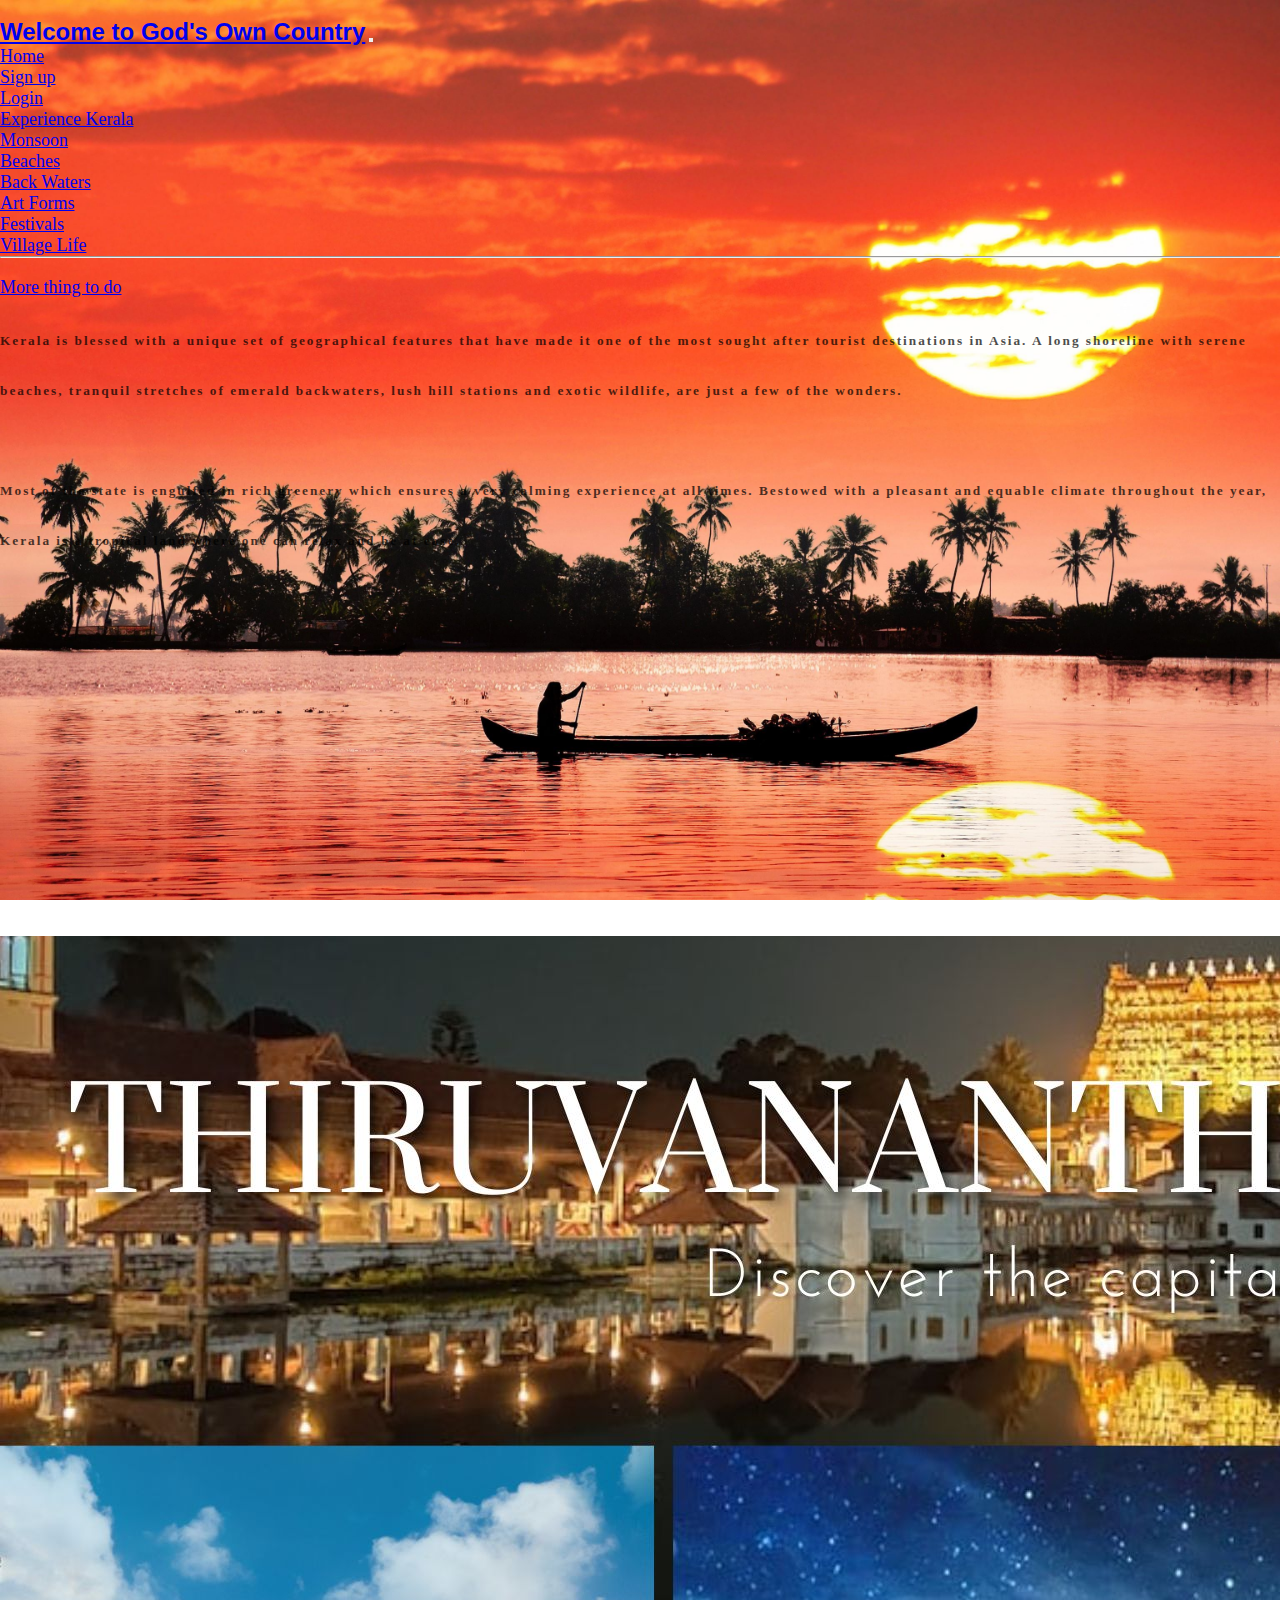
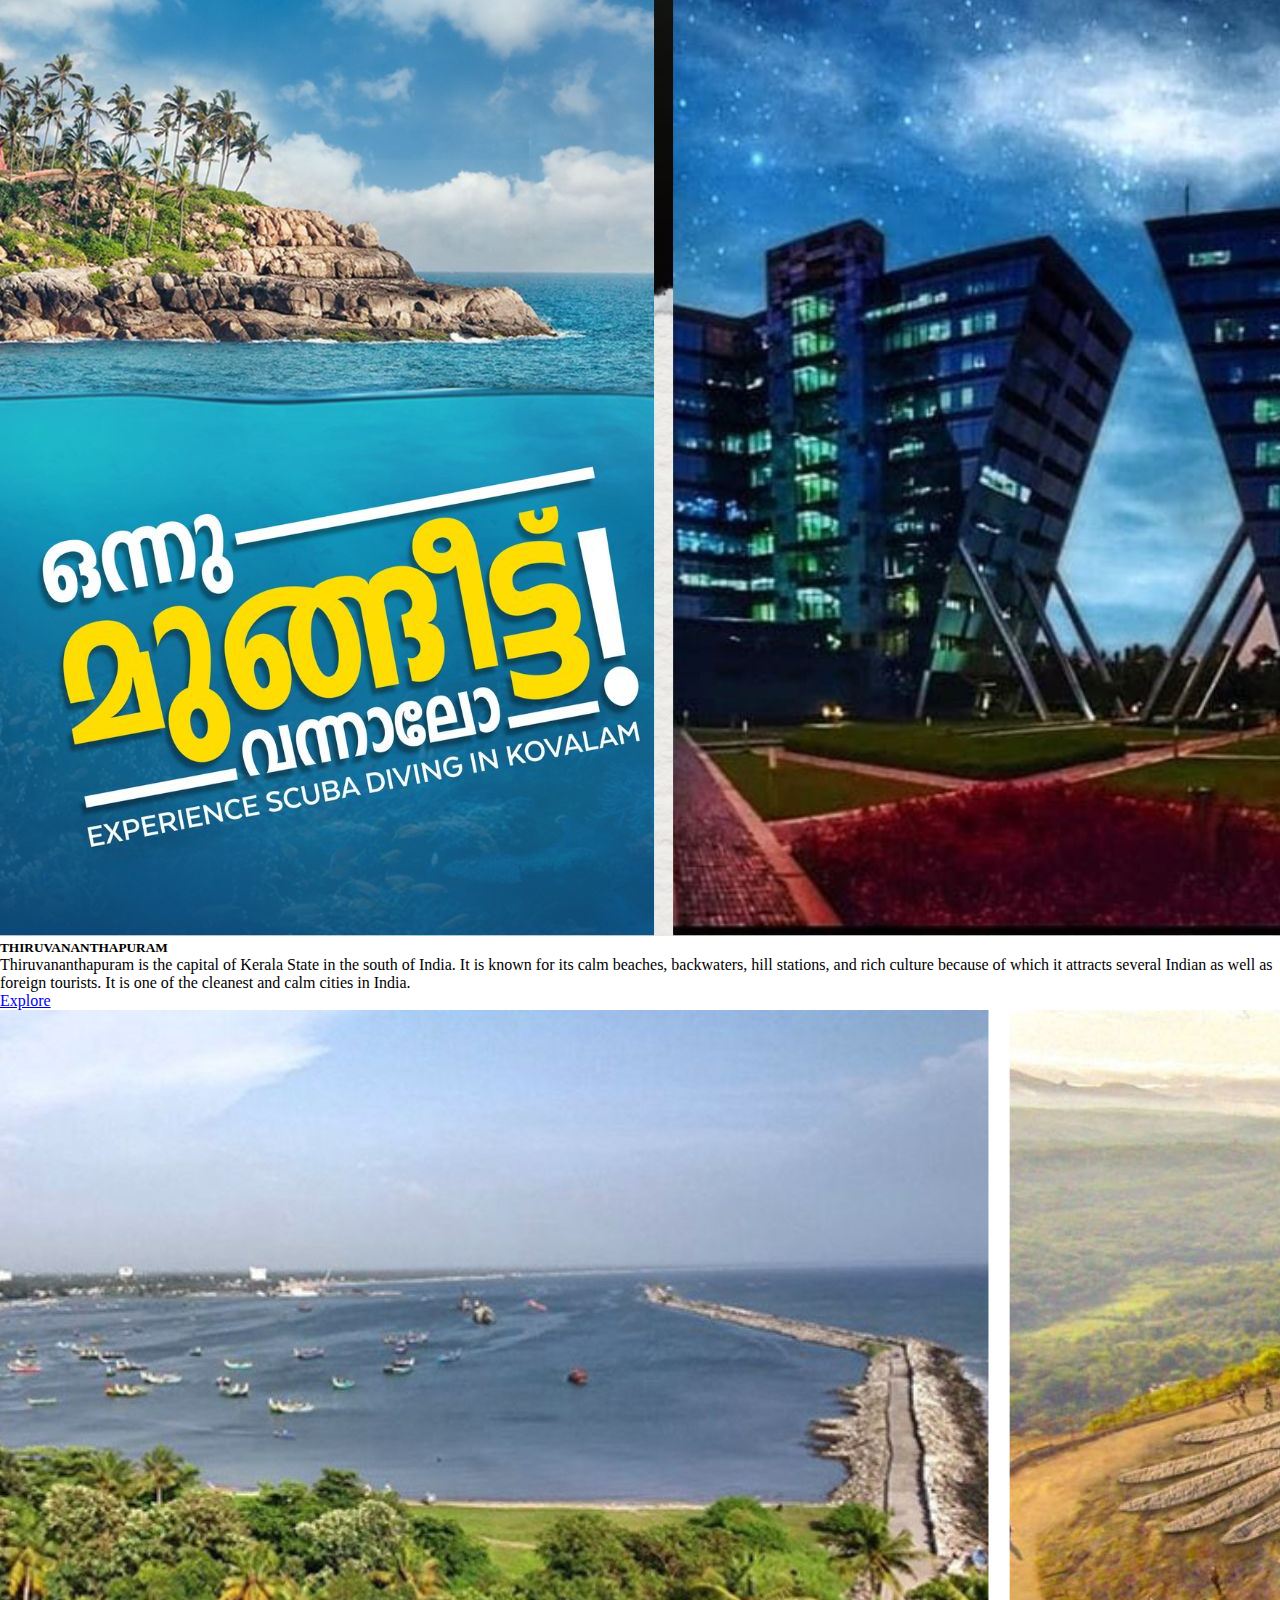
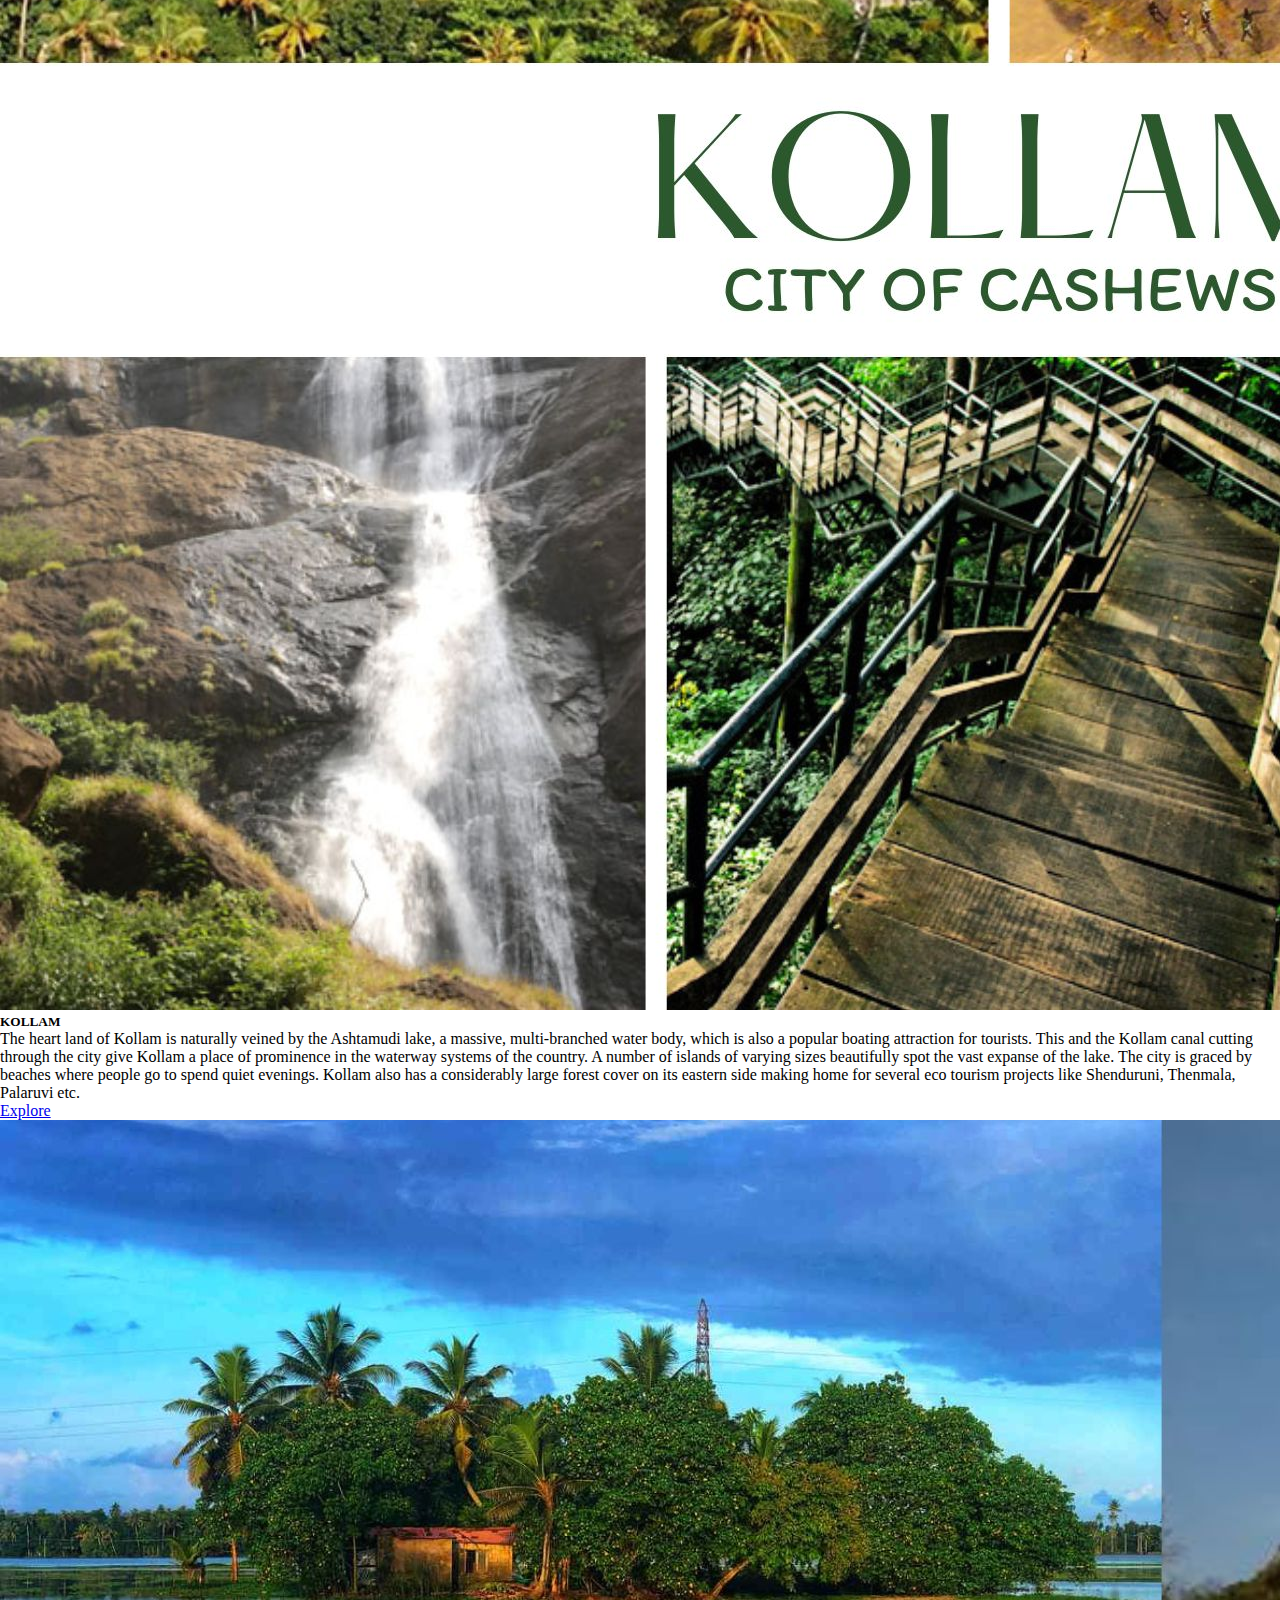
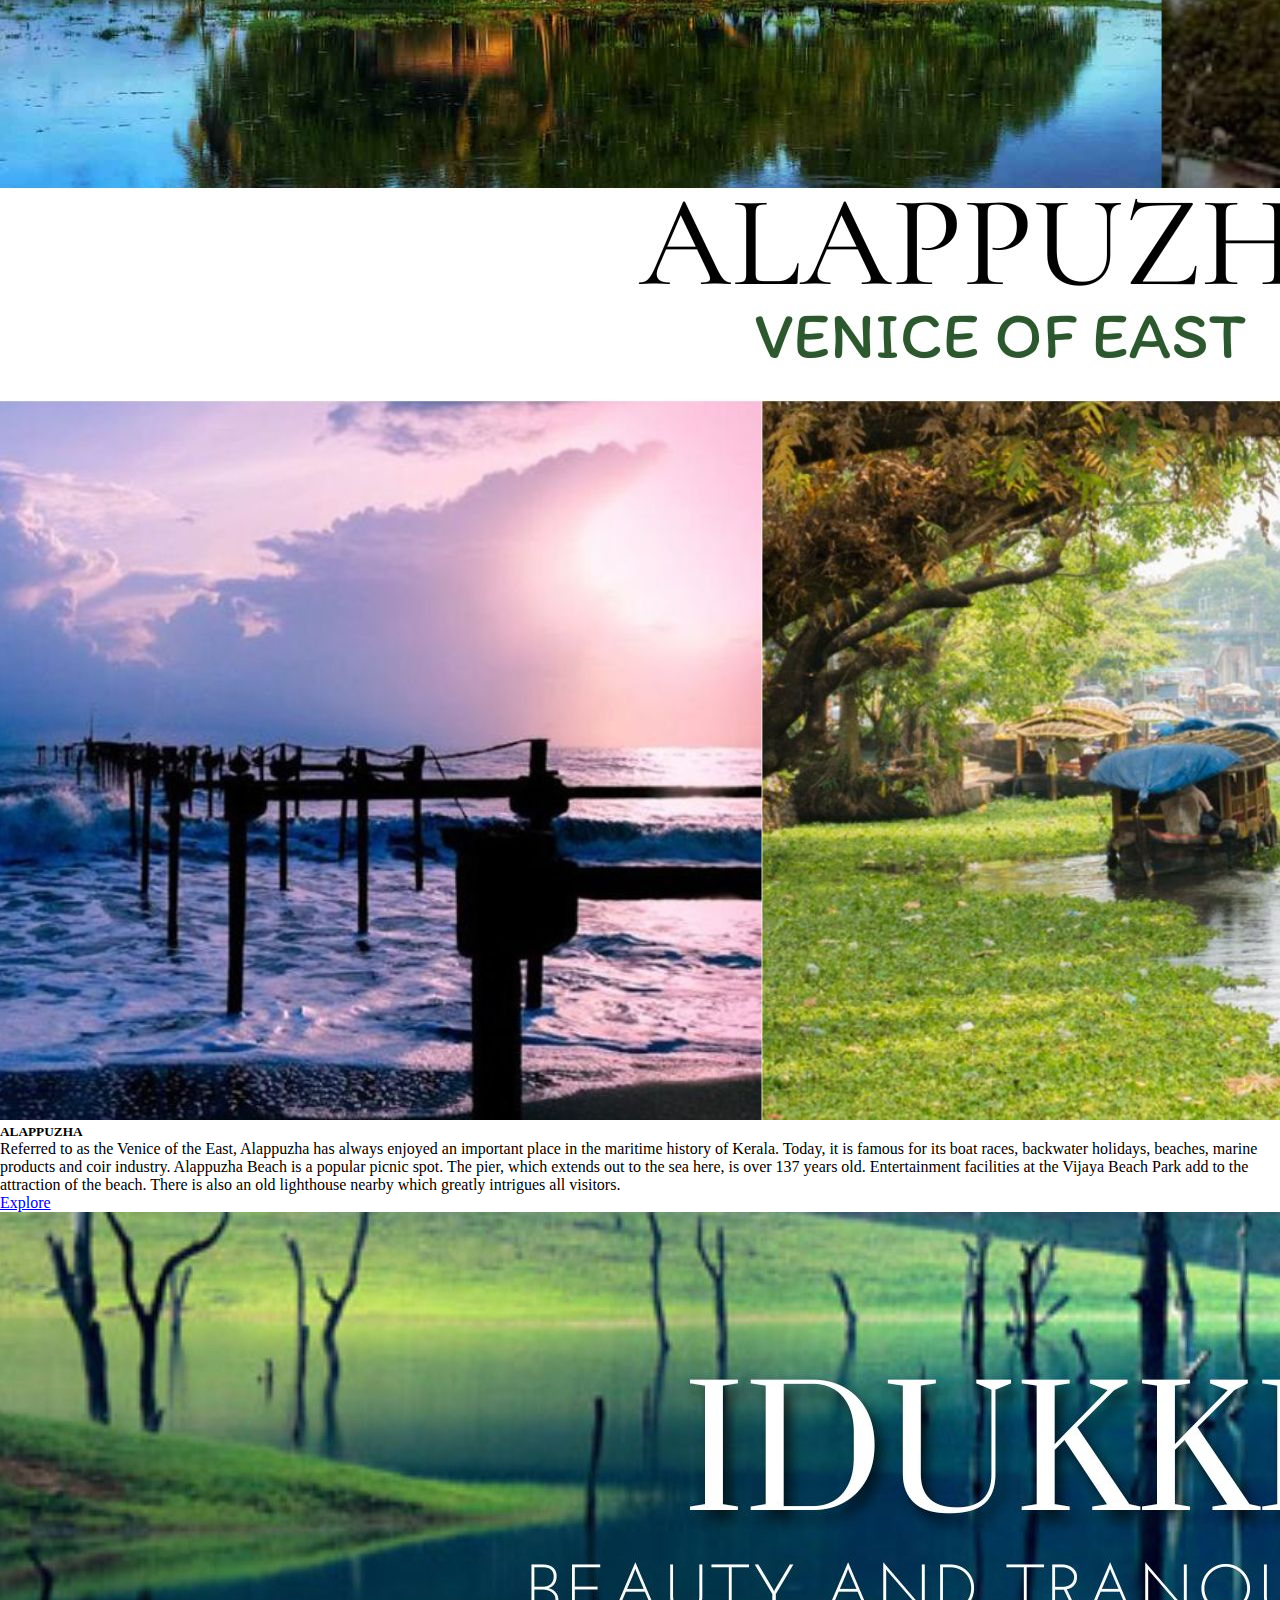
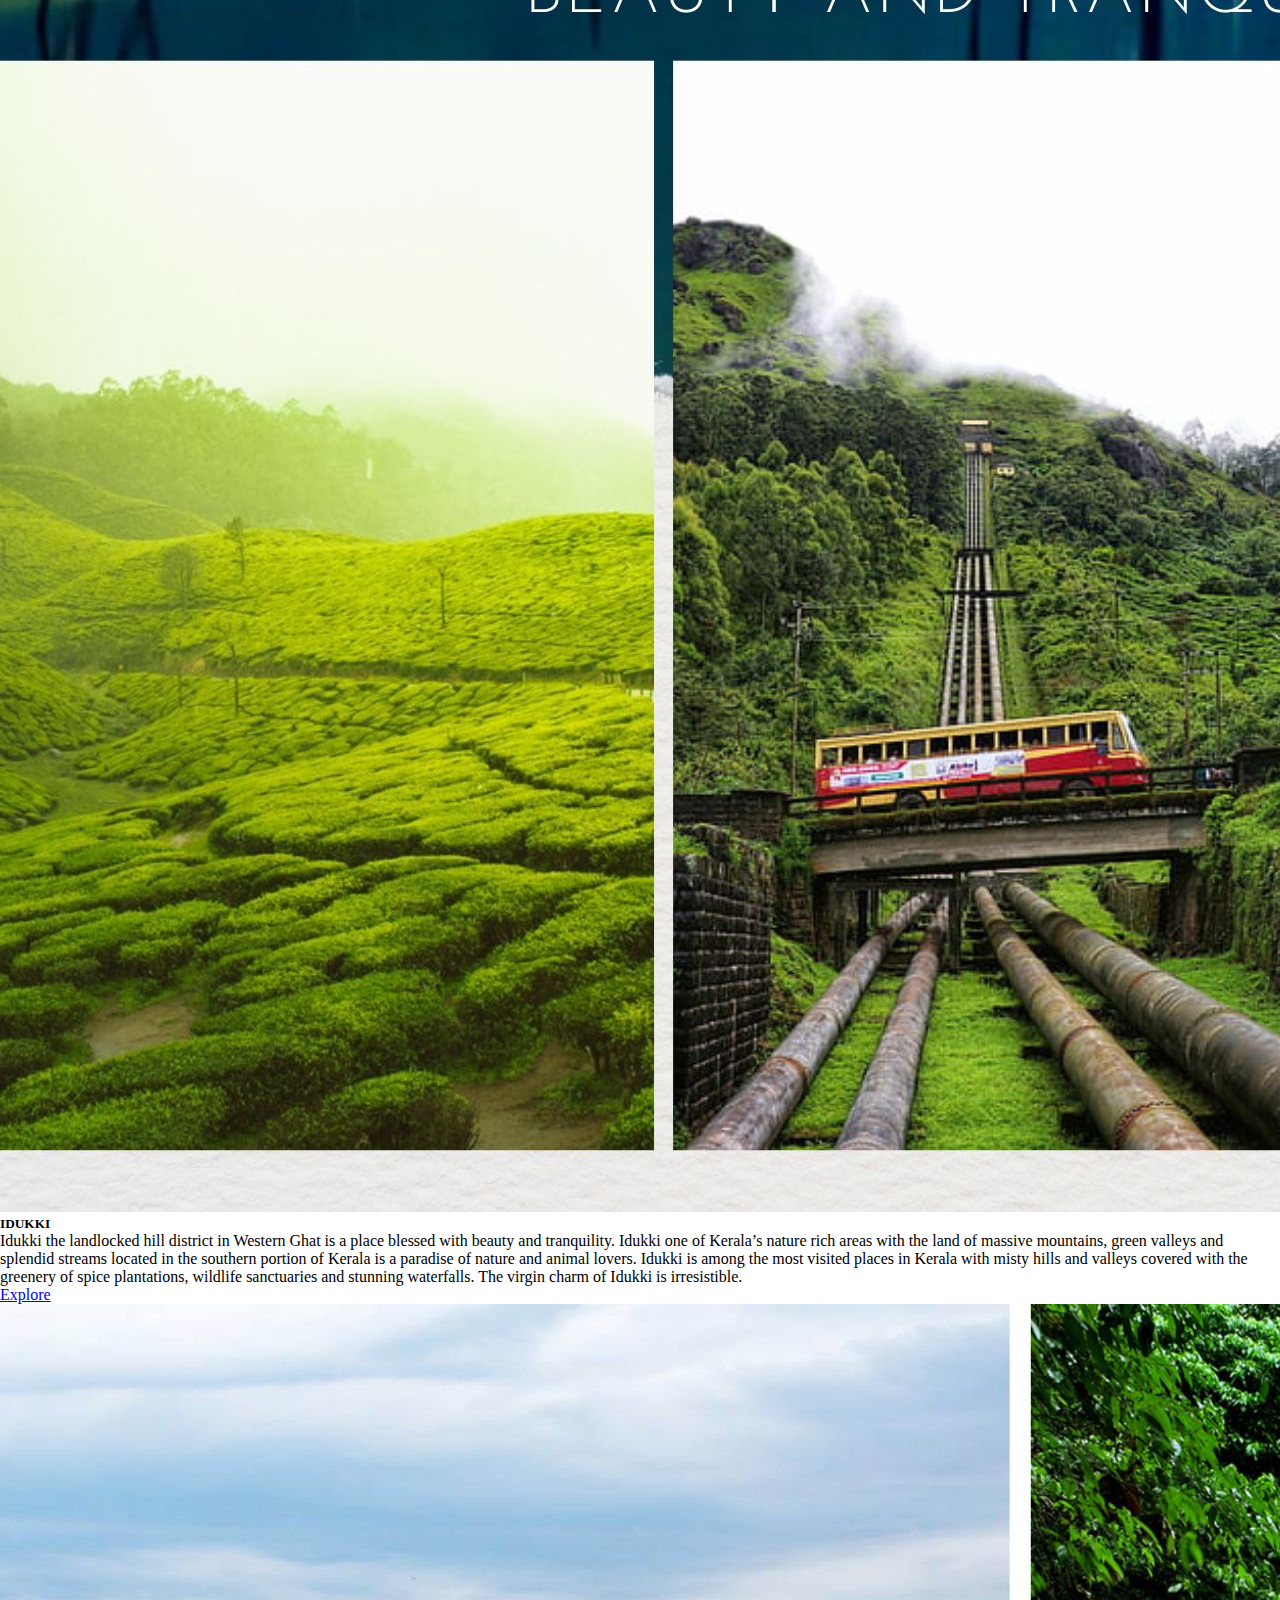
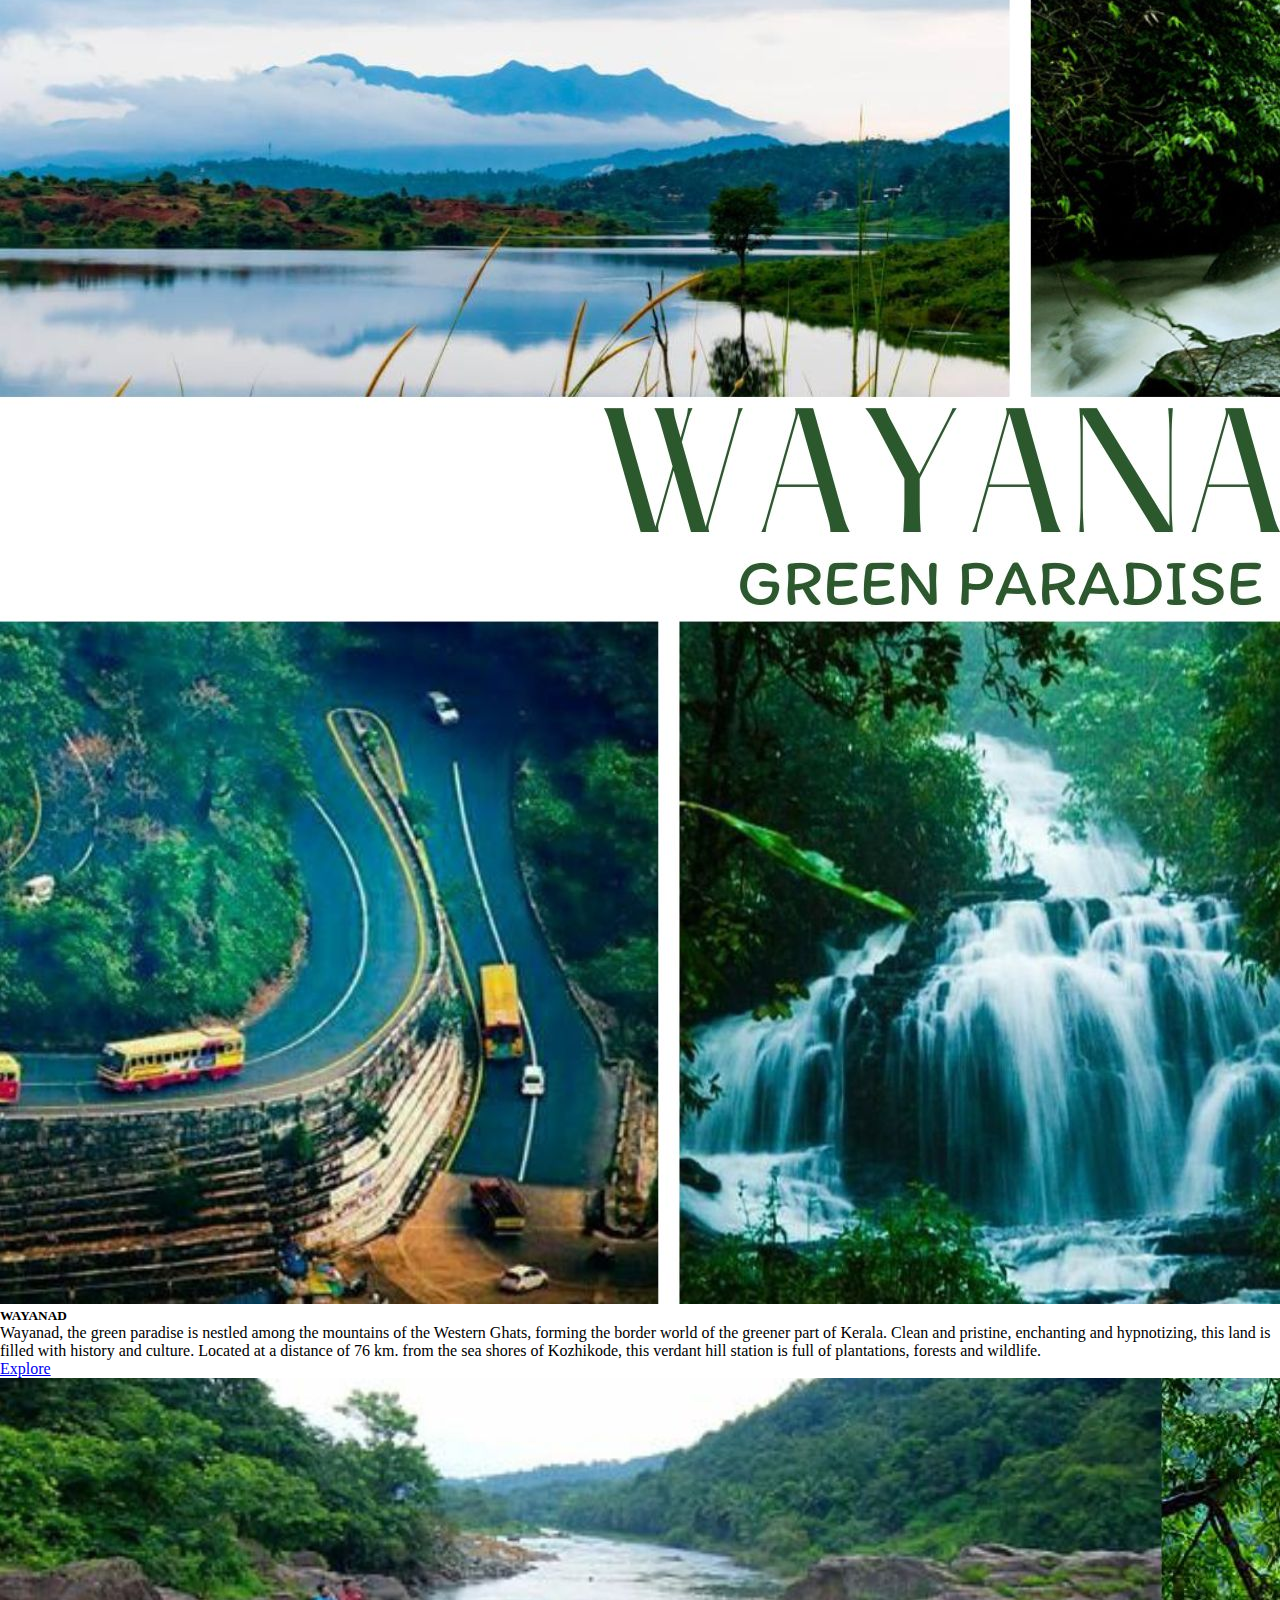
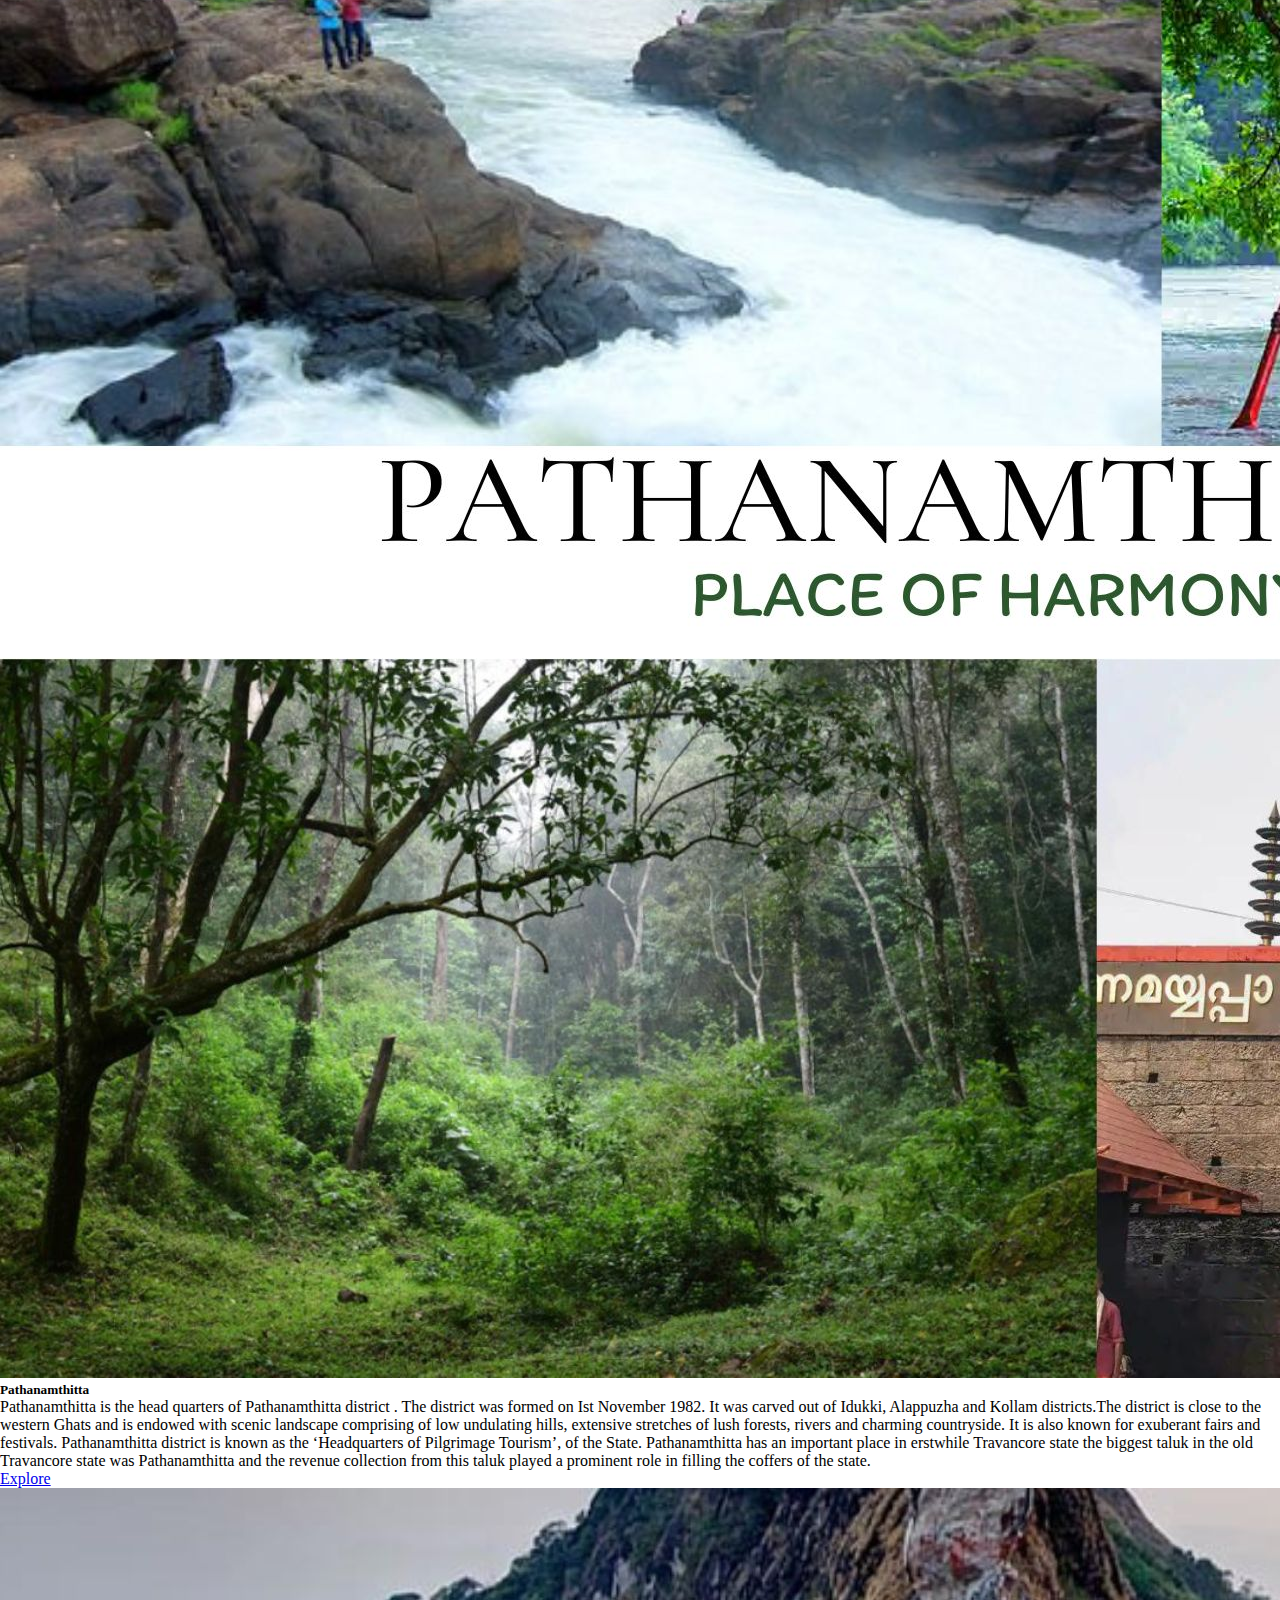
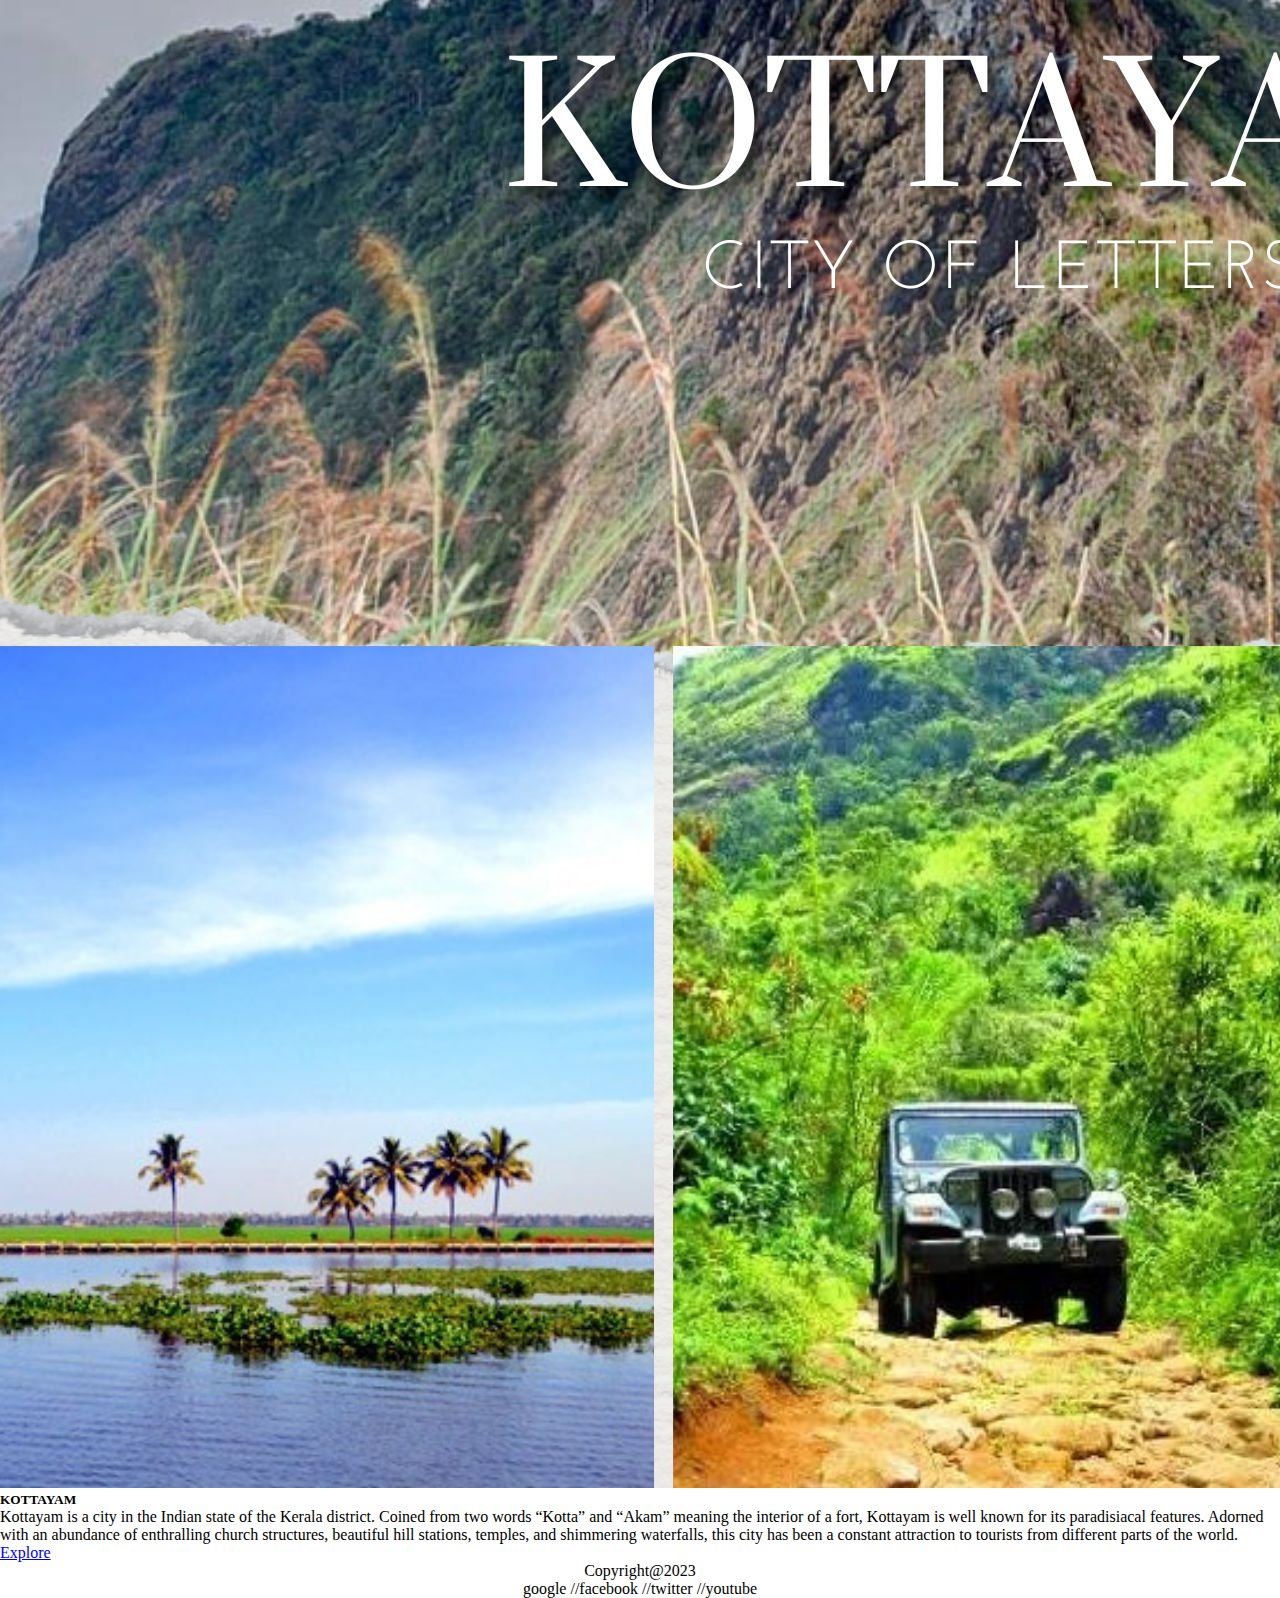
==== commit f1f0c3ef: "KTM" ====
--- a/index.html
+++ b/index.html
@@ -237,163 +237,164 @@
       <!--Pathanamthitta ends-->
 
 
-      
-      <div class="col">
-        <div class="card h-100">
-          <img src="images/districts/tvm/thiruvananthapuram.jpg" class="card-img-top" alt="tvm collage" />
-          <div class="card-body">
-            <h5 class="card-title">THIRUVANANTHAPURAM</h5>
-            <p class="card-text">
-              Thiruvananthapuram is the capital of Kerala State in the south
-              of India. It is known for its calm beaches, backwaters, hill
-              stations, and rich culture because of which it attracts several
-              Indian as well as foreign tourists. It is one of the cleanest
-              and calm cities in India.
-            </p>
-          </div>
-          <div class="card-footer">
-            <a href="tvm.html" class="text-body-secondary">Explore</a>
-          </div>
-        </div>
-      </div>
-
-      <div class="col">
-        <div class="card h-100">
-          <img src="images/districts/tvm/thiruvananthapuram.jpg" class="card-img-top" alt="tvm collage" />
+
+      <div class="col">
+        <div class="card h-100">
+          <img src="images/districts/Kottayam/KTM.jpg" class="card-img-top" alt="tvm collage" />
           <div class="card-body">
             <h5 class="card-title">KOTTAYAM</h5>
             <p class="card-text">
-              Thiruvananthapuram is the capital of Kerala State in the south
-              of India. It is known for its calm beaches, backwaters, hill
-              stations, and rich culture because of which it attracts several
-              Indian as well as foreign tourists. It is one of the cleanest
-              and calm cities in India.
-            </p>
-          </div>
-          <div class="card-footer">
-            <a href="tvm.html" class="text-body-secondary">Explore</a>
-          </div>
-        </div>
-      </div>
-
-      <!--<div class="col">
-        <div class="card h-100">
-          <img src="images/districts/tvm/thiruvananthapuram.jpg" class="card-img-top" alt="tvm collage" />
-          <div class="card-body">
-            <h5 class="card-title">THIRUVANANTHAPURAM</h5>
-            <p class="card-text">
-              Thiruvananthapuram is the capital of Kerala State in the south
-              of India. It is known for its calm beaches, backwaters, hill
-              stations, and rich culture because of which it attracts several
-              Indian as well as foreign tourists. It is one of the cleanest
-              and calm cities in India.
-            </p>
-          </div>
-          <div class="card-footer">
-            <a href="tvm.html" class="text-body-secondary">Explore</a>
-          </div>
-        </div>
-      </div>-->
-
-      <!--<div class="col">
-        <div class="card h-100">
-          <img src="images/districts/tvm/thiruvananthapuram.jpg" class="card-img-top" alt="tvm collage" />
-          <div class="card-body">
-            <h5 class="card-title">THIRUVANANTHAPURAM</h5>
-            <p class="card-text">
-              Thiruvananthapuram is the capital of Kerala State in the south
-              of India. It is known for its calm beaches, backwaters, hill
-              stations, and rich culture because of which it attracts several
-              Indian as well as foreign tourists. It is one of the cleanest
-              and calm cities in India.
-            </p>
-          </div>
-          <div class="card-footer">
-            <a href="tvm.html" class="text-body-secondary">Explore</a>
-          </div>
-        </div>
-      </div>-->
-
-      <!--<div class="col">
-        <div class="card h-100">
-          <img src="images/districts/tvm/thiruvananthapuram.jpg" class="card-img-top" alt="tvm collage" />
-          <div class="card-body">
-            <h5 class="card-title">THIRUVANANTHAPURAM</h5>
-            <p class="card-text">
-              Thiruvananthapuram is the capital of Kerala State in the south
-              of India. It is known for its calm beaches, backwaters, hill
-              stations, and rich culture because of which it attracts several
-              Indian as well as foreign tourists. It is one of the cleanest
-              and calm cities in India.
-            </p>
-          </div>
-          <div class="card-footer">
-            <a href="tvm.html" class="text-body-secondary">Explore</a>
-          </div>
-        </div>
-      </div>-->
-
-      <!--<div class="col">
-        <div class="card h-100">
-          <img src="images/districts/tvm/thiruvananthapuram.jpg" class="card-img-top" alt="tvm collage" />
-          <div class="card-body">
-            <h5 class="card-title">THIRUVANANTHAPURAM</h5>
-            <p class="card-text">
-              Thiruvananthapuram is the capital of Kerala State in the south
-              of India. It is known for its calm beaches, backwaters, hill
-              stations, and rich culture because of which it attracts several
-              Indian as well as foreign tourists. It is one of the cleanest
-              and calm cities in India.
-            </p>
-          </div>
-          <div class="card-footer">
-            <a href="tvm.html" class="text-body-secondary">Explore</a>
-          </div>
-        </div>
-      </div>-->
-
-      <!--<div class="col">
-        <div class="card h-100">
-          <img src="images/districts/tvm/thiruvananthapuram.jpg" class="card-img-top" alt="tvm collage" />
-          <div class="card-body">
-            <h5 class="card-title">THIRUVANANTHAPURAM</h5>
-            <p class="card-text">
-              Thiruvananthapuram is the capital of Kerala State in the south
-              of India. It is known for its calm beaches, backwaters, hill
-              stations, and rich culture because of which it attracts several
-              Indian as well as foreign tourists. It is one of the cleanest
-              and calm cities in India.
-            </p>
-          </div>
-          <div class="card-footer">
-            <a href="tvm.html" class="text-body-secondary">Explore</a>
-          </div>
-        </div>
-      </div>-->
-
-      <!--<div class="col">
-        <div class="card h-100">
-          <img src="images/districts/tvm/thiruvananthapuram.jpg" class="card-img-top" alt="tvm collage" />
-          <div class="card-body">
-            <h5 class="card-title">THIRUVANANTHAPURAM</h5>
-            <p class="card-text">
-              Thiruvananthapuram is the capital of Kerala State in the south
-              of India. It is known for its calm beaches, backwaters, hill
-              stations, and rich culture because of which it attracts several
-              Indian as well as foreign tourists. It is one of the cleanest
-              and calm cities in India.
-            </p>
-          </div>
-          <div class="card-footer">
-            <a href="tvm.html" class="text-body-secondary">Explore</a>
-          </div>
-        </div>
-      </div>-->
-
-      
-      
-
-      
+              Kottayam is a city in the Indian state of the Kerala district. Coined from two words “Kotta” and “Akam”
+              meaning the interior of a fort, Kottayam is well known for its paradisiacal features.
+
+              Adorned with an abundance of enthralling church structures, beautiful hill stations, temples, and
+              shimmering waterfalls, this city has been a constant attraction to tourists from different parts of the
+              world.
+            </p>
+          </div>
+          <div class="card-footer">
+            <a href="https://en.wikipedia.org/wiki/Kottayam_district" class="text-body-secondary">Explore</a>
+          </div>
+        </div>
+      </div>
+
+      <!--<div class="col">
+        <div class="card h-100">
+          <img src="images/districts/tvm/thiruvananthapuram.jpg" class="card-img-top" alt="tvm collage" />
+          <div class="card-body">
+            <h5 class="card-title">KOTTAYAM</h5>
+            <p class="card-text">
+              Thiruvananthapuram is the capital of Kerala State in the south
+              of India. It is known for its calm beaches, backwaters, hill
+              stations, and rich culture because of which it attracts several
+              Indian as well as foreign tourists. It is one of the cleanest
+              and calm cities in India.
+            </p>
+          </div>
+          <div class="card-footer">
+            <a href="tvm.html" class="text-body-secondary">Explore</a>
+          </div>
+        </div>
+      </div>-->
+
+      <!--<div class="col">
+        <div class="card h-100">
+          <img src="images/districts/tvm/thiruvananthapuram.jpg" class="card-img-top" alt="tvm collage" />
+          <div class="card-body">
+            <h5 class="card-title">THIRUVANANTHAPURAM</h5>
+            <p class="card-text">
+              Thiruvananthapuram is the capital of Kerala State in the south
+              of India. It is known for its calm beaches, backwaters, hill
+              stations, and rich culture because of which it attracts several
+              Indian as well as foreign tourists. It is one of the cleanest
+              and calm cities in India.
+            </p>
+          </div>
+          <div class="card-footer">
+            <a href="tvm.html" class="text-body-secondary">Explore</a>
+          </div>
+        </div>
+      </div>-->
+
+      <!--<div class="col">
+        <div class="card h-100">
+          <img src="images/districts/tvm/thiruvananthapuram.jpg" class="card-img-top" alt="tvm collage" />
+          <div class="card-body">
+            <h5 class="card-title">THIRUVANANTHAPURAM</h5>
+            <p class="card-text">
+              Thiruvananthapuram is the capital of Kerala State in the south
+              of India. It is known for its calm beaches, backwaters, hill
+              stations, and rich culture because of which it attracts several
+              Indian as well as foreign tourists. It is one of the cleanest
+              and calm cities in India.
+            </p>
+          </div>
+          <div class="card-footer">
+            <a href="tvm.html" class="text-body-secondary">Explore</a>
+          </div>
+        </div>
+      </div>-->
+
+      <!--<div class="col">
+        <div class="card h-100">
+          <img src="images/districts/tvm/thiruvananthapuram.jpg" class="card-img-top" alt="tvm collage" />
+          <div class="card-body">
+            <h5 class="card-title">THIRUVANANTHAPURAM</h5>
+            <p class="card-text">
+              Thiruvananthapuram is the capital of Kerala State in the south
+              of India. It is known for its calm beaches, backwaters, hill
+              stations, and rich culture because of which it attracts several
+              Indian as well as foreign tourists. It is one of the cleanest
+              and calm cities in India.
+            </p>
+          </div>
+          <div class="card-footer">
+            <a href="tvm.html" class="text-body-secondary">Explore</a>
+          </div>
+        </div>
+      </div>-->
+
+      <!--<div class="col">
+        <div class="card h-100">
+          <img src="images/districts/tvm/thiruvananthapuram.jpg" class="card-img-top" alt="tvm collage" />
+          <div class="card-body">
+            <h5 class="card-title">THIRUVANANTHAPURAM</h5>
+            <p class="card-text">
+              Thiruvananthapuram is the capital of Kerala State in the south
+              of India. It is known for its calm beaches, backwaters, hill
+              stations, and rich culture because of which it attracts several
+              Indian as well as foreign tourists. It is one of the cleanest
+              and calm cities in India.
+            </p>
+          </div>
+          <div class="card-footer">
+            <a href="tvm.html" class="text-body-secondary">Explore</a>
+          </div>
+        </div>
+      </div>-->
+
+      <!--<div class="col">
+        <div class="card h-100">
+          <img src="images/districts/tvm/thiruvananthapuram.jpg" class="card-img-top" alt="tvm collage" />
+          <div class="card-body">
+            <h5 class="card-title">THIRUVANANTHAPURAM</h5>
+            <p class="card-text">
+              Thiruvananthapuram is the capital of Kerala State in the south
+              of India. It is known for its calm beaches, backwaters, hill
+              stations, and rich culture because of which it attracts several
+              Indian as well as foreign tourists. It is one of the cleanest
+              and calm cities in India.
+            </p>
+          </div>
+          <div class="card-footer">
+            <a href="tvm.html" class="text-body-secondary">Explore</a>
+          </div>
+        </div>
+      </div>-->
+
+      <!--<div class="col">
+        <div class="card h-100">
+          <img src="images/districts/tvm/thiruvananthapuram.jpg" class="card-img-top" alt="tvm collage" />
+          <div class="card-body">
+            <h5 class="card-title">THIRUVANANTHAPURAM</h5>
+            <p class="card-text">
+              Thiruvananthapuram is the capital of Kerala State in the south
+              of India. It is known for its calm beaches, backwaters, hill
+              stations, and rich culture because of which it attracts several
+              Indian as well as foreign tourists. It is one of the cleanest
+              and calm cities in India.
+            </p>
+          </div>
+          <div class="card-footer">
+            <a href="tvm.html" class="text-body-secondary">Explore</a>
+          </div>
+        </div>
+      </div>-->
+
+
+
+
+
 
 
 
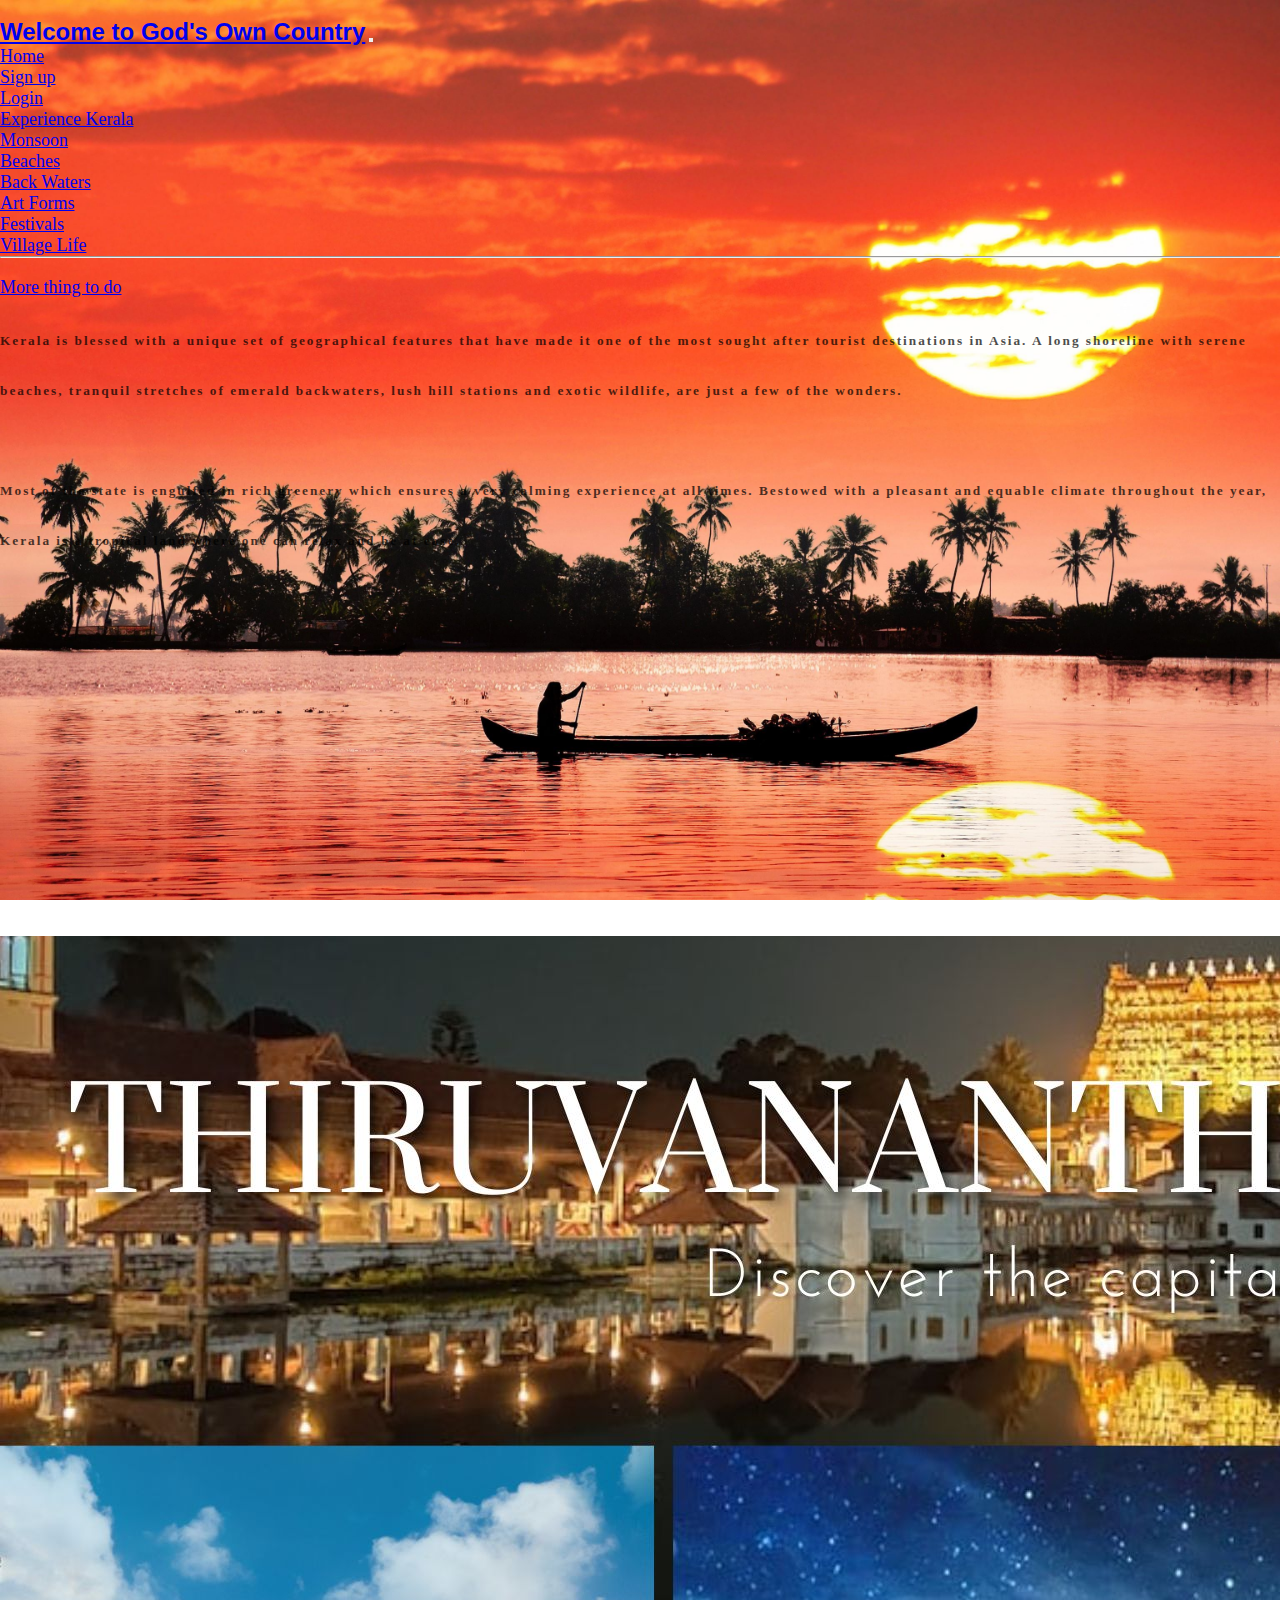
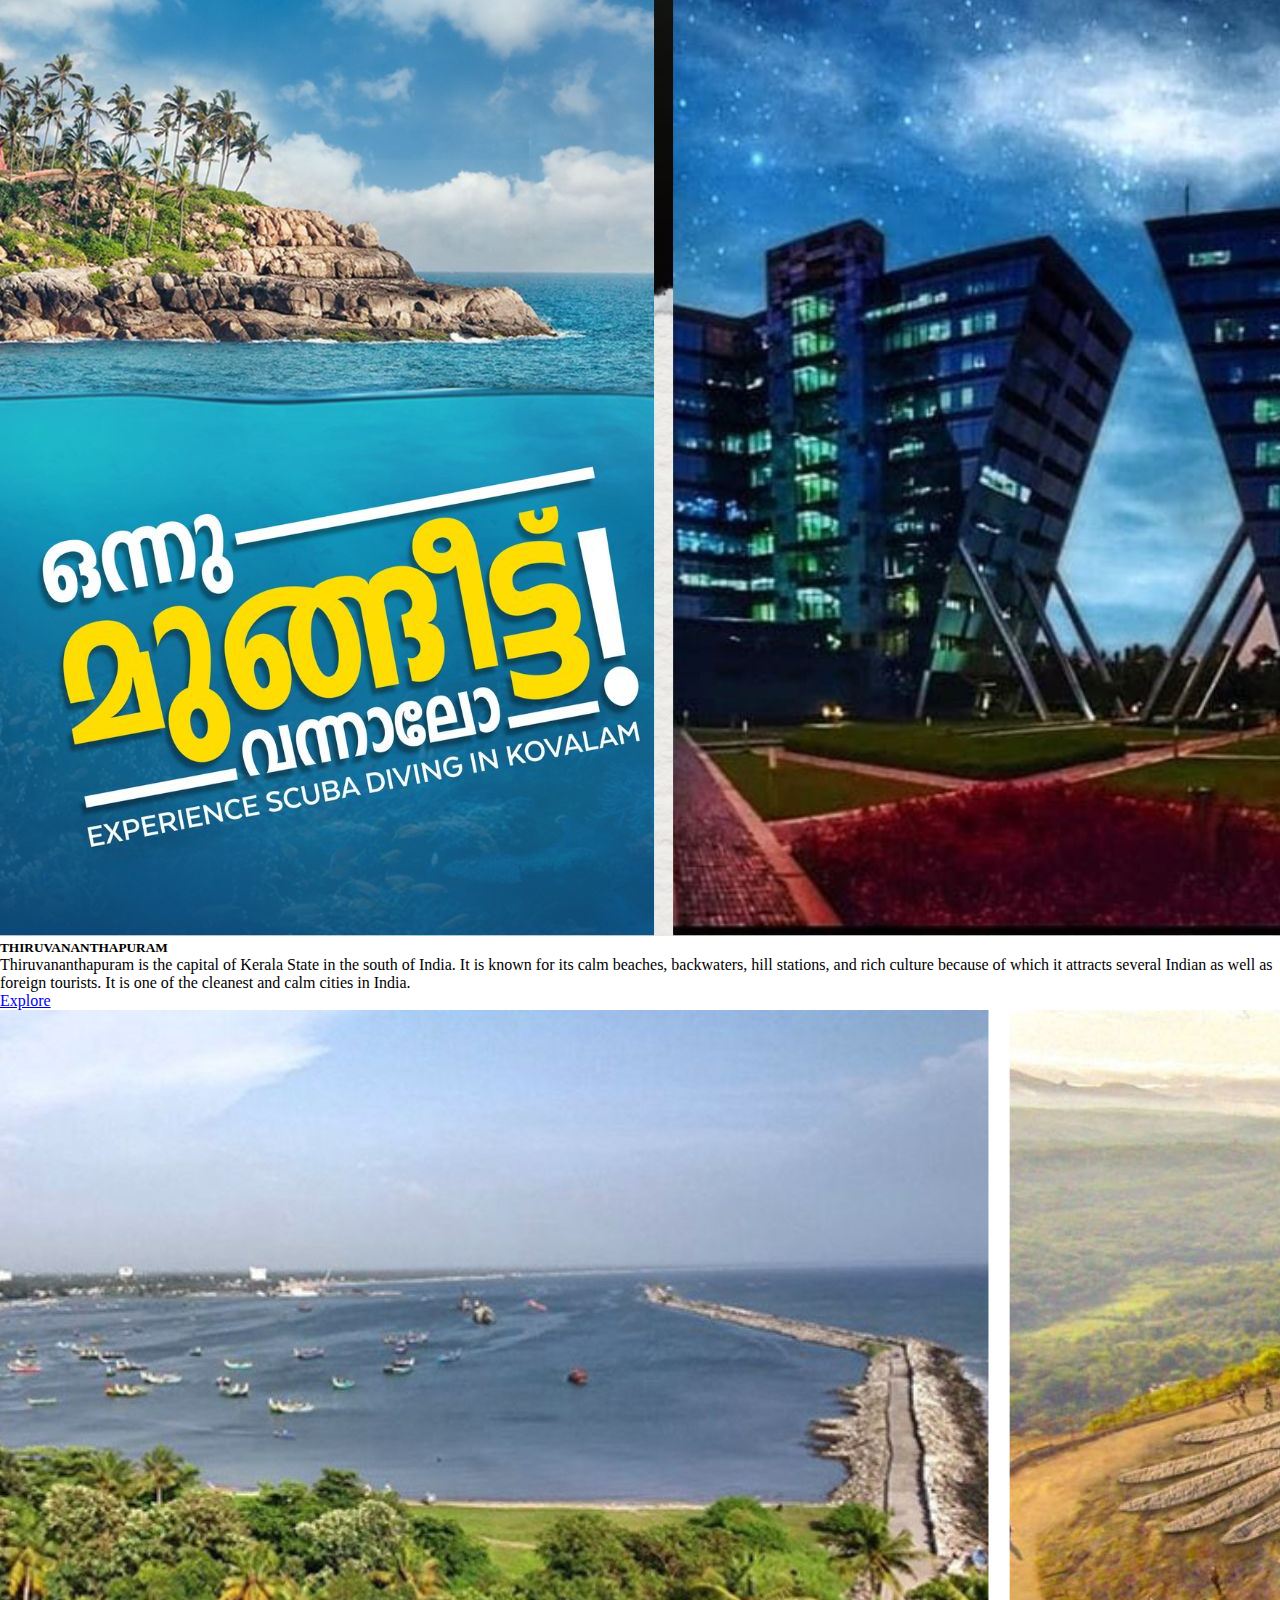
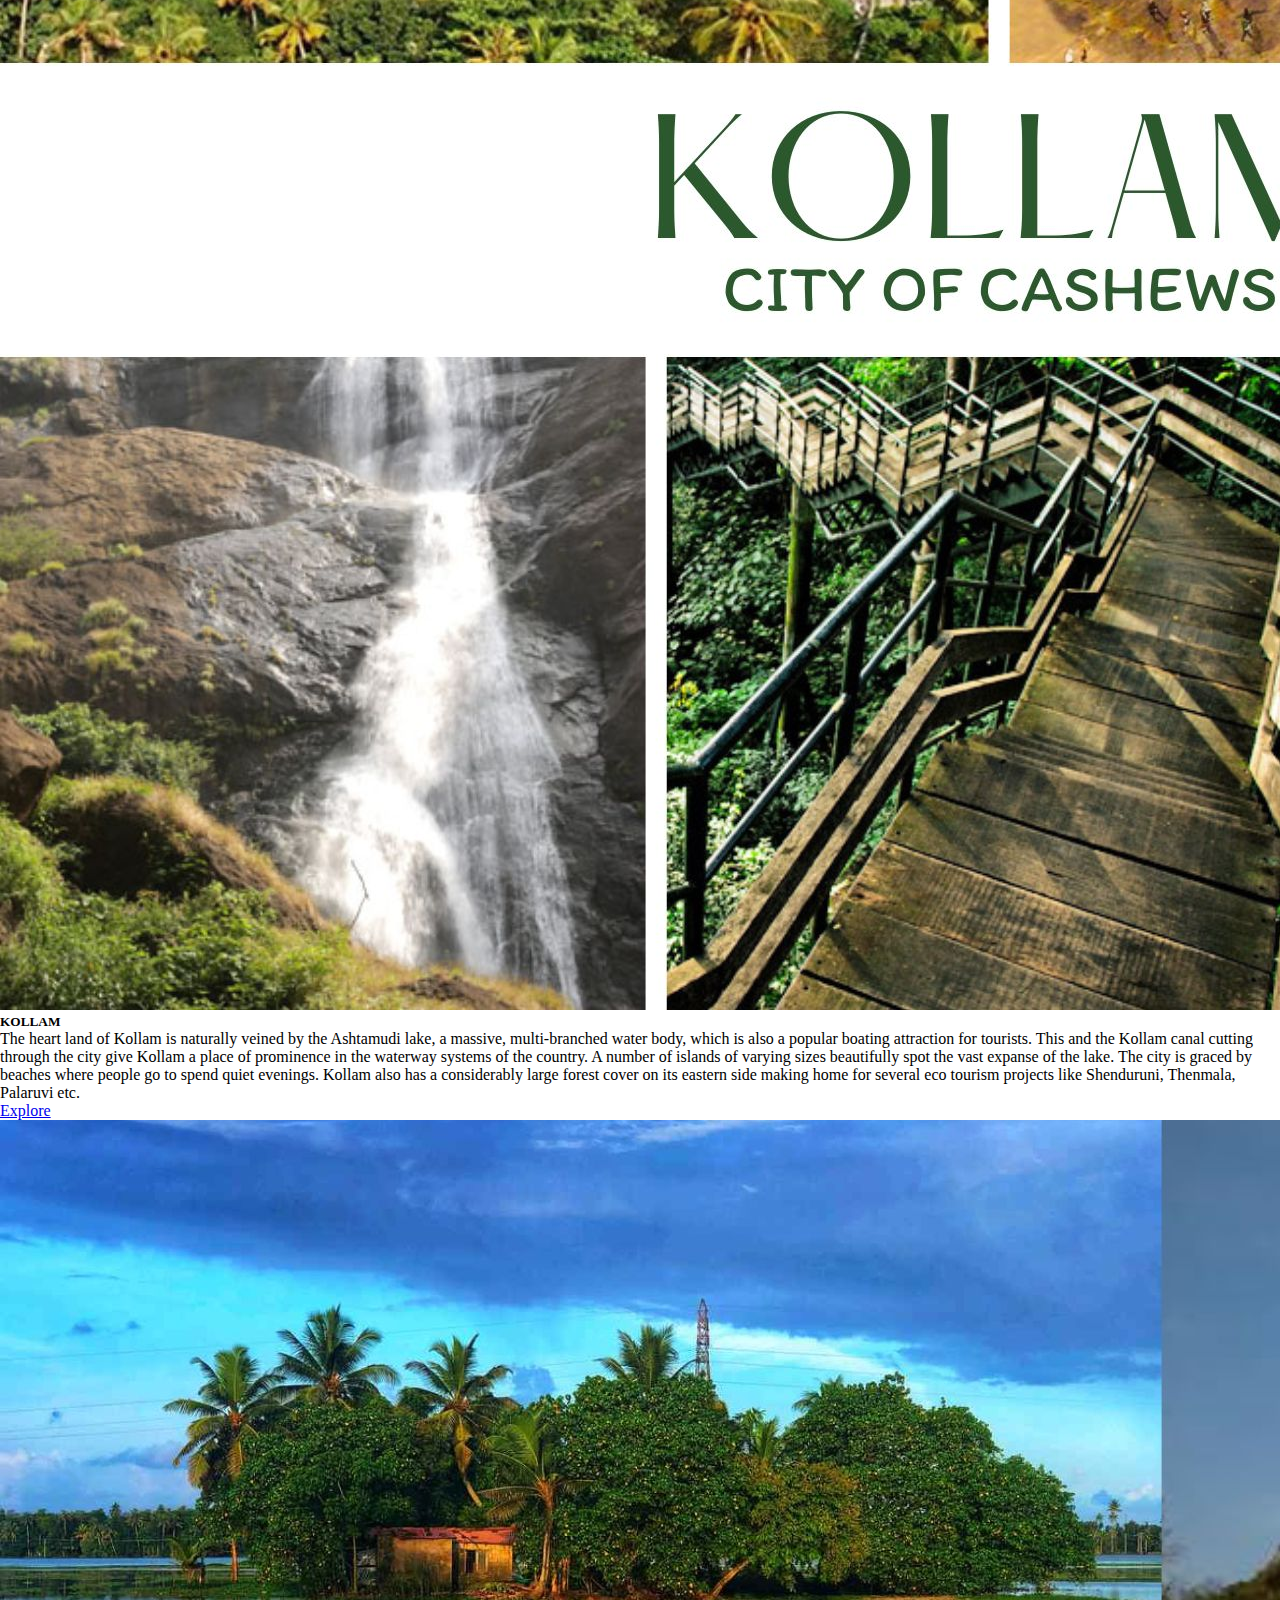
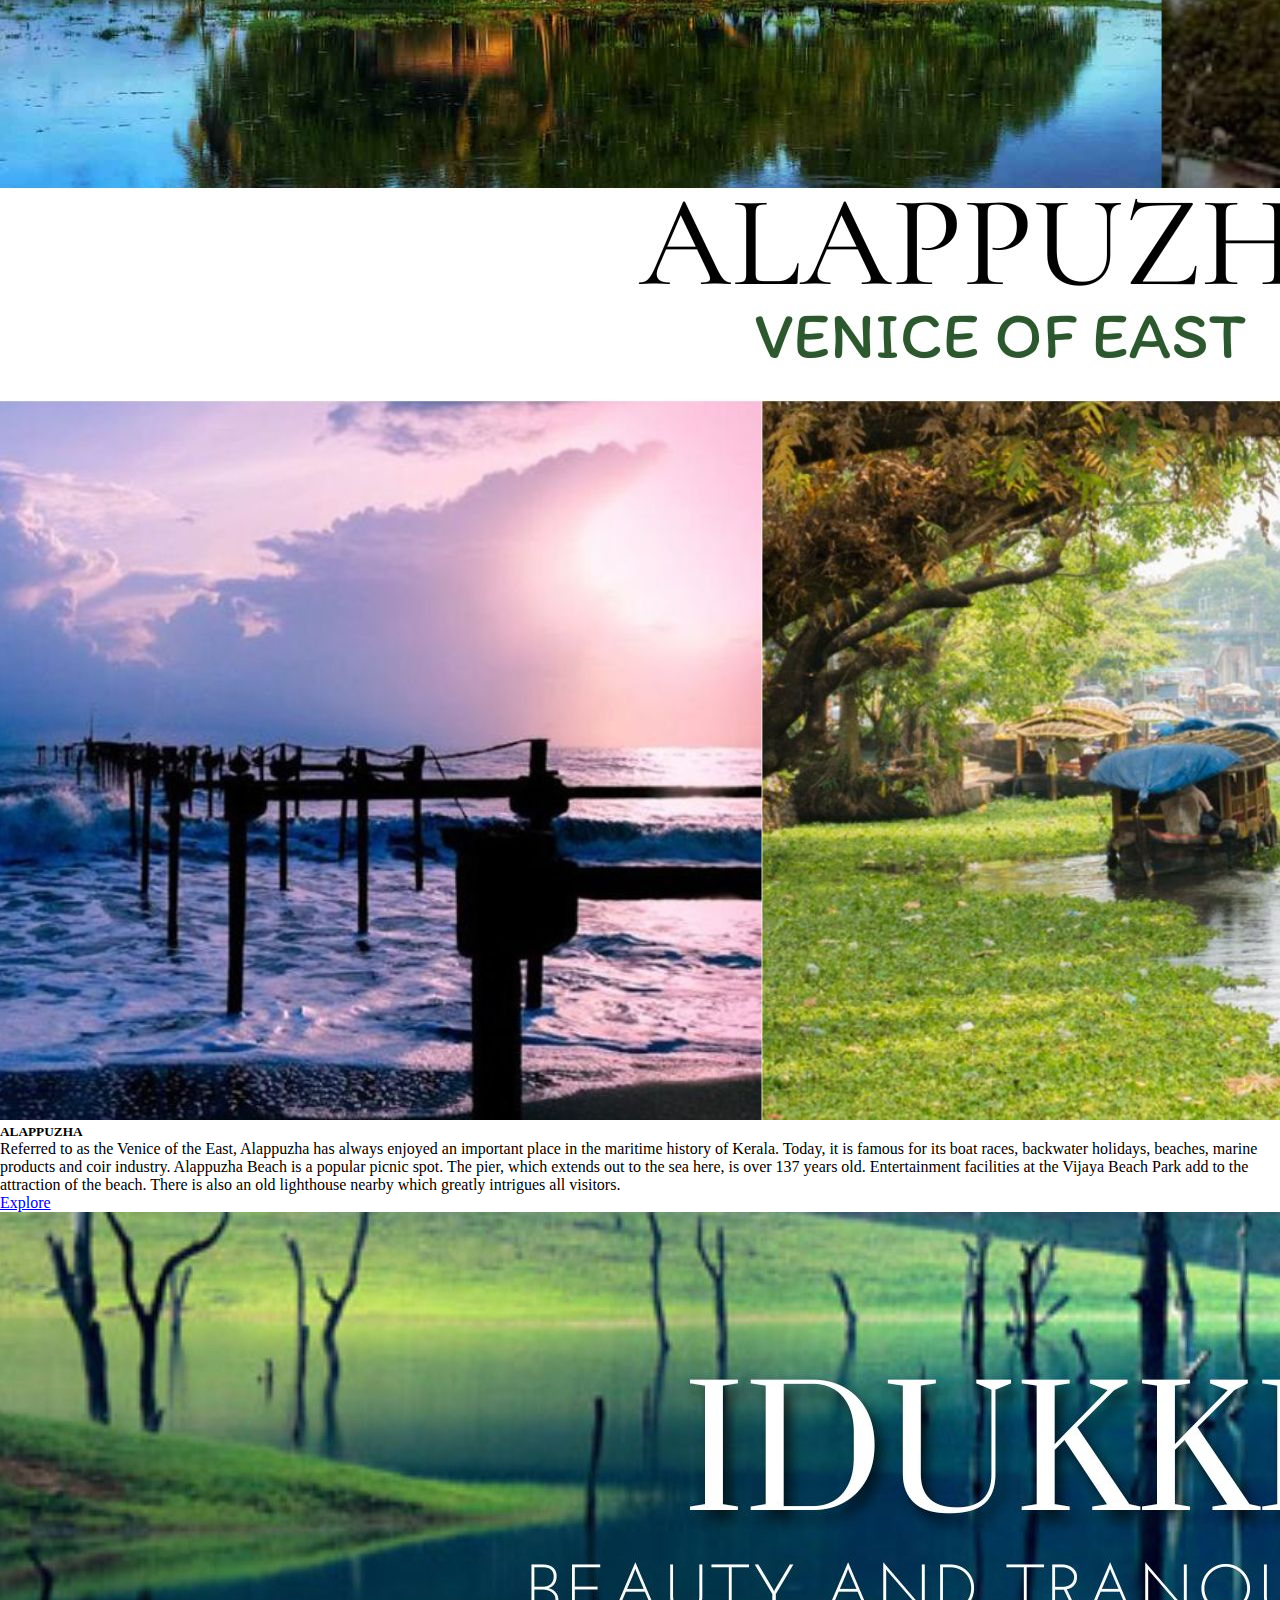
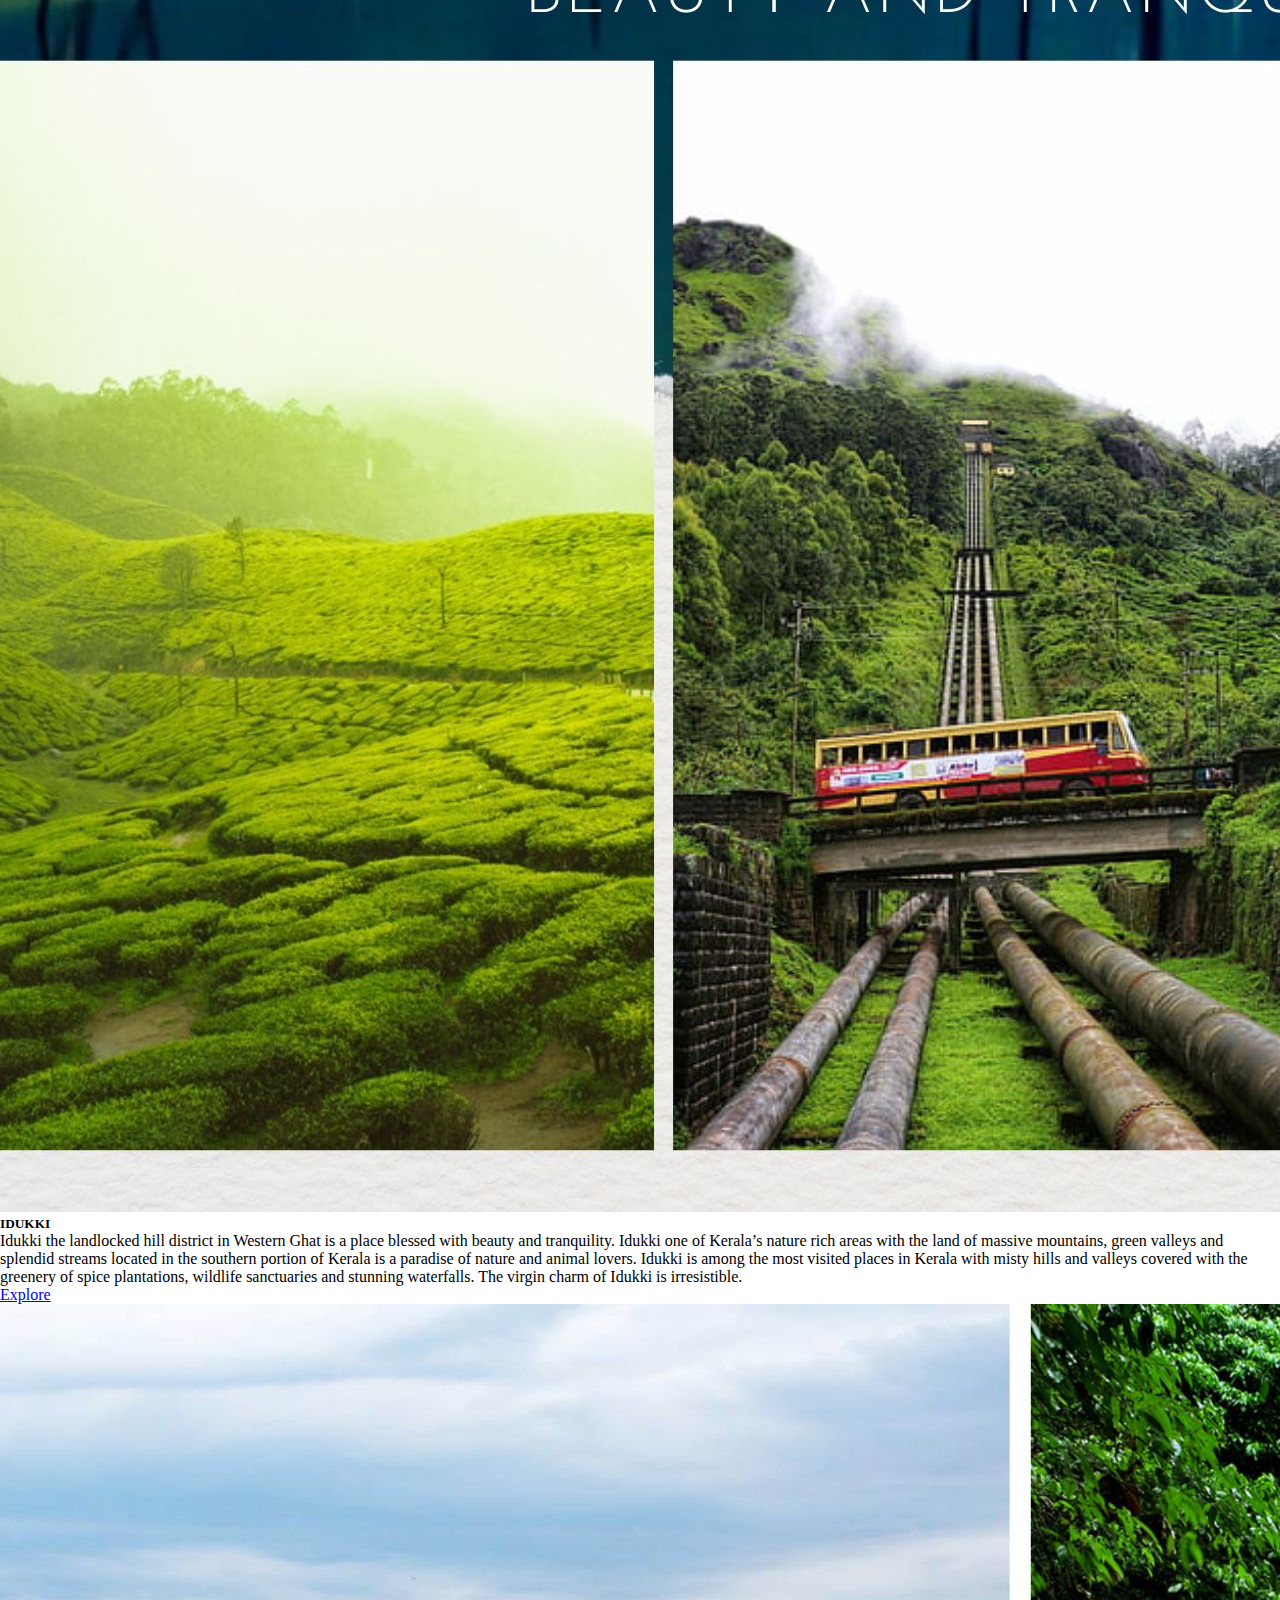
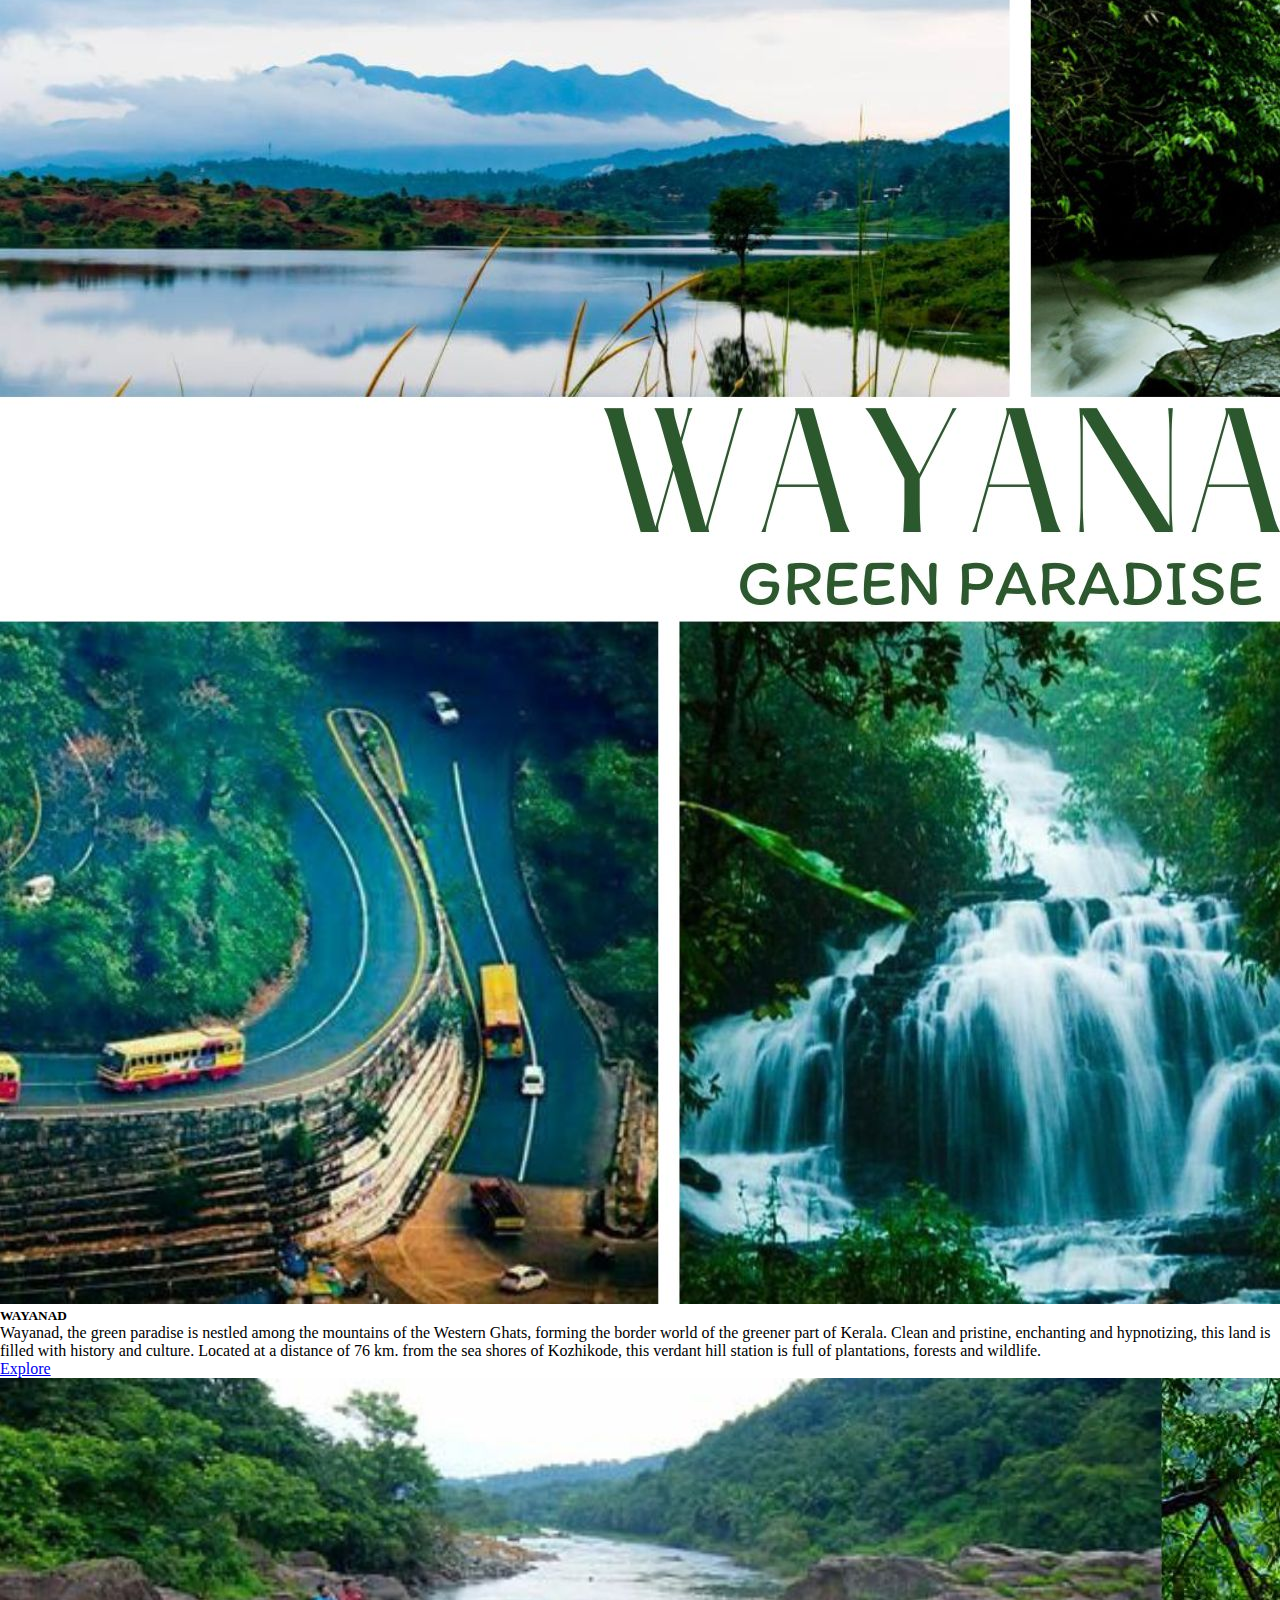
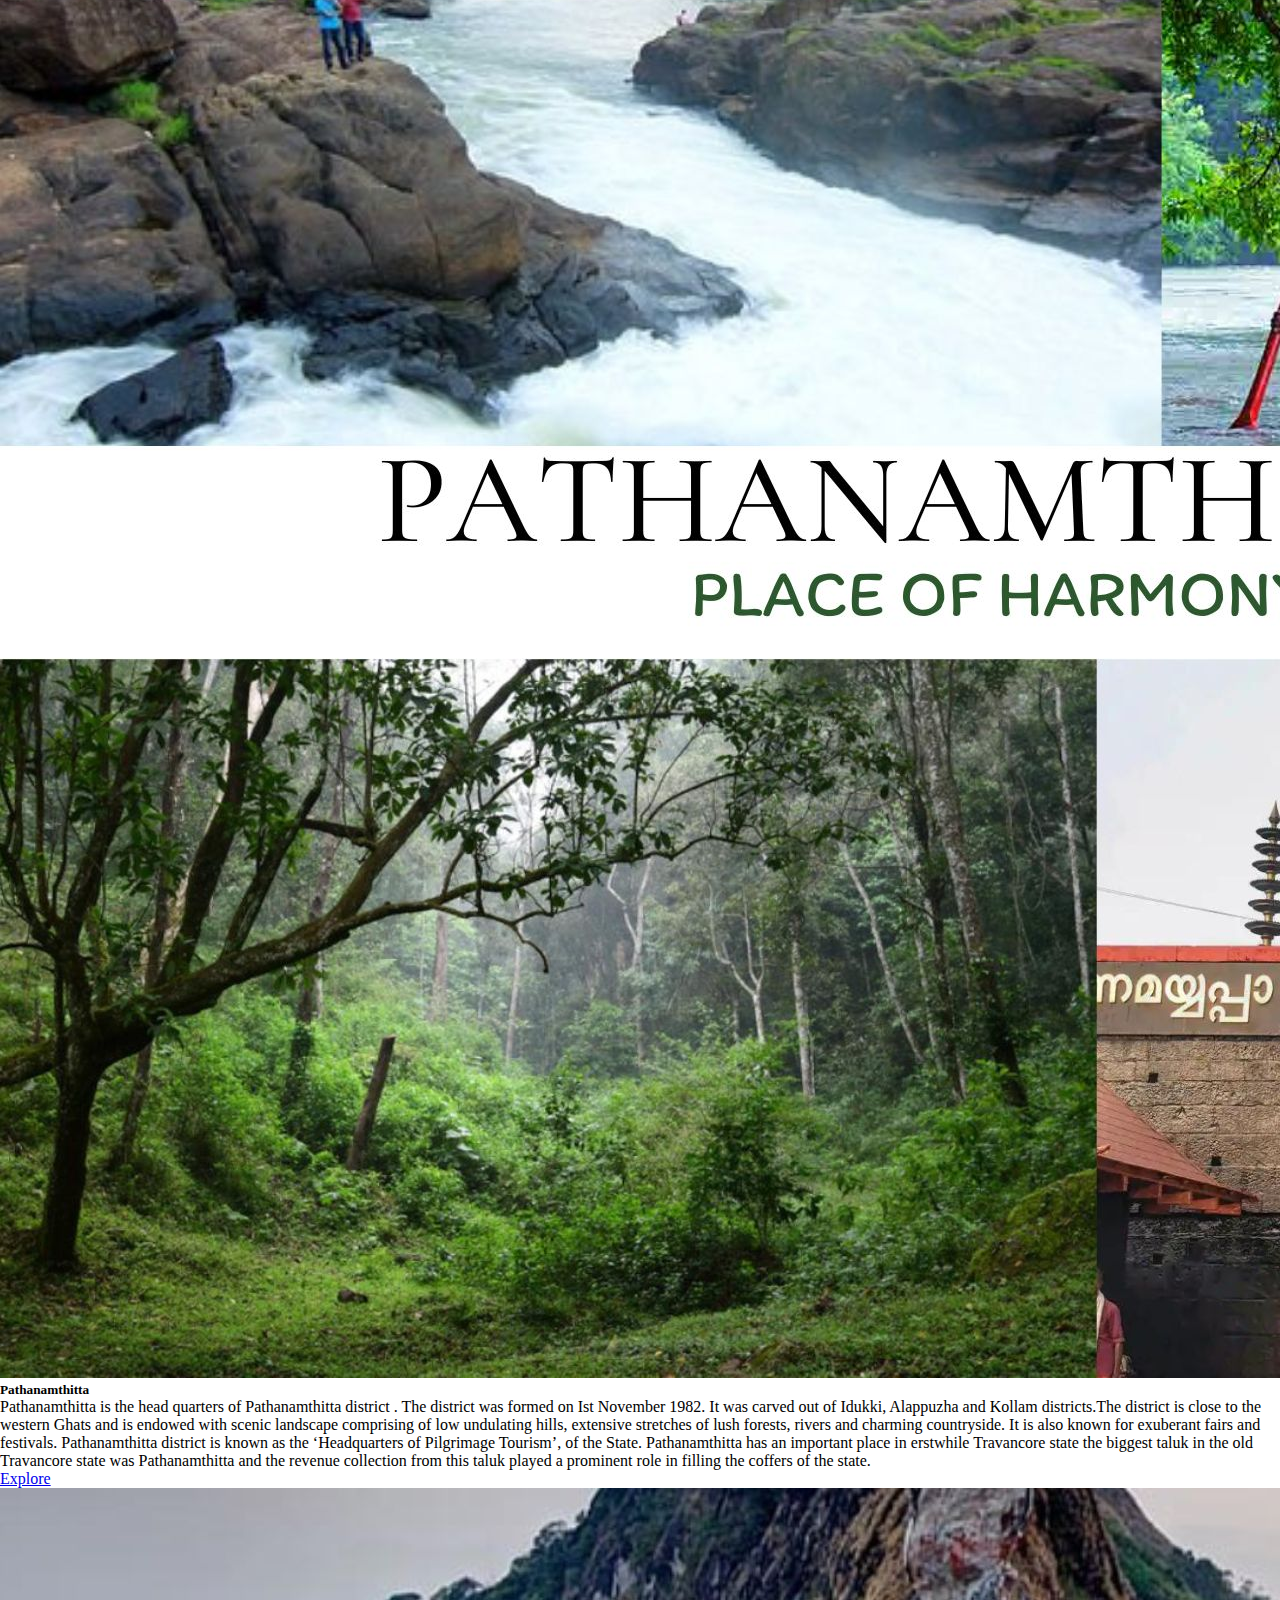
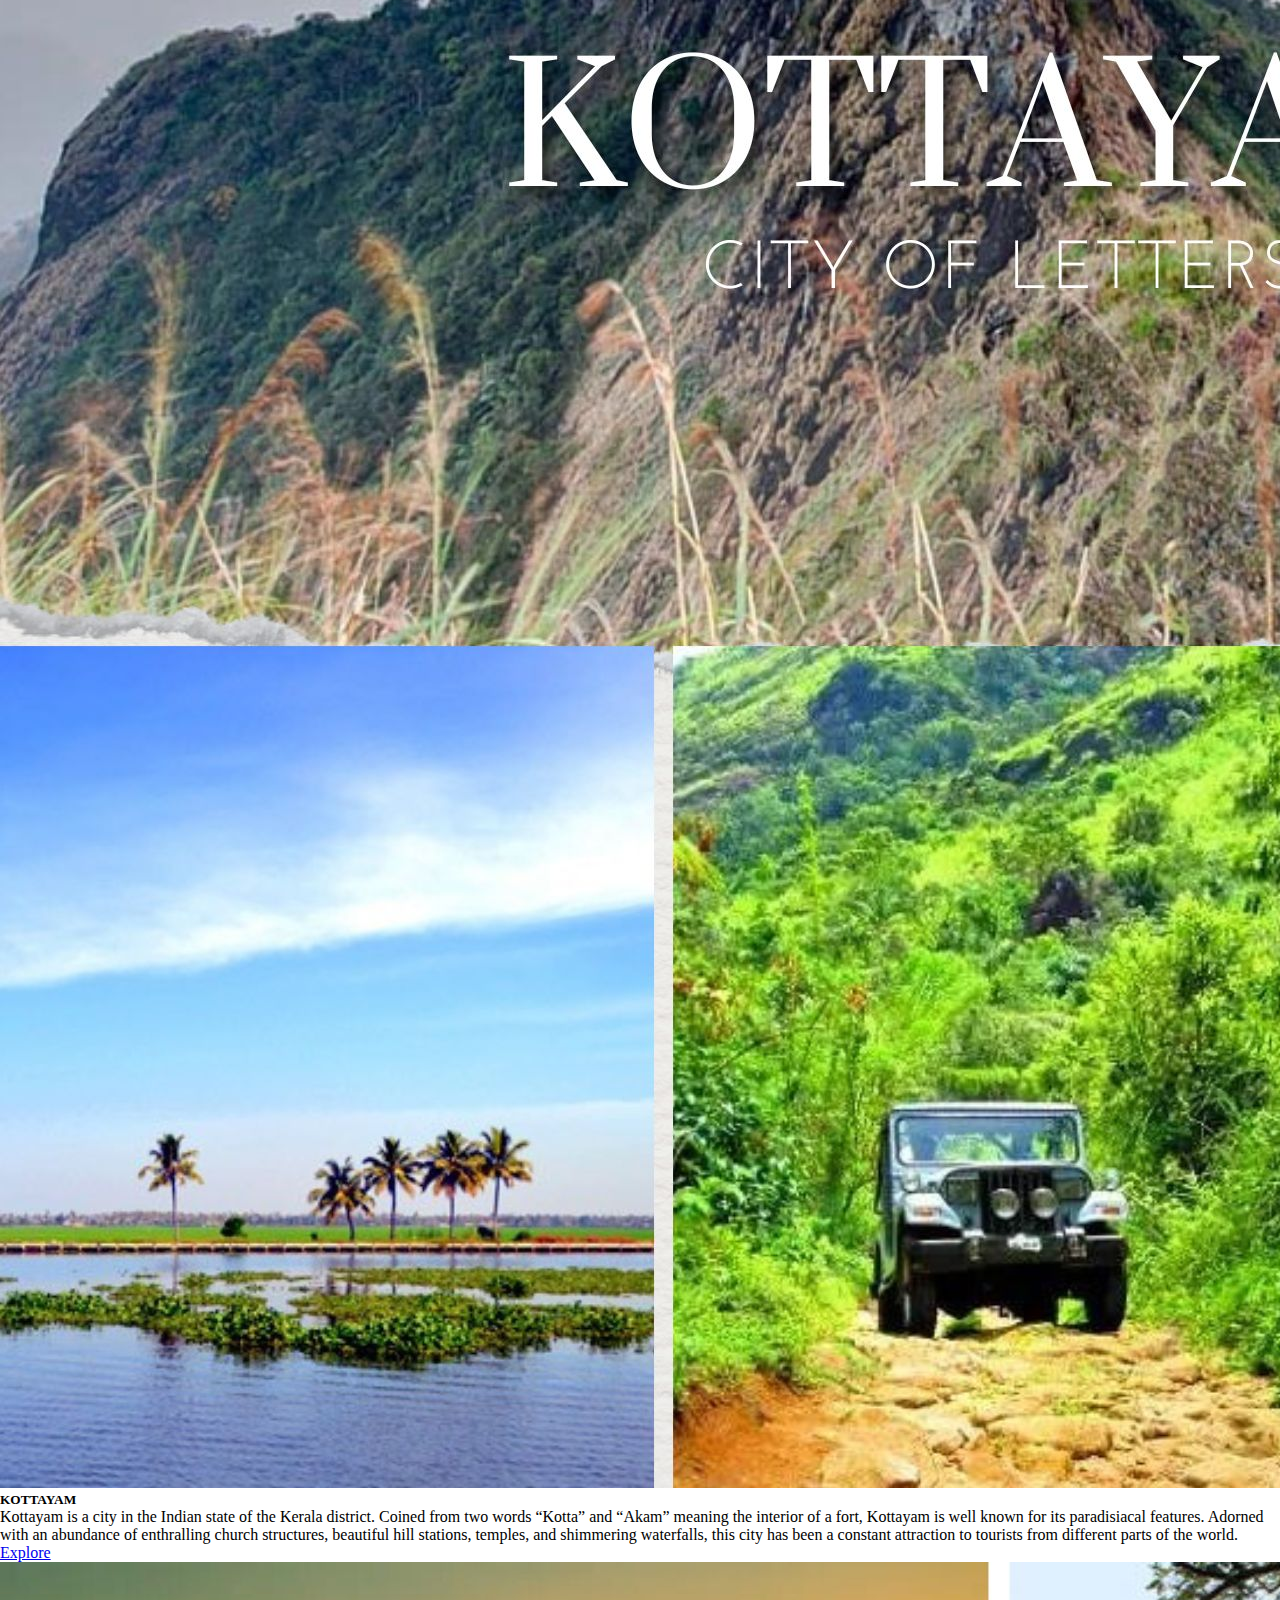
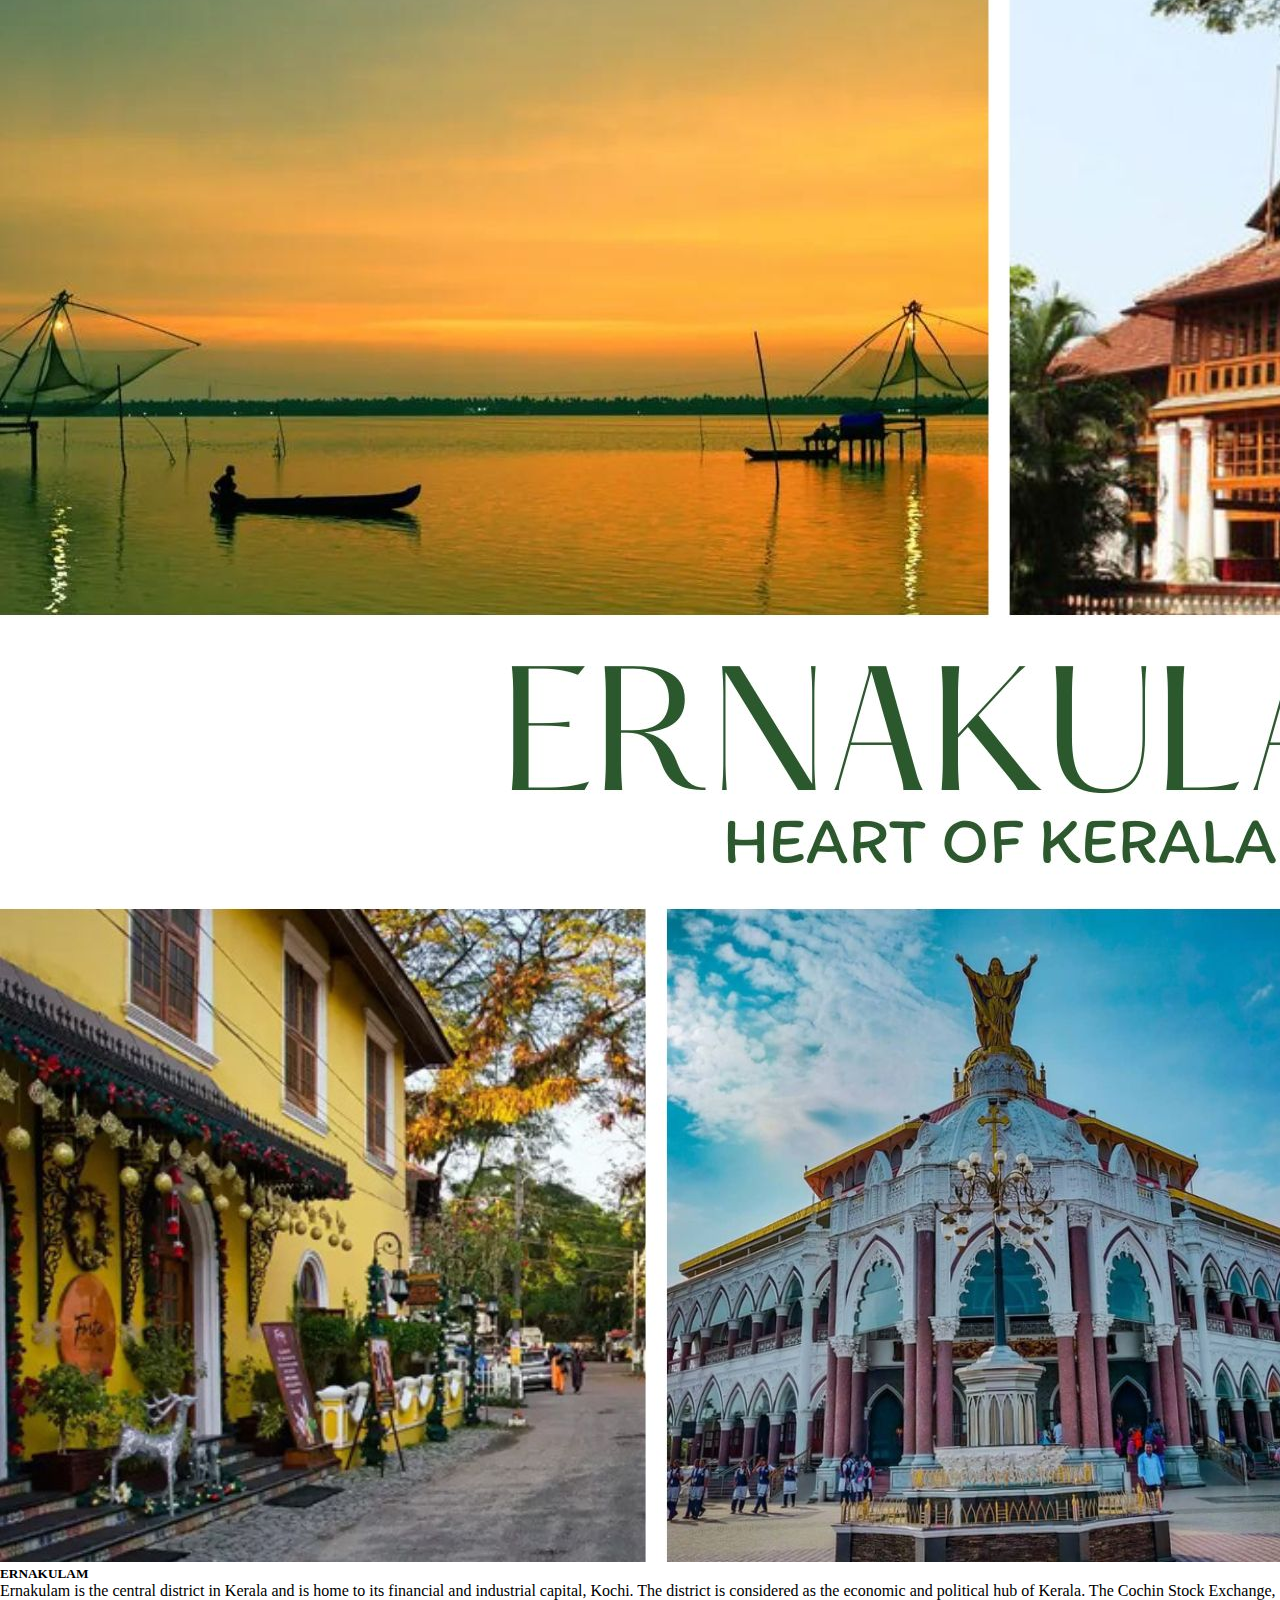
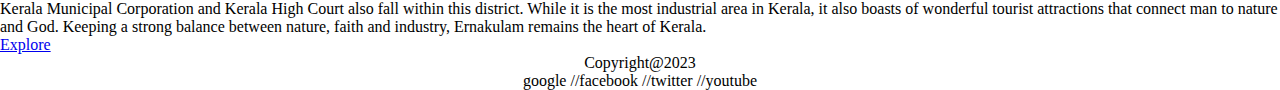
==== commit d4b1fb48: "EKM" ====
--- a/index.html
+++ b/index.html
@@ -258,24 +258,24 @@
         </div>
       </div>
 
-      <!--<div class="col">
-        <div class="card h-100">
-          <img src="images/districts/tvm/thiruvananthapuram.jpg" class="card-img-top" alt="tvm collage" />
-          <div class="card-body">
-            <h5 class="card-title">KOTTAYAM</h5>
-            <p class="card-text">
-              Thiruvananthapuram is the capital of Kerala State in the south
-              of India. It is known for its calm beaches, backwaters, hill
-              stations, and rich culture because of which it attracts several
-              Indian as well as foreign tourists. It is one of the cleanest
-              and calm cities in India.
-            </p>
-          </div>
-          <div class="card-footer">
-            <a href="tvm.html" class="text-body-secondary">Explore</a>
-          </div>
-        </div>
-      </div>-->
+      <div class="col">
+        <div class="card h-100">
+          <img src="images/districts/EKM/EKM.jpg" class="card-img-top" alt="tvm collage" />
+          <div class="card-body">
+            <h5 class="card-title">ERNAKULAM</h5>
+            <p class="card-text">
+              Ernakulam is the central district in Kerala and is home to its financial and industrial capital, Kochi.
+              The district is considered as the economic and political hub of Kerala. The Cochin Stock Exchange, Kerala
+              Municipal Corporation and Kerala High Court also fall within this district. While it is the most
+              industrial area in Kerala, it also boasts of wonderful tourist attractions that connect man to nature and
+              God. Keeping a strong balance between nature, faith and industry, Ernakulam remains the heart of Kerala.
+            </p>
+          </div>
+          <div class="card-footer">
+            <a href="https://en.wikipedia.org/wiki/Ernakulam" class="text-body-secondary">Explore</a>
+          </div>
+        </div>
+      </div>
 
       <!--<div class="col">
         <div class="card h-100">
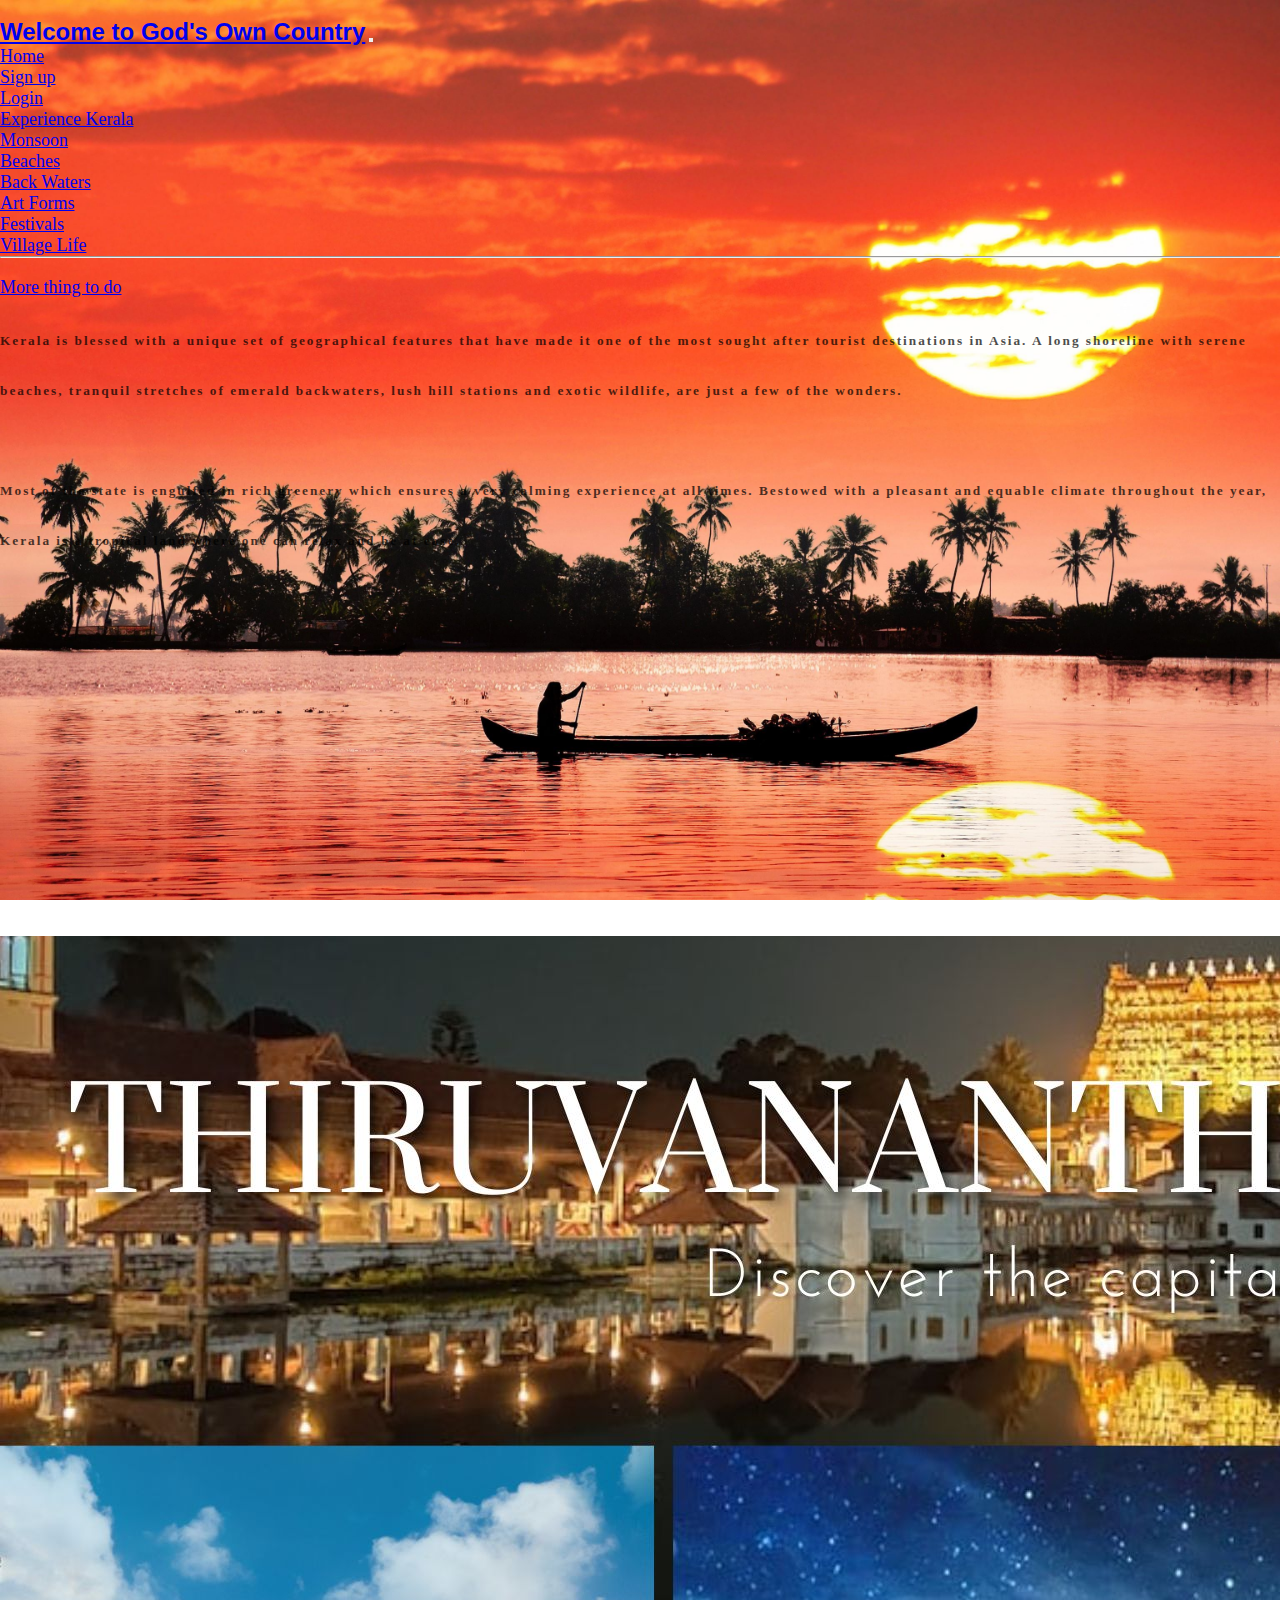
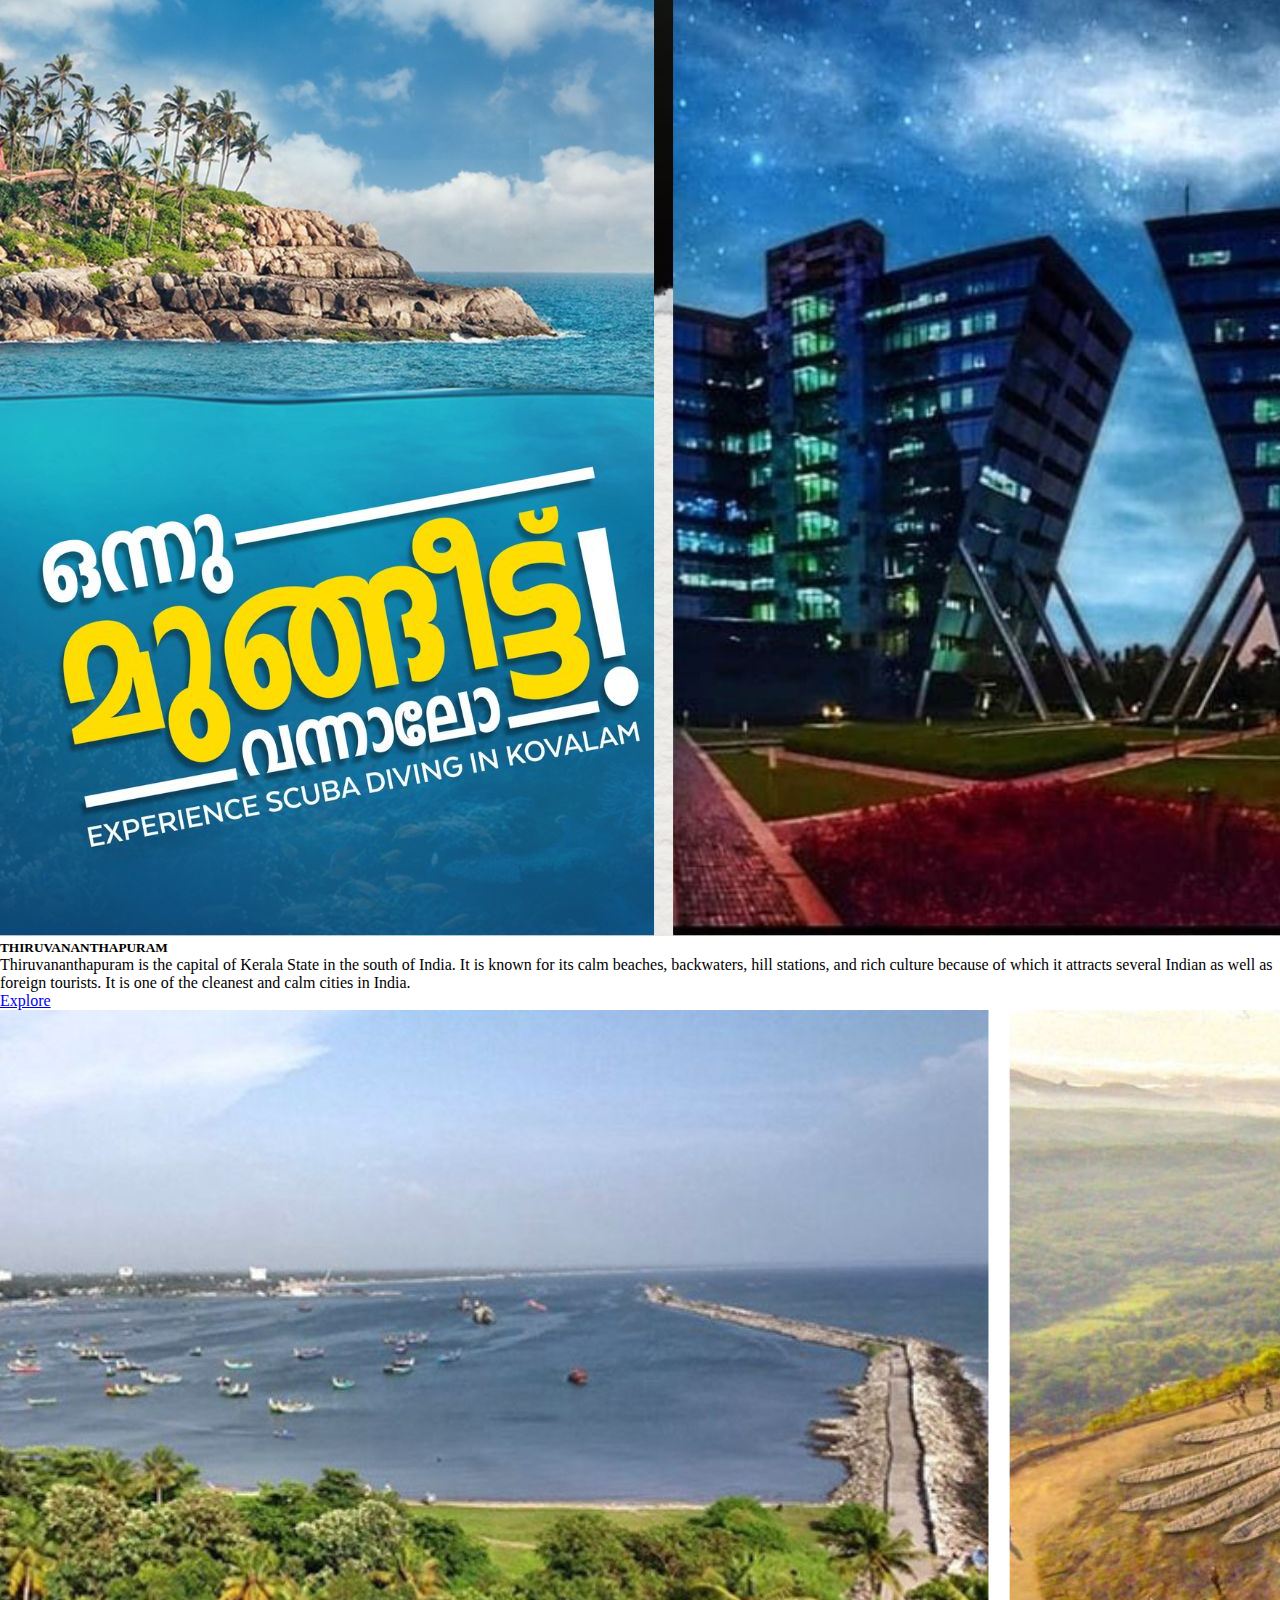
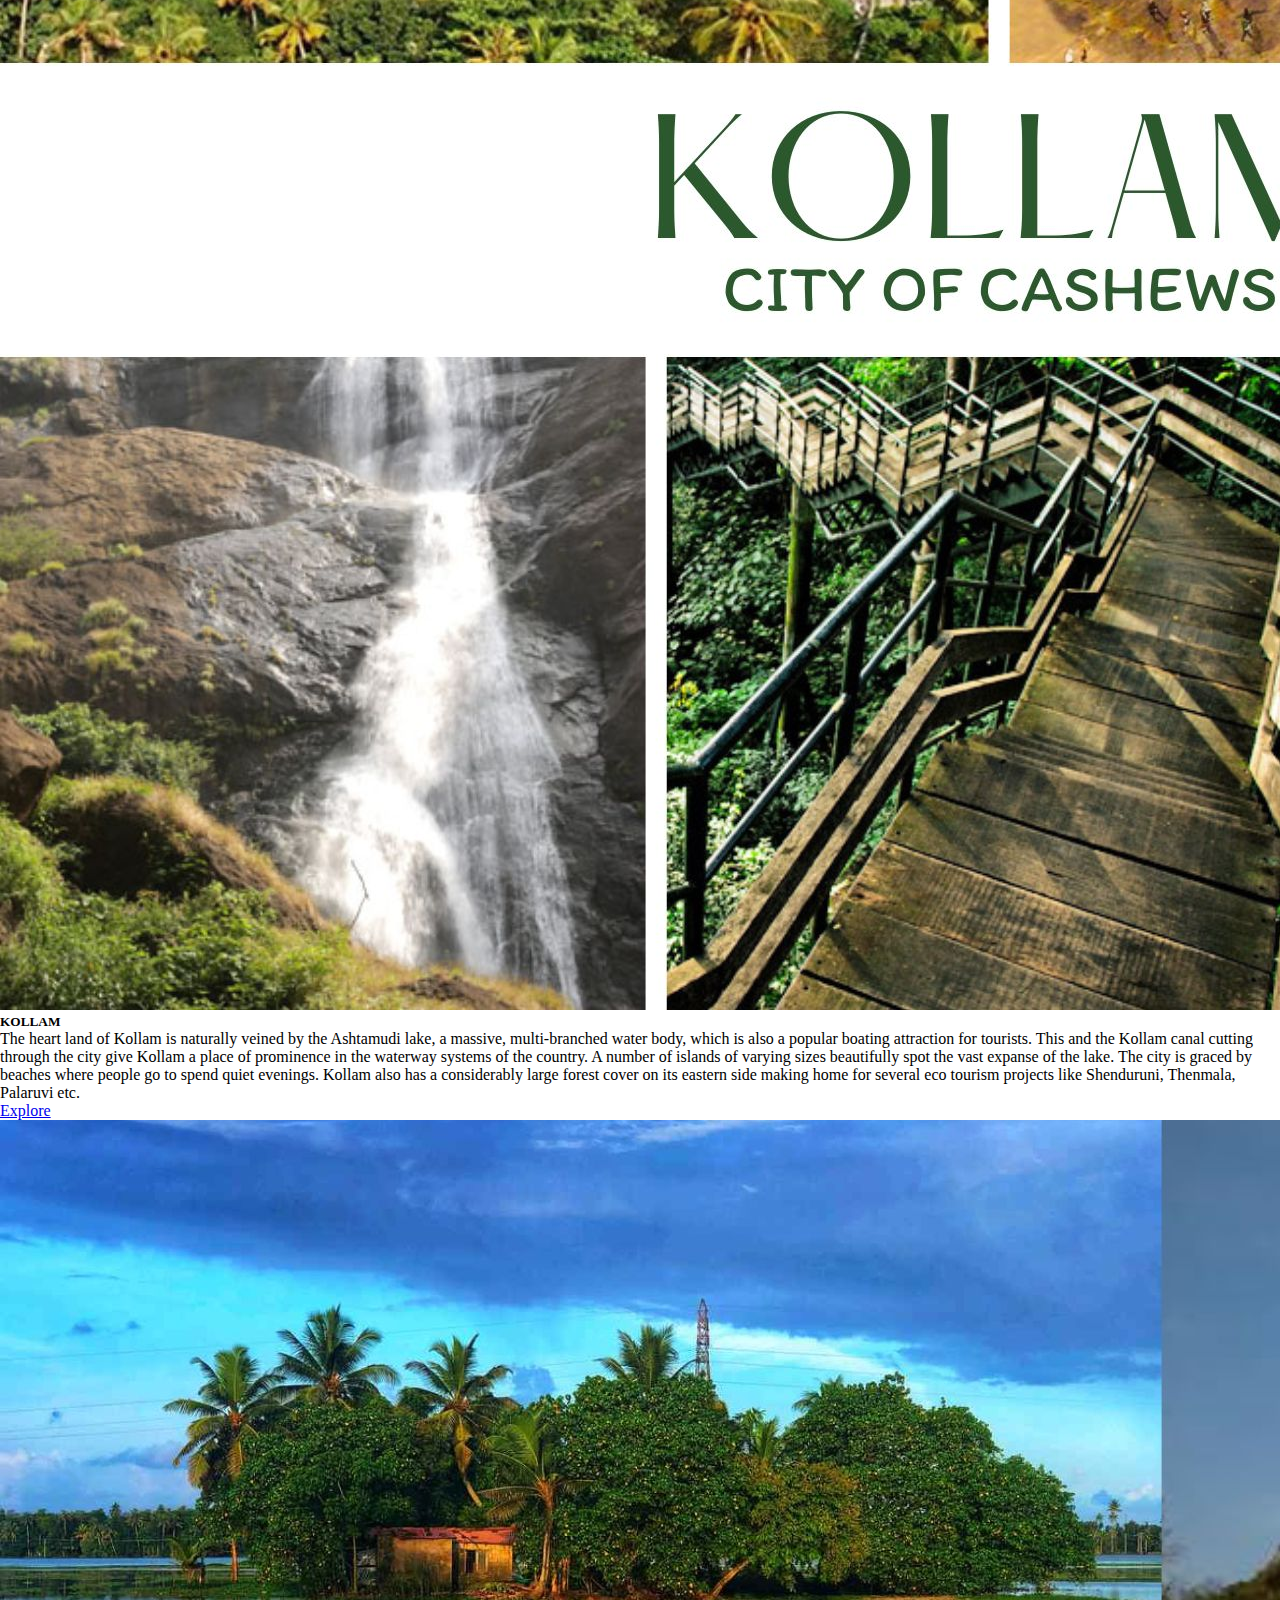
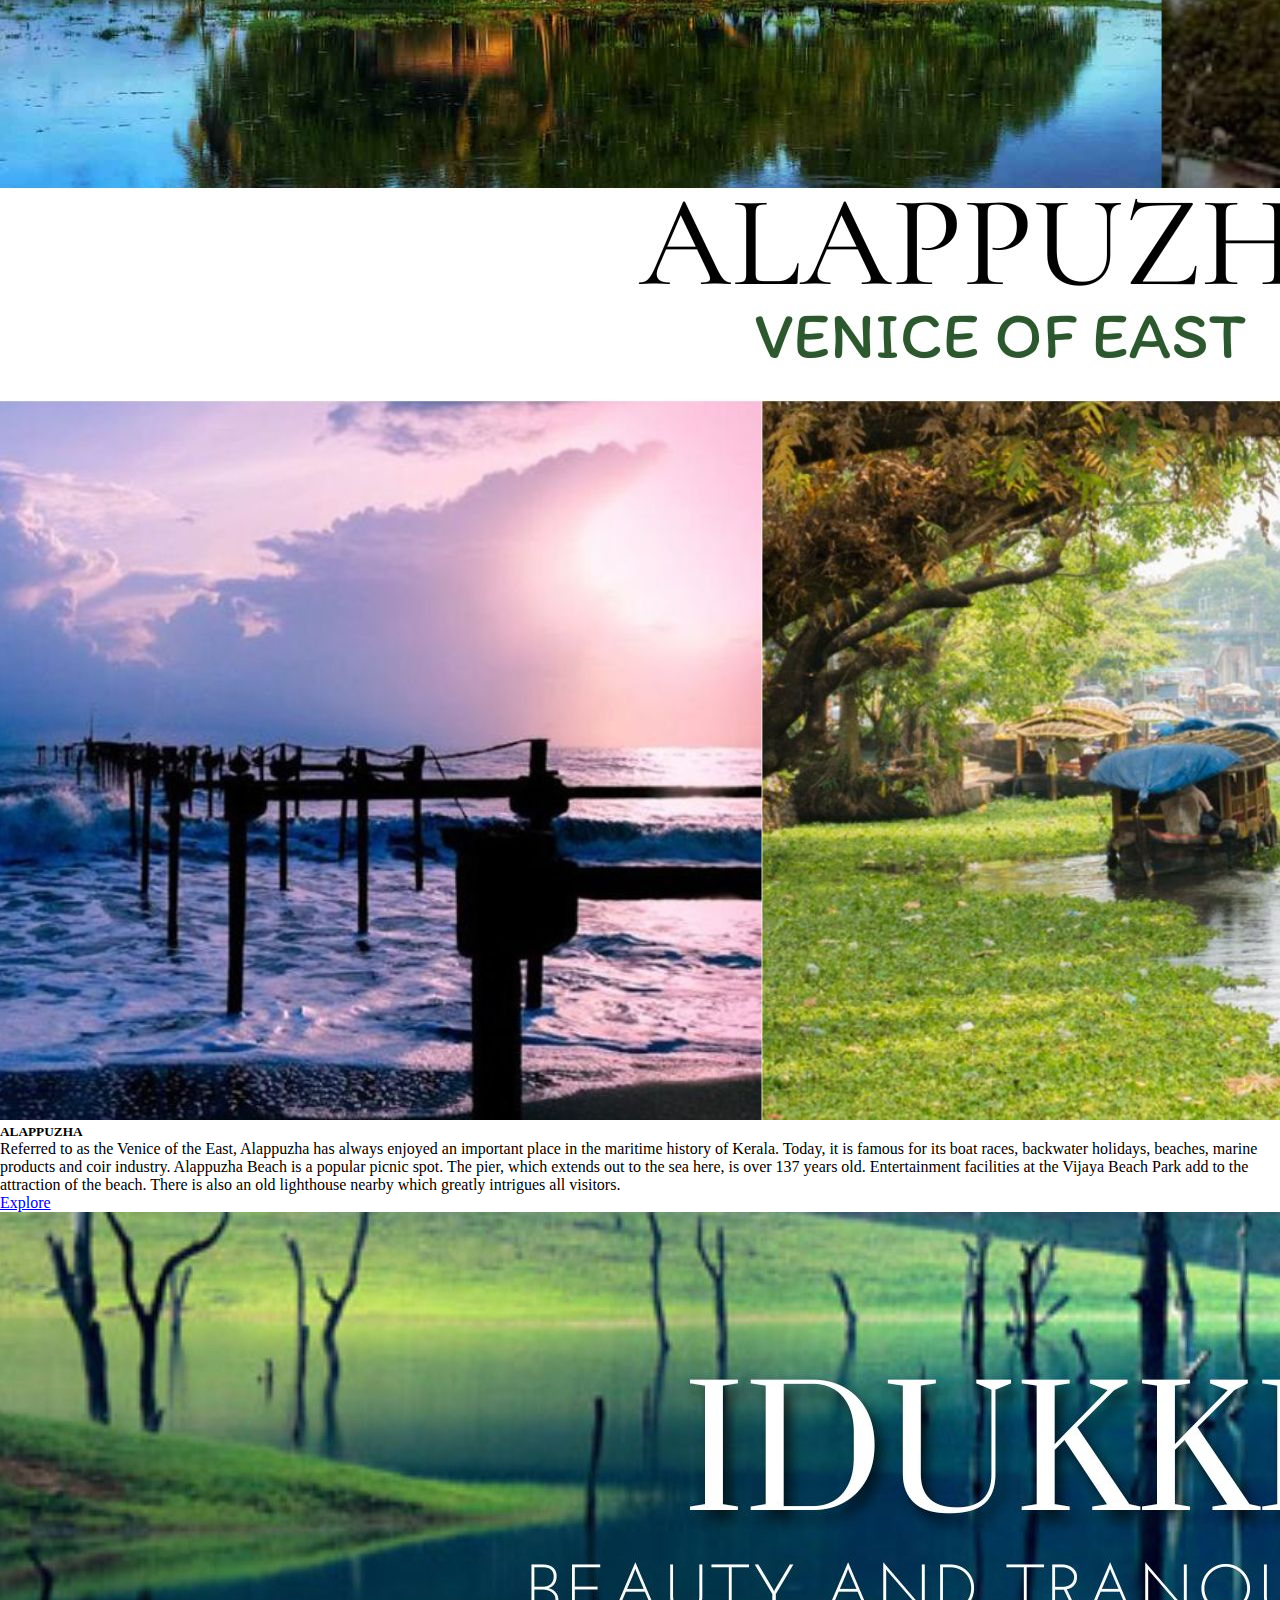
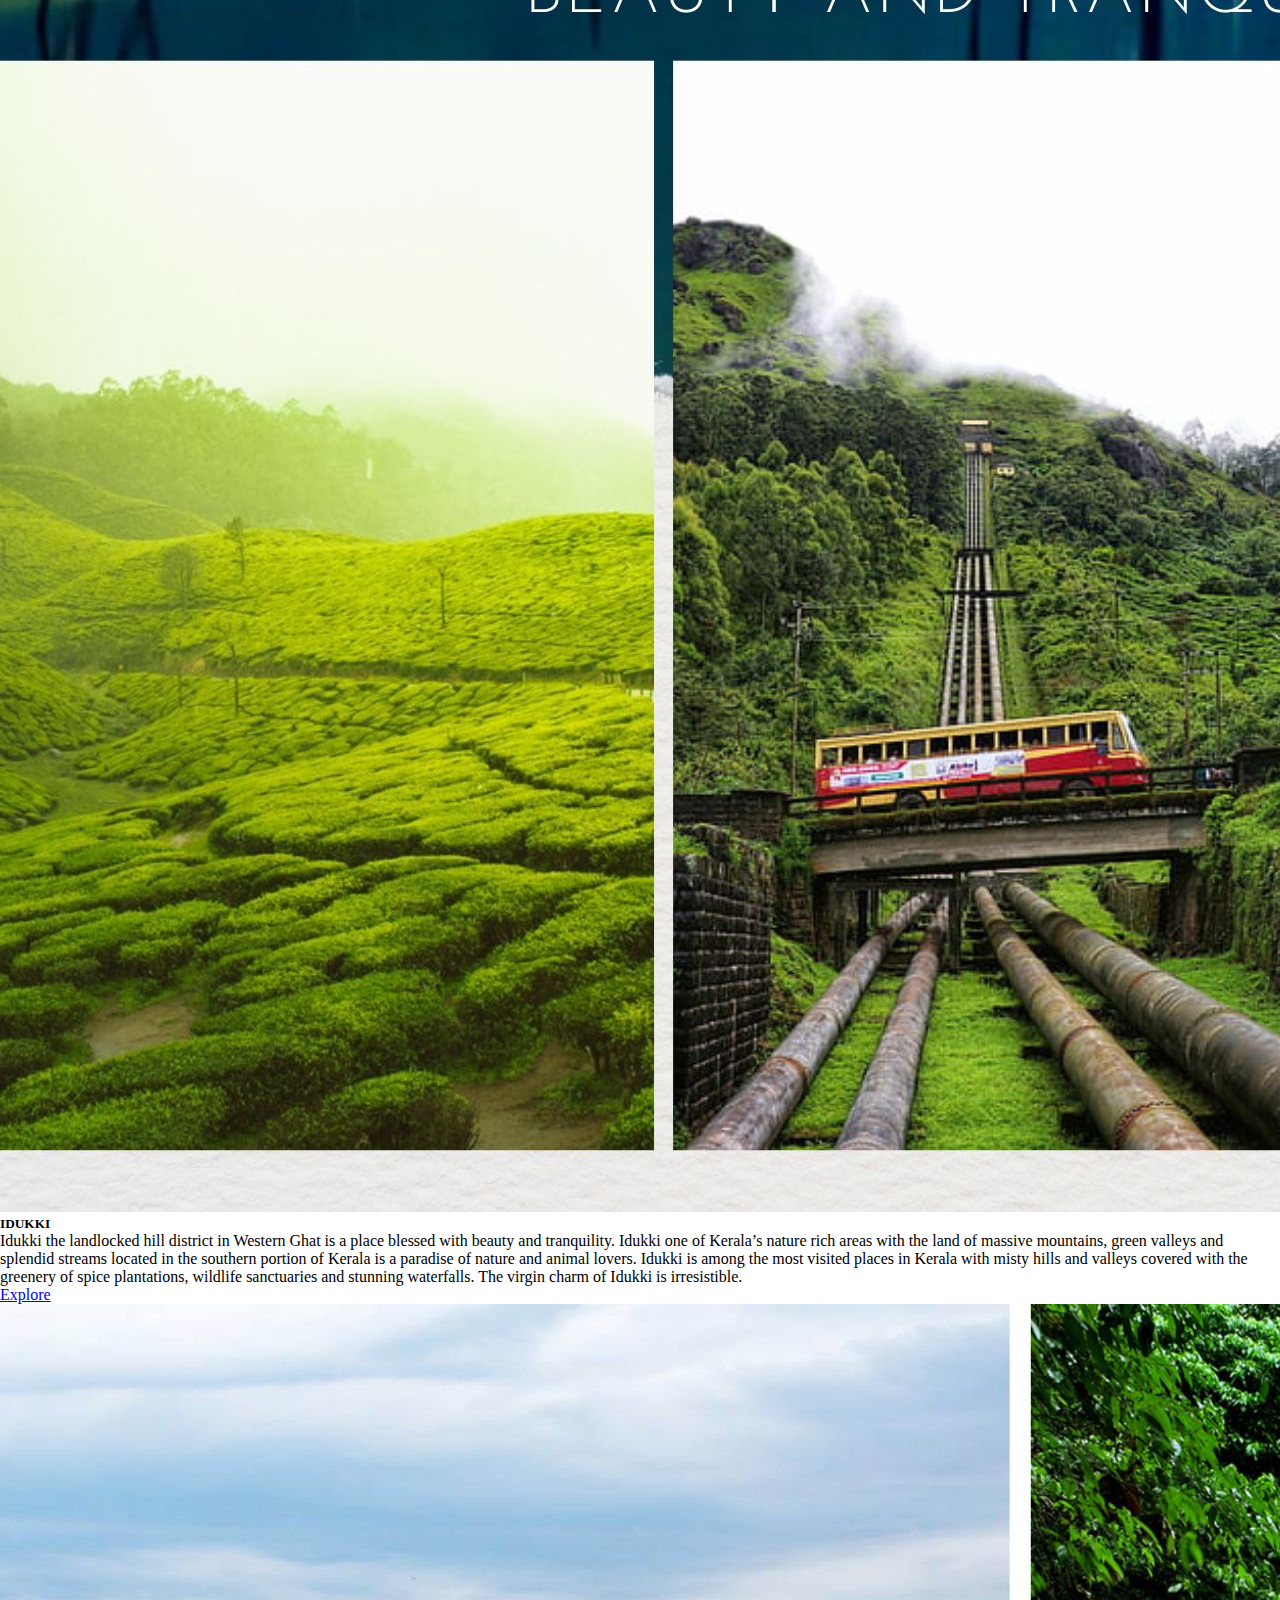
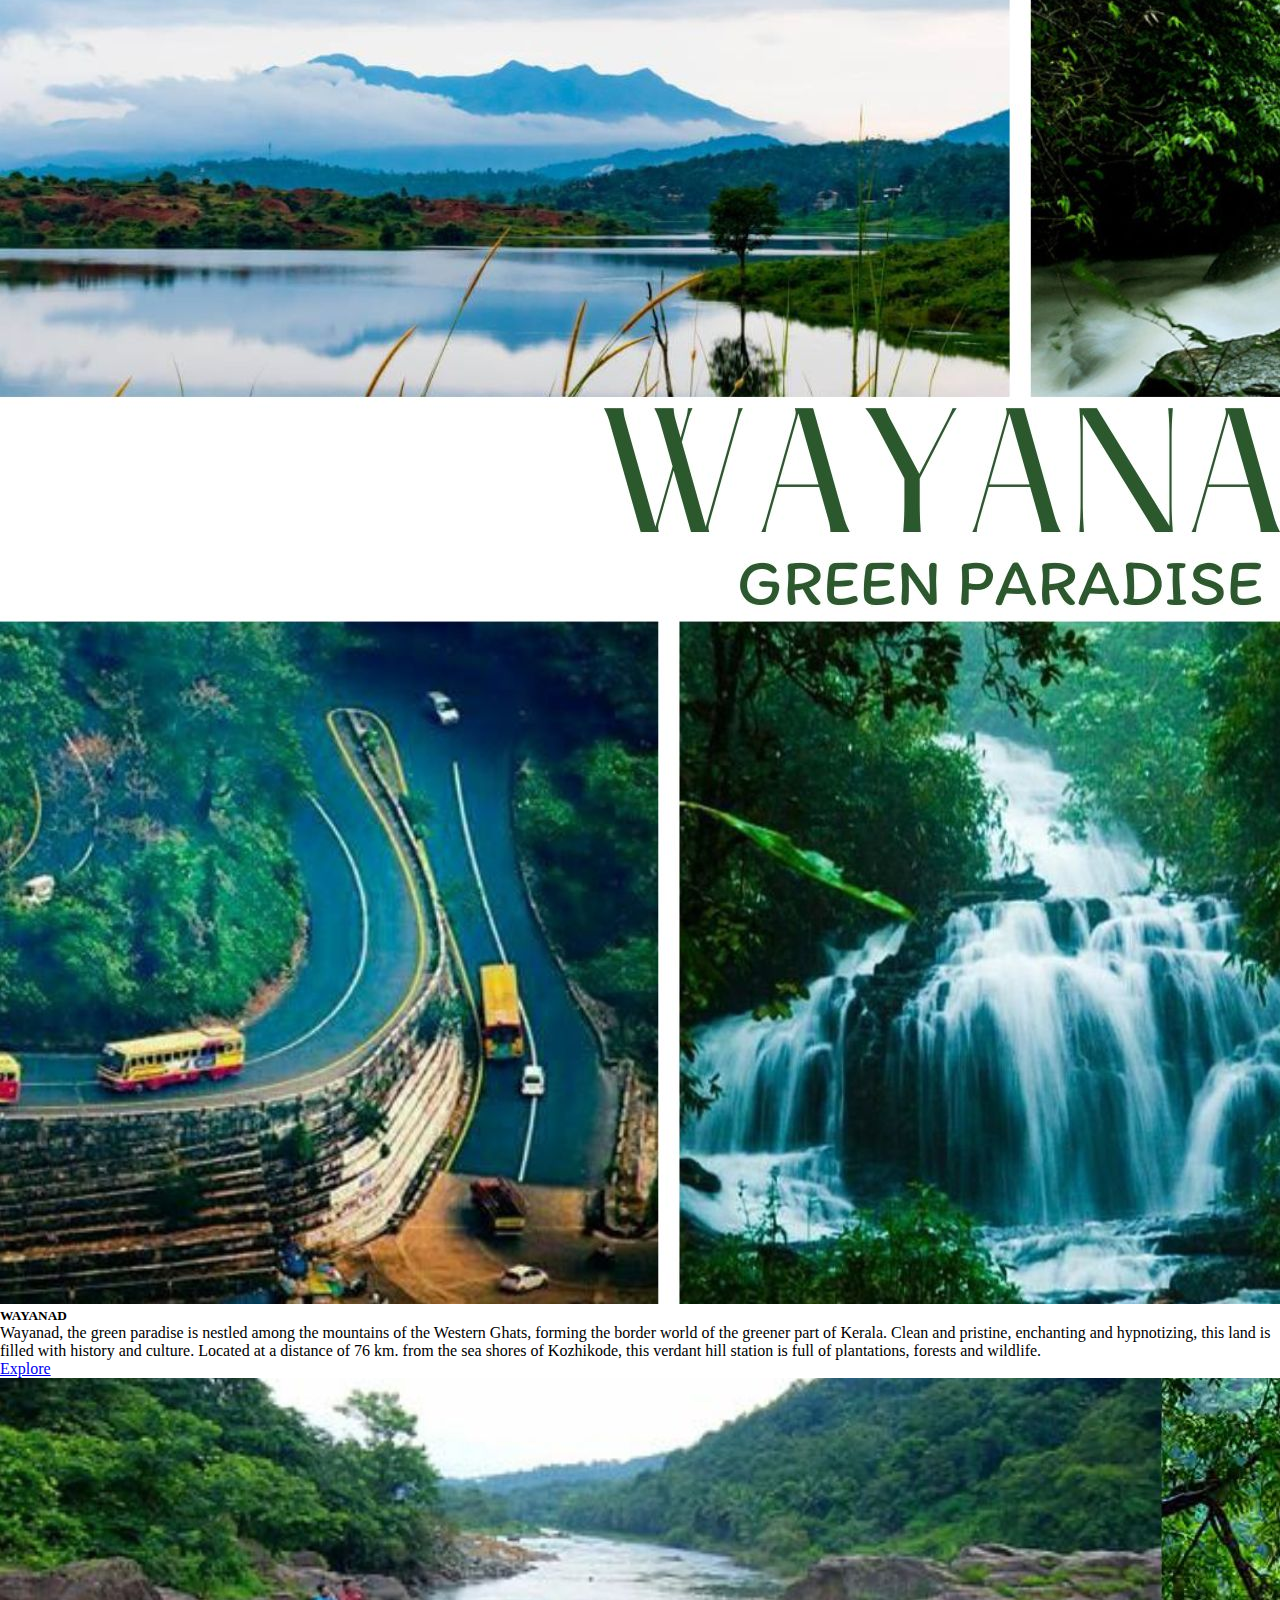
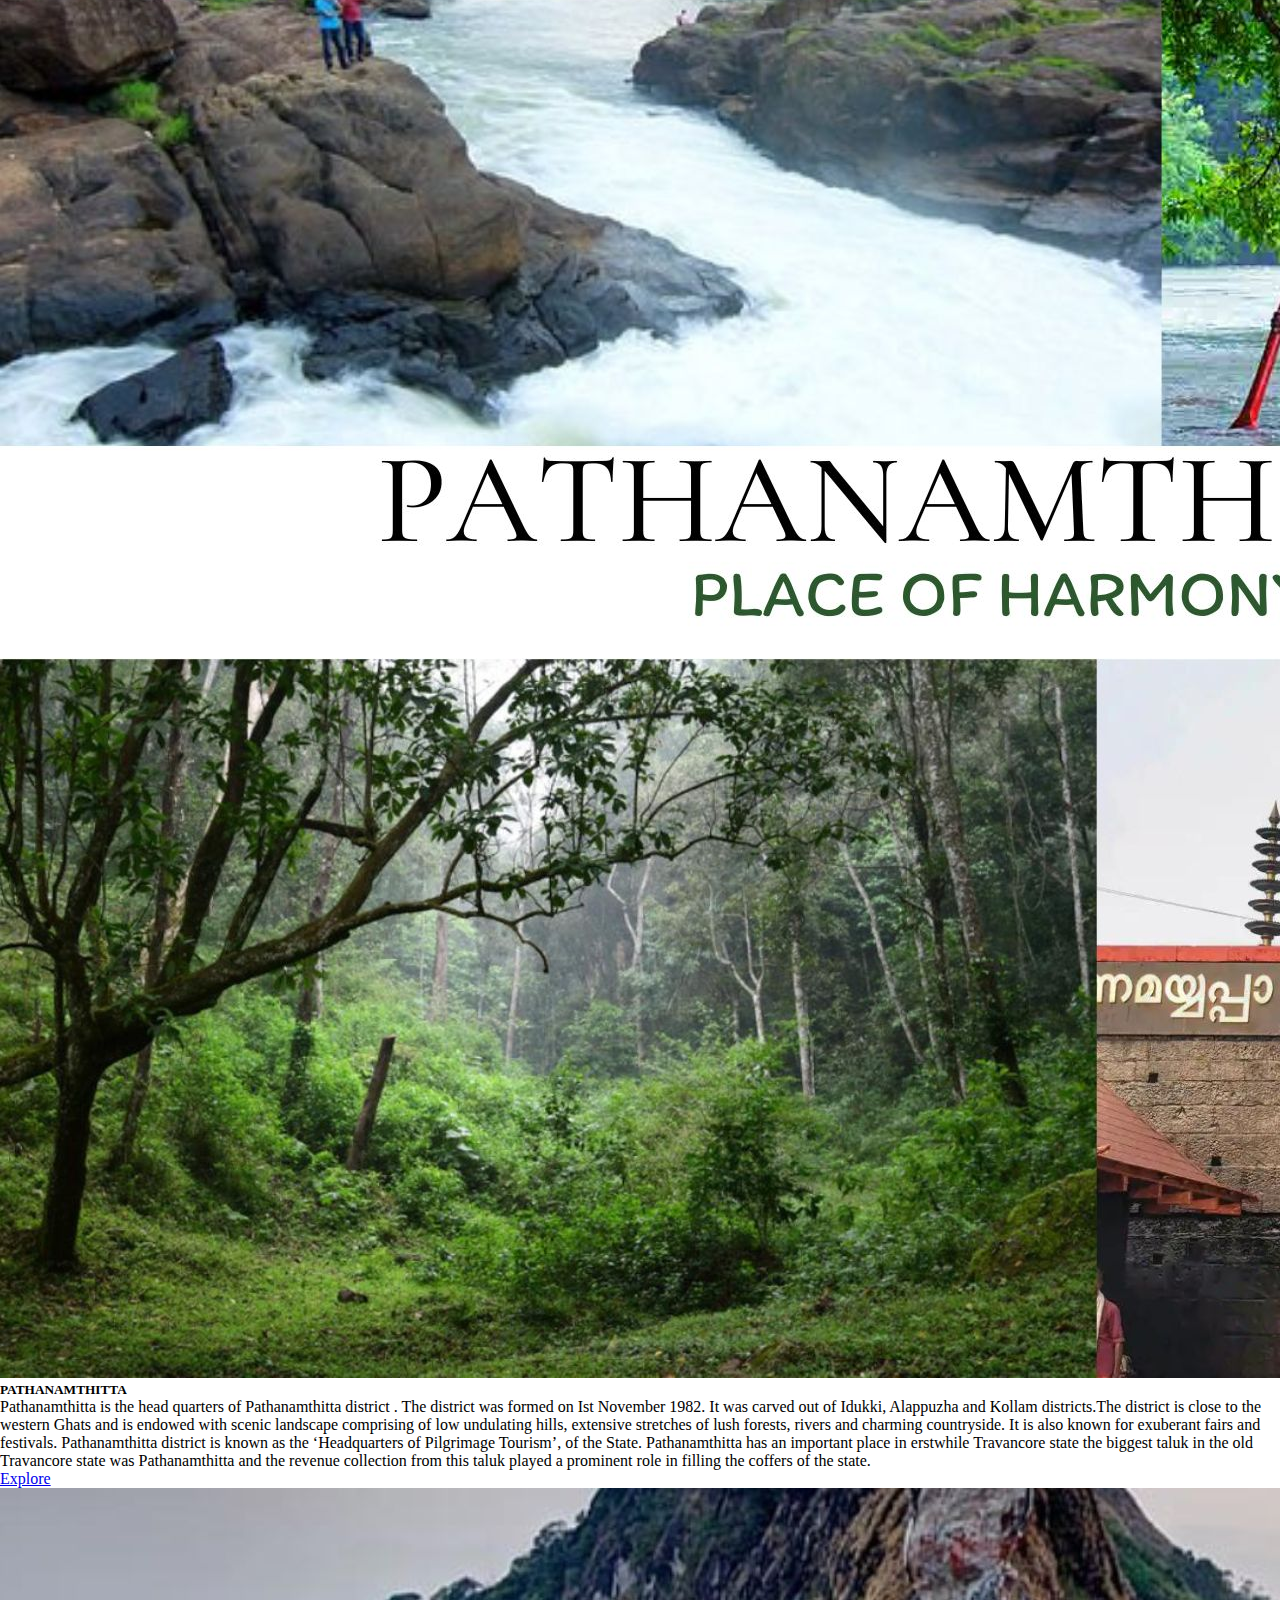
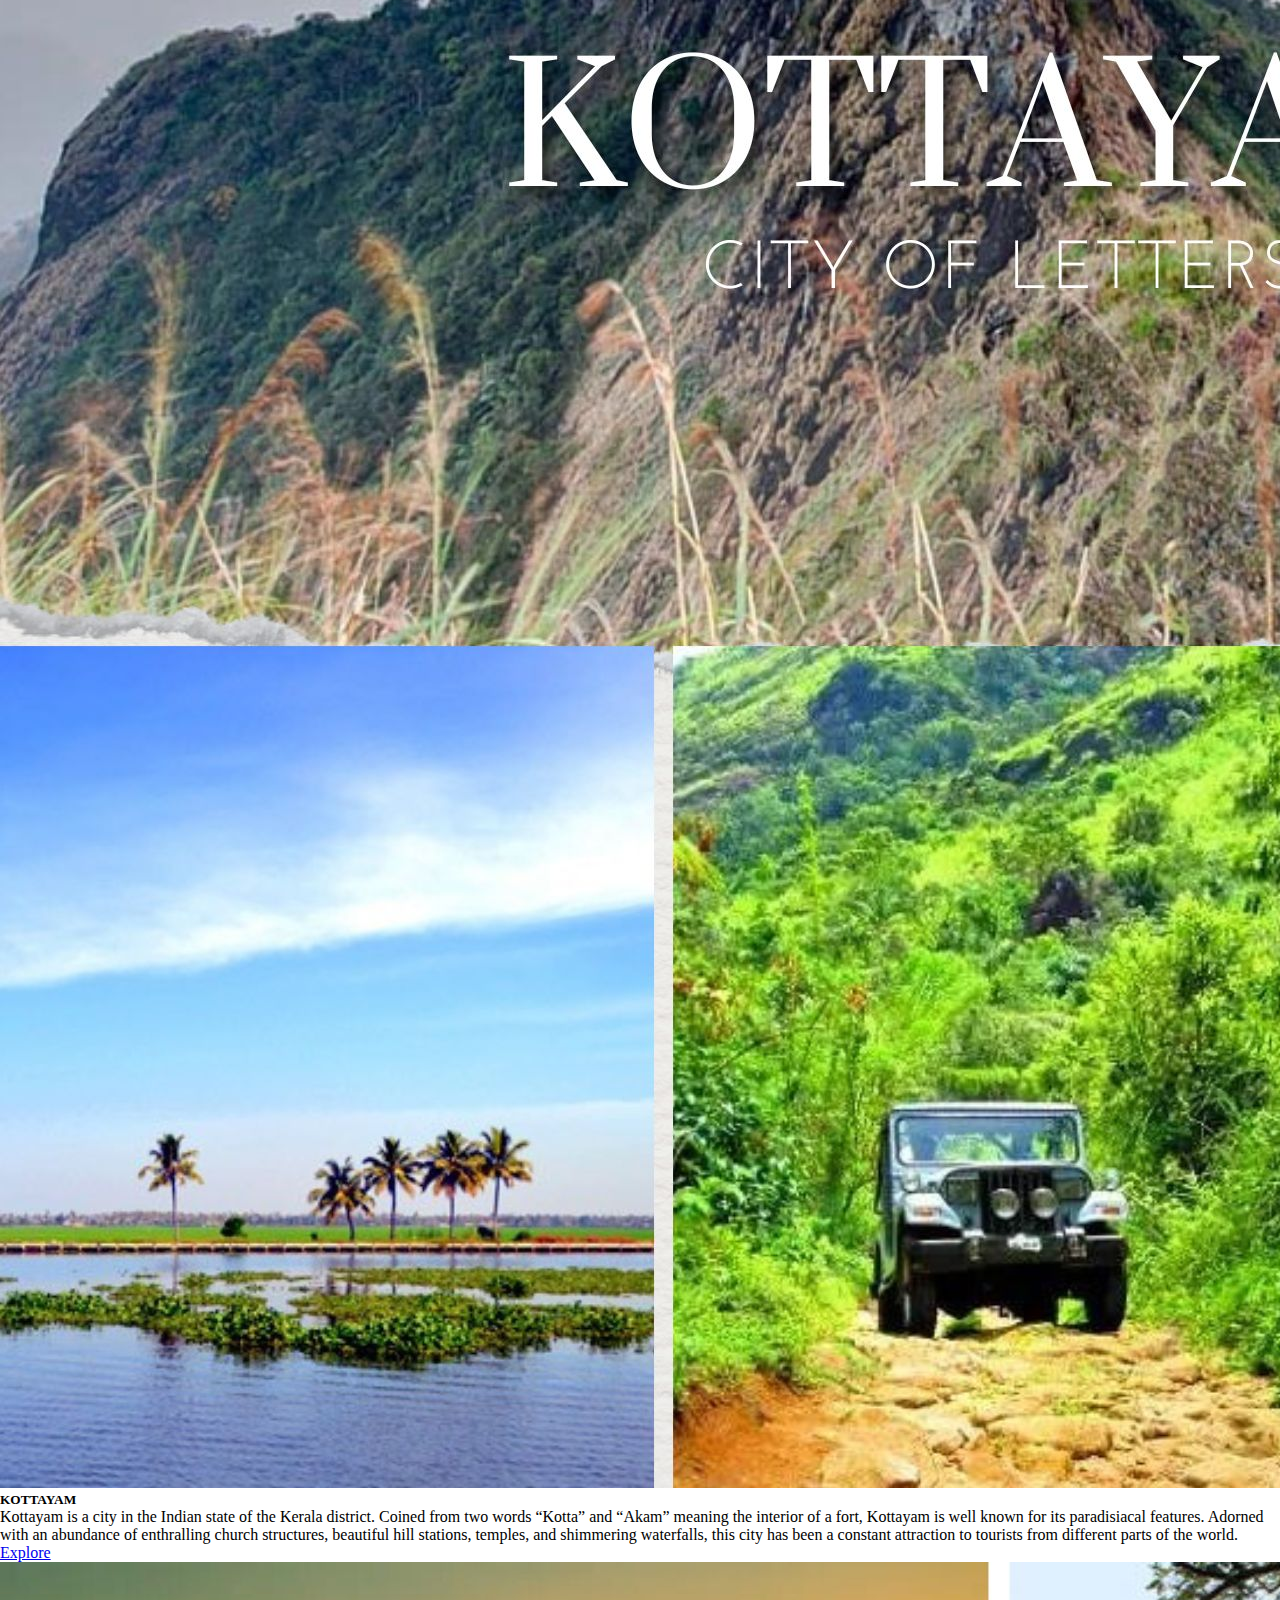
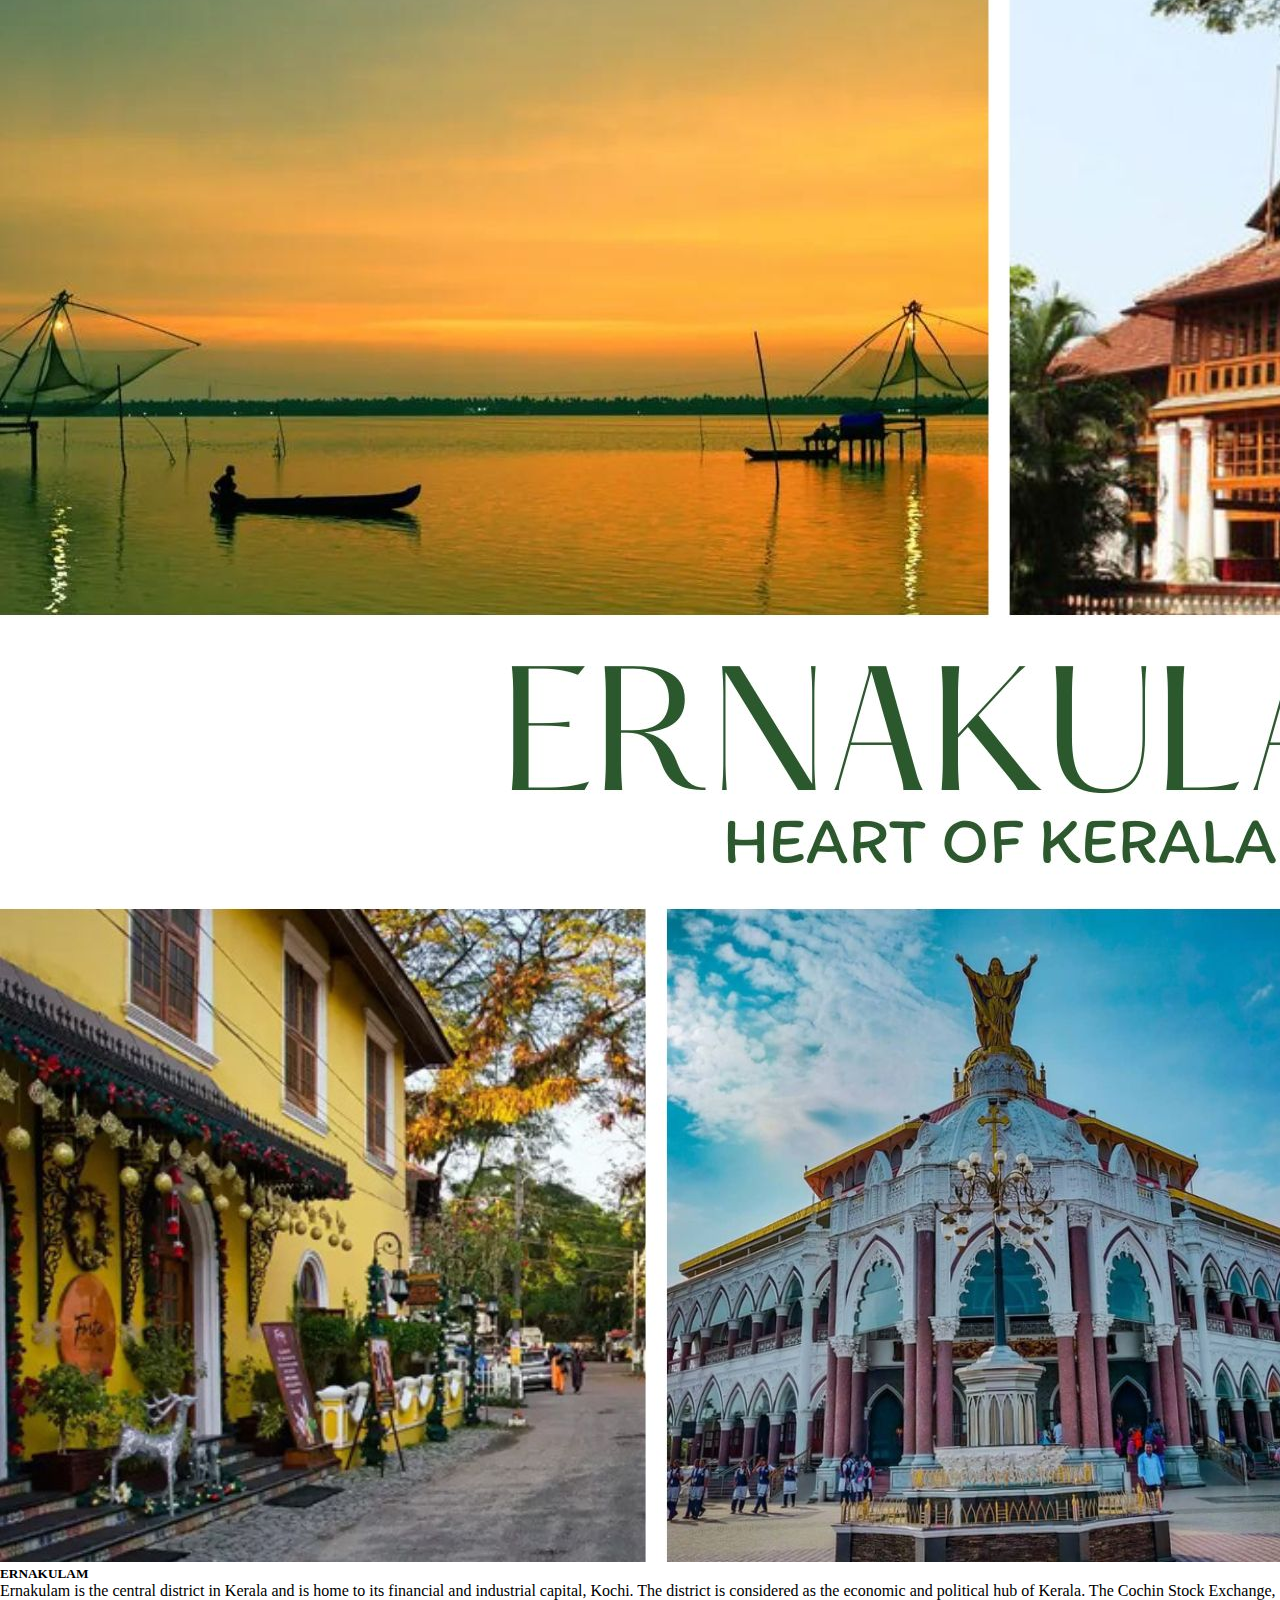
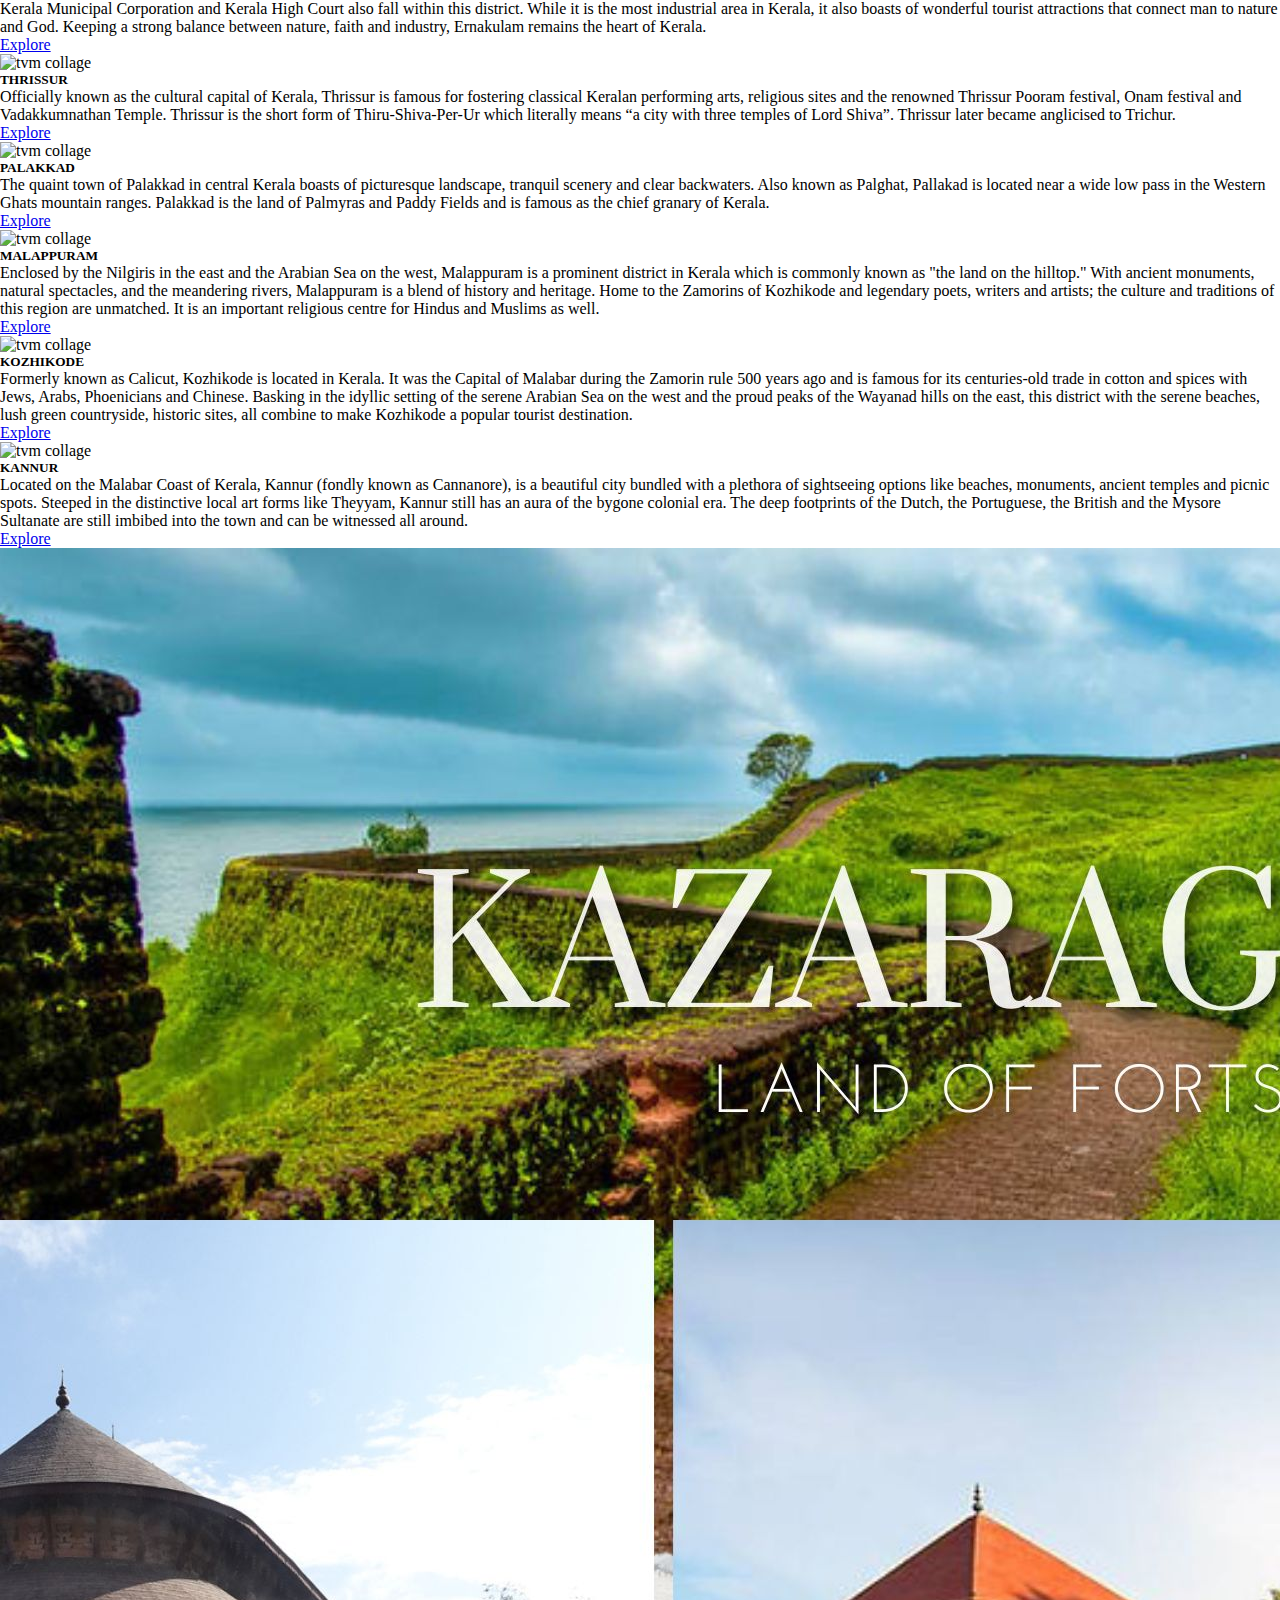
==== commit 12f2052d: "kzrgd" ====
--- a/index.html
+++ b/index.html
@@ -217,7 +217,7 @@
         <div class="card h-100">
           <img src="images/districts/pathanamthitta/pta.jpg" class="card-img-top" alt="tvm collage" />
           <div class="card-body">
-            <h5 class="card-title">Pathanamthitta</h5>
+            <h5 class="card-title">PATHANAMTHITTA</h5>
             <p class="card-text">
               Pathanamthitta is the head quarters of Pathanamthitta district . The district was formed on Ist November
               1982. It was carved out of Idukki, Alappuzha and Kollam districts.The district is close to the western
@@ -237,7 +237,7 @@
       <!--Pathanamthitta ends-->
 
 
-
+      <!--Kottayam starts-->
       <div class="col">
         <div class="card h-100">
           <img src="images/districts/Kottayam/KTM.jpg" class="card-img-top" alt="tvm collage" />
@@ -257,6 +257,11 @@
           </div>
         </div>
       </div>
+
+      <!--Kottayam ends-->
+
+
+      <!--Ernakulam starts-->
 
       <div class="col">
         <div class="card h-100">
@@ -276,120 +281,142 @@
           </div>
         </div>
       </div>
-
-      <!--<div class="col">
-        <div class="card h-100">
-          <img src="images/districts/tvm/thiruvananthapuram.jpg" class="card-img-top" alt="tvm collage" />
-          <div class="card-body">
-            <h5 class="card-title">THIRUVANANTHAPURAM</h5>
-            <p class="card-text">
-              Thiruvananthapuram is the capital of Kerala State in the south
-              of India. It is known for its calm beaches, backwaters, hill
-              stations, and rich culture because of which it attracts several
-              Indian as well as foreign tourists. It is one of the cleanest
-              and calm cities in India.
-            </p>
-          </div>
-          <div class="card-footer">
-            <a href="tvm.html" class="text-body-secondary">Explore</a>
-          </div>
-        </div>
-      </div>-->
-
-      <!--<div class="col">
-        <div class="card h-100">
-          <img src="images/districts/tvm/thiruvananthapuram.jpg" class="card-img-top" alt="tvm collage" />
-          <div class="card-body">
-            <h5 class="card-title">THIRUVANANTHAPURAM</h5>
-            <p class="card-text">
-              Thiruvananthapuram is the capital of Kerala State in the south
-              of India. It is known for its calm beaches, backwaters, hill
-              stations, and rich culture because of which it attracts several
-              Indian as well as foreign tourists. It is one of the cleanest
-              and calm cities in India.
-            </p>
-          </div>
-          <div class="card-footer">
-            <a href="tvm.html" class="text-body-secondary">Explore</a>
-          </div>
-        </div>
-      </div>-->
-
-      <!--<div class="col">
-        <div class="card h-100">
-          <img src="images/districts/tvm/thiruvananthapuram.jpg" class="card-img-top" alt="tvm collage" />
-          <div class="card-body">
-            <h5 class="card-title">THIRUVANANTHAPURAM</h5>
-            <p class="card-text">
-              Thiruvananthapuram is the capital of Kerala State in the south
-              of India. It is known for its calm beaches, backwaters, hill
-              stations, and rich culture because of which it attracts several
-              Indian as well as foreign tourists. It is one of the cleanest
-              and calm cities in India.
-            </p>
-          </div>
-          <div class="card-footer">
-            <a href="tvm.html" class="text-body-secondary">Explore</a>
-          </div>
-        </div>
-      </div>-->
-
-      <!--<div class="col">
-        <div class="card h-100">
-          <img src="images/districts/tvm/thiruvananthapuram.jpg" class="card-img-top" alt="tvm collage" />
-          <div class="card-body">
-            <h5 class="card-title">THIRUVANANTHAPURAM</h5>
-            <p class="card-text">
-              Thiruvananthapuram is the capital of Kerala State in the south
-              of India. It is known for its calm beaches, backwaters, hill
-              stations, and rich culture because of which it attracts several
-              Indian as well as foreign tourists. It is one of the cleanest
-              and calm cities in India.
-            </p>
-          </div>
-          <div class="card-footer">
-            <a href="tvm.html" class="text-body-secondary">Explore</a>
-          </div>
-        </div>
-      </div>-->
-
-      <!--<div class="col">
-        <div class="card h-100">
-          <img src="images/districts/tvm/thiruvananthapuram.jpg" class="card-img-top" alt="tvm collage" />
-          <div class="card-body">
-            <h5 class="card-title">THIRUVANANTHAPURAM</h5>
-            <p class="card-text">
-              Thiruvananthapuram is the capital of Kerala State in the south
-              of India. It is known for its calm beaches, backwaters, hill
-              stations, and rich culture because of which it attracts several
-              Indian as well as foreign tourists. It is one of the cleanest
-              and calm cities in India.
-            </p>
-          </div>
-          <div class="card-footer">
-            <a href="tvm.html" class="text-body-secondary">Explore</a>
-          </div>
-        </div>
-      </div>-->
-
-      <!--<div class="col">
-        <div class="card h-100">
-          <img src="images/districts/tvm/thiruvananthapuram.jpg" class="card-img-top" alt="tvm collage" />
-          <div class="card-body">
-            <h5 class="card-title">THIRUVANANTHAPURAM</h5>
-            <p class="card-text">
-              Thiruvananthapuram is the capital of Kerala State in the south
-              of India. It is known for its calm beaches, backwaters, hill
-              stations, and rich culture because of which it attracts several
-              Indian as well as foreign tourists. It is one of the cleanest
-              and calm cities in India.
-            </p>
-          </div>
-          <div class="card-footer">
-            <a href="tvm.html" class="text-body-secondary">Explore</a>
-          </div>
-        </div>
-      </div>-->
+      <!--Ernakulam ends-->
+
+      <!--Thrissur starts-->
+
+      <div class="col">
+        <div class="card h-100">
+          <img src="images/districts/TRSR/TRSR.jpg" class="card-img-top" alt="tvm collage" />
+          <div class="card-body">
+            <h5 class="card-title">THRISSUR</h5>
+            <p class="card-text">
+              Officially known as the cultural capital of Kerala, Thrissur is famous for fostering classical Keralan
+              performing arts, religious sites and the renowned Thrissur Pooram festival, Onam festival and
+              Vadakkumnathan Temple.
+
+              Thrissur is the short form of Thiru-Shiva-Per-Ur which literally means “a city with three temples of Lord
+              Shiva”. Thrissur later became anglicised to Trichur.
+            </p>
+          </div>
+          <div class="card-footer">
+            <a href="https://thrissur.nic.in/en/tourist-places/" class="text-body-secondary">Explore</a>
+          </div>
+        </div>
+      </div>
+
+      <!--Thrissur ends-->
+
+      <!--Palakkad starts-->
+
+      <div class="col">
+        <div class="card h-100">
+          <img src="images/districts/Palakkad/PLKD BG.jpg" class="card-img-top" alt="tvm collage" />
+          <div class="card-body">
+            <h5 class="card-title">PALAKKAD</h5>
+            <p class="card-text">
+              The quaint town of Palakkad in central Kerala boasts of picturesque landscape, tranquil scenery and clear
+              backwaters. Also known as Palghat, Pallakad is located near a wide low pass in the Western Ghats mountain
+              ranges. Palakkad is the land of Palmyras and Paddy Fields and is famous as the chief granary of Kerala.
+            </p>
+          </div>
+          <div class="card-footer">
+            <a href="https://www.keralatourism.org/topic/palakkad" class="text-body-secondary">Explore</a>
+          </div>
+        </div>
+      </div>
+      <!--Palakkad ends-->
+
+      <!--Malappuram starts-->
+
+      <div class="col">
+        <div class="card h-100">
+          <img src="images/districts/Malappuram/MLPRM BG.jpg" class="card-img-top" alt="tvm collage" />
+          <div class="card-body">
+            <h5 class="card-title">MALAPPURAM</h5>
+            <p class="card-text">
+              Enclosed by the Nilgiris in the east and the Arabian Sea on the west, Malappuram is a prominent district
+              in Kerala which is commonly known as "the land on the hilltop."
+
+              With ancient monuments, natural spectacles, and the meandering rivers, Malappuram is a blend of history
+              and heritage. Home to the Zamorins of Kozhikode and legendary poets, writers and artists; the culture and
+              traditions of this region are unmatched. It is an important religious centre for Hindus and Muslims as
+              well.
+            </p>
+          </div>
+          <div class="card-footer">
+            <a href="https://keralatourism.travel/destinations/malappuram" class="text-body-secondary">Explore</a>
+          </div>
+        </div>
+      </div>
+
+      <!--Malappuram ends-->
+
+      <!--kOZHIKODE starts-->
+
+      <div class="col">
+        <div class="card h-100">
+          <img src="images/districts/KZHKDE/KZKD.jpg" class="card-img-top" alt="tvm collage" />
+          <div class="card-body">
+            <h5 class="card-title">KOZHIKODE</h5>
+            <p class="card-text">
+              Formerly known as Calicut, Kozhikode is located in Kerala. It was the Capital of Malabar during the
+              Zamorin rule 500 years ago and is famous for its centuries-old trade in cotton and spices with Jews,
+              Arabs, Phoenicians and Chinese. Basking in the idyllic setting of the serene Arabian Sea on the west and
+              the proud peaks of the Wayanad hills on the east, this district with the serene beaches, lush green
+              countryside, historic sites, all combine to make Kozhikode a popular tourist destination.
+            </p>
+          </div>
+          <div class="card-footer">
+            <a href="https://kozhikode.nic.in/tourism/tourist-places/" class="text-body-secondary">Explore</a>
+          </div>
+        </div>
+      </div>
+
+      <!--kOZHIKODE ends-->
+
+      <!--Kannur starts-->
+
+      <div class="col">
+        <div class="card h-100">
+          <img src="images/districts/Kannur/KNR.jpg" class="card-img-top" alt="tvm collage" />
+          <div class="card-body">
+            <h5 class="card-title">KANNUR</h5>
+            <p class="card-text">
+              Located on the Malabar Coast of Kerala, Kannur (fondly known as Cannanore), is a beautiful city bundled
+              with a plethora of sightseeing options like beaches, monuments, ancient temples and picnic spots.
+
+              Steeped in the distinctive local art forms like Theyyam, Kannur still has an aura of the bygone colonial
+              era. The deep footprints of the Dutch, the Portuguese, the British and the Mysore Sultanate are still
+              imbibed into the town and can be witnessed all around.
+            </p>
+          </div>
+          <div class="card-footer">
+            <a href="https://keralatourism.travel/destinations/kannur" class="text-body-secondary">Explore</a>
+          </div>
+        </div>
+      </div>
+
+      <!--Kannur ends-->
+
+      <div class="col">
+        <div class="card h-100">
+          <img src="images/districts/KZRGD/KZRGD.jpg" class="card-img-top" alt="tvm collage" />
+          <div class="card-body">
+            <h5 class="card-title">KASARAGOD</h5>
+            <p class="card-text">
+              Kasargod is a small coastal town in Northern Pary of Kerala displaying a delightful blend of various
+              religions, culture and bounty of nature. Blessed with majestic forts, lofty hills, beautiful offbeat
+              backwaters, temples and pristine beaches, the town oozes charm and tranquillity from every aspect. It is
+              gaining popularity among people from nearby cities owing to the presence of luxury resorts.
+            </p>
+          </div>
+          <div class="card-footer">
+            <a href="https://www.keralatourism.org/kasaragod/investment/opportunities/attractions"
+              class="text-body-secondary">Explore</a>
+          </div>
+        </div>
+      </div>
 
 
 
